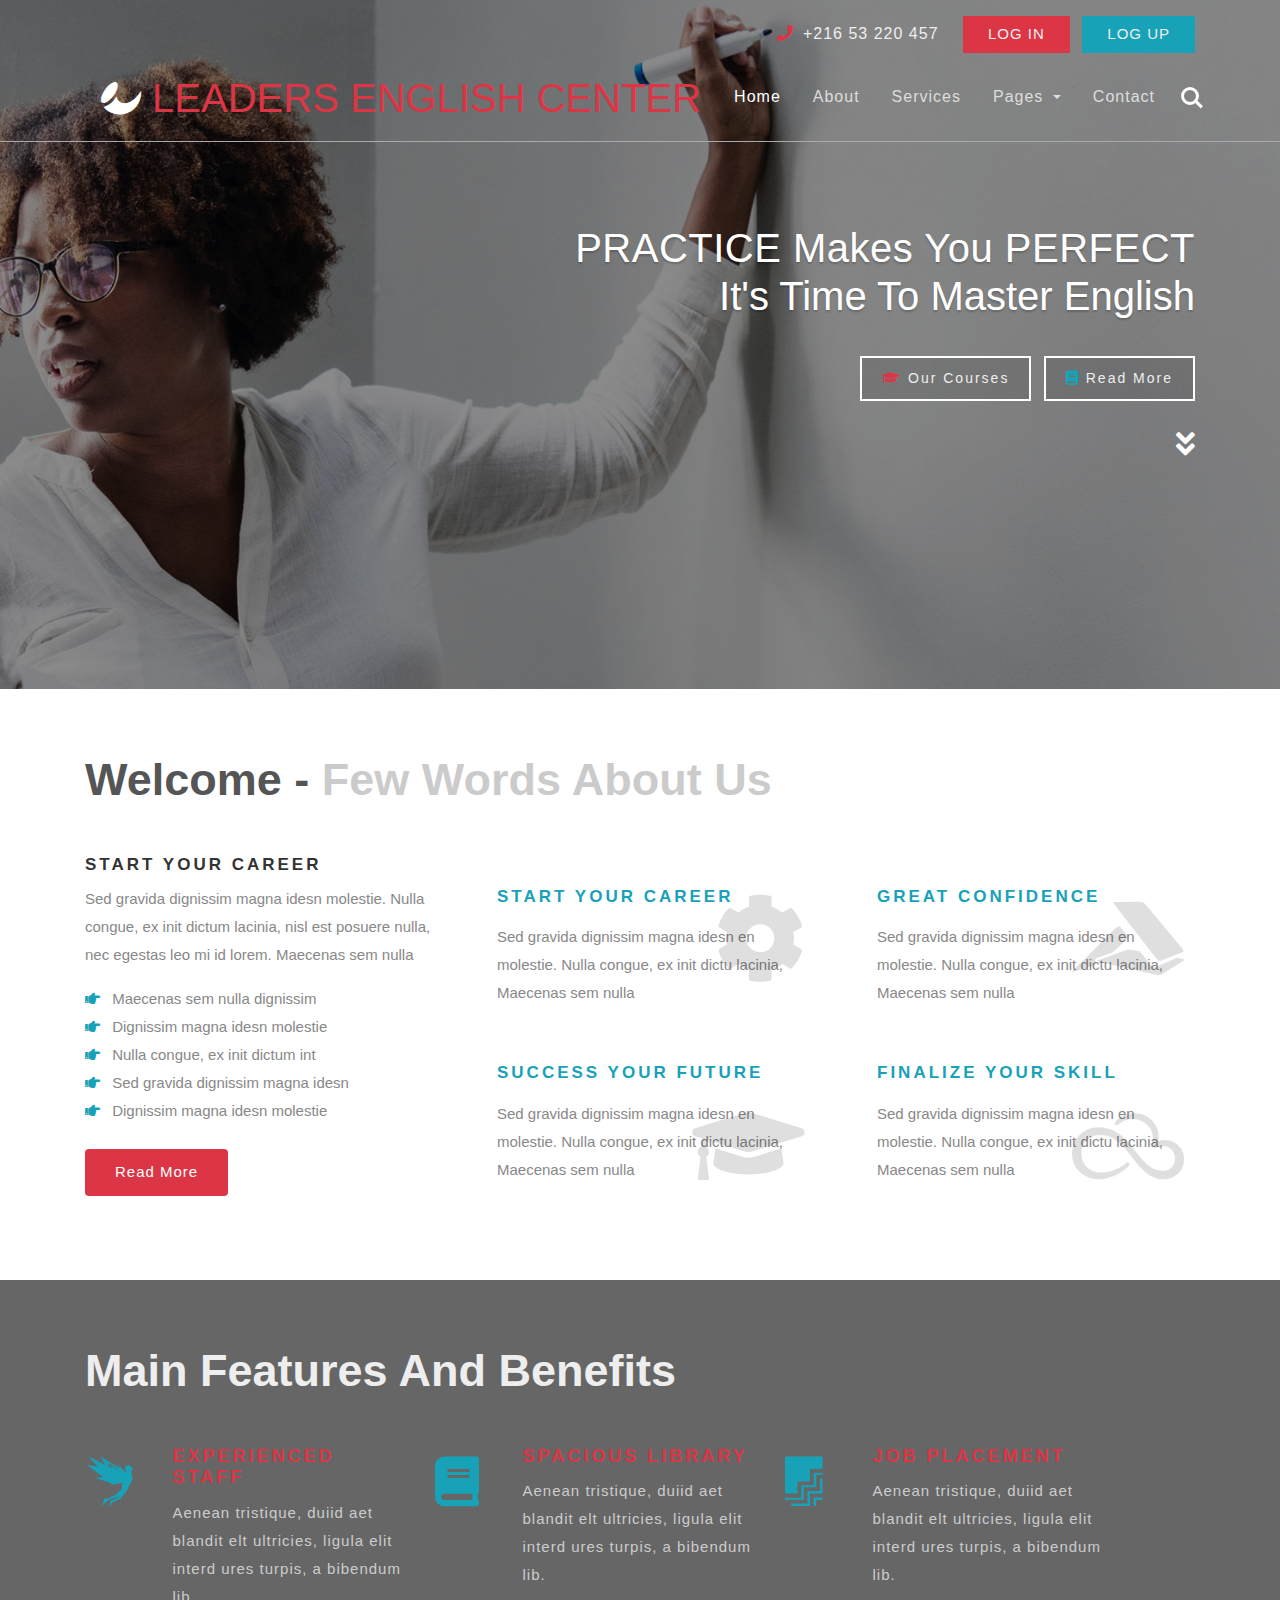
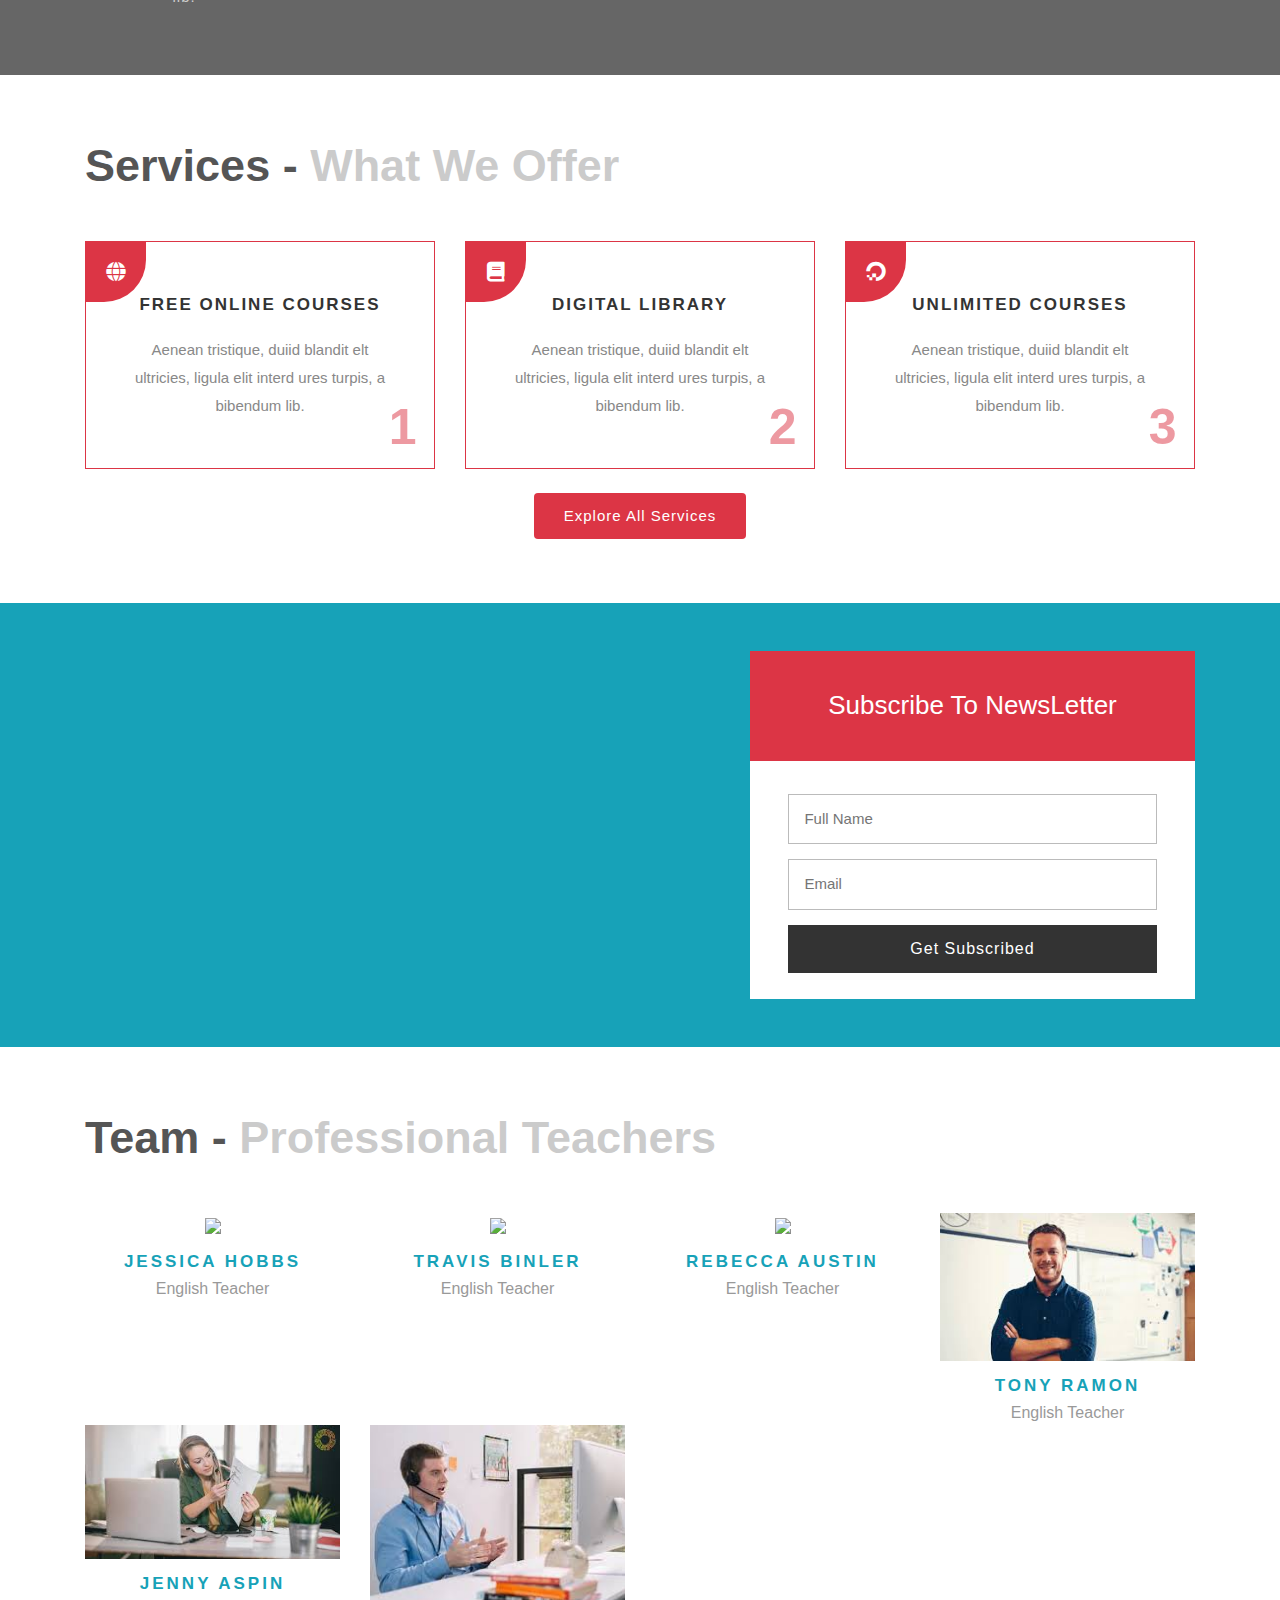
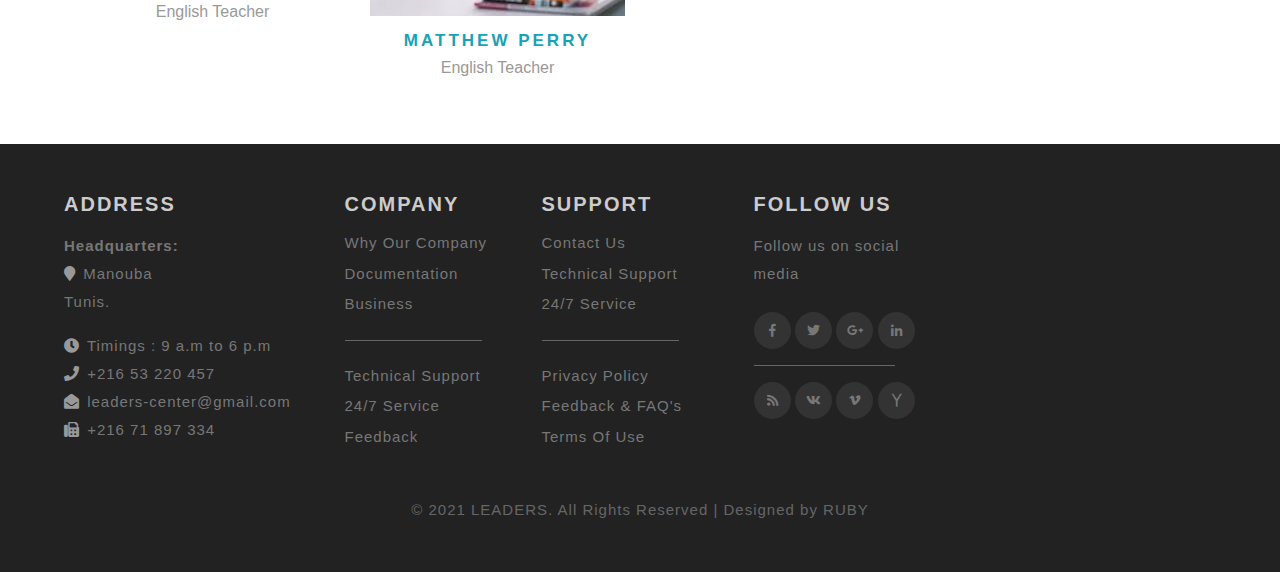
==== html/index.html @ 81fe77a3 "Alters-Early-Sunday" ====
<!DOCTYPE html>
<html lang="en">

<head>
	<title>HOME PAGE </title>
	<meta name="viewport" content="width=device-width, initial-scale=1">
	<meta charset="utf-8">
	<meta name="keywords" content="Leaders Center Responsive web template" />
	<script type="application/x-javascript">
		addEventListener("load", function () {
			setTimeout(hideURLbar, 0);
		}, false);

		function hideURLbar() {
			window.scrollTo(0, 1);
		}
	</script>
	<!--// Meta tag Keywords -->

	<!-- css files -->
	<link rel="stylesheet" href="../css/bootstrap.css"> <!-- Bootstrap-Core-CSS -->
	<link rel="stylesheet" href="../css/style.css" type="text/css" media="all" /> <!-- Style-CSS -->
	<link rel="stylesheet" href="../css/fontawesome-all.css"> <!-- Font-Awesome-Icons-CSS -->
	<!-- //css files -->

	<link rel="stylesheet" href="../css/jquery.countdown.css" />

	<!--web font-->
	<link href="..//fonts.googleapis.com/css?family=PT+Sans+Caption:400,700&amp;subset=cyrillic,cyrillic-ext,latin-ext"
		rel="stylesheet">
	<!--//web font-->

</head>

<body>


	<!-- header -->
	<header>
		<div class="container">
			<!-- top header -->
			<section class="row top_header pt-3">
				<div class="col-lg-6">
				</div>
				<div class="col-lg-6 buttons">
					<p><i class="fas mr-1 fa-phone"></i> +216 53 220 457</p>
					<button type="button" class="btn btn-info btn-lg-block w3ls-btn px-4 text-capitalize mr-2"
						data-toggle="modal" aria-pressed="false" data-target="#exampleModal">
						LOG IN
					</button>
					<button type="button" class="btn btn-info1 btn-lg-block w3ls-btn1 px-4 text-capitalize"
						data-toggle="modal" aria-pressed="false" data-target="#exampleModal1">
						LOG UP
					</button>
				</div>
			</section>
			<!-- top header -->

			<!-- nav -->
			<nav class="navbar navbar-expand-lg navbar-light py-sm-4 py-2">
				<!-- logo -->
				<h1>
					<a class="navbar-brand" href="../html/index.html"> <i class="fab fa-affiliatetheme"></i>
						LEADERS ENGLISH CENTER
					</a>
				</h1>
				<!-- //logo -->
				<button class="navbar-toggler ml-md-auto" type="button" data-toggle="collapse"
					data-target="#navbarSupportedContent" aria-controls="navbarSupportedContent" aria-expanded="false"
					aria-label="Toggle navigation">
					<span class="navbar-toggler-icon"></span>
				</button>
				<!-- main nav -->
				<div class="collapse navbar-collapse" id="navbarSupportedContent">
					<ul class="navbar-nav ml-lg-auto text-center">
						<li class="nav-item active  mr-lg-3">
							<a class="nav-link" href="../html/index.html">Home
								<span class="sr-only">(current)</span>
							</a>
						</li>
						<li class="nav-item mr-lg-3">
							<a class="nav-link" href="../html/about.html">about</a>
						</li>
						<li class="nav-item mr-lg-3">
							<a class="nav-link" href="../html/services.html">Services</a>
						</li>
						<li class="dropdown nav-item mr-lg-3">
							<a href="#" data-toggle="dropdown" class="nav-link dropdown-toggle ">
								Pages
								<b class="caret"></b>
							</a>
							<ul class="dropdown-menu" role="menu">
								<li class="nav-item">
									<a href="../html/course.html" class="nav-link">Courses</a>
								</li>
								<li class="nav-item">
									<a href="../html/error.html" class="nav-link">404</a>
								</li>
							</ul>
						</li>
						<li class="nav-item mr-3">
							<a class="nav-link" href="../html/contact.html">contact</a>
						</li>
						<!-- search --->
						<div class="search-bar-agileits">
							<div class="cd-main-header">
								<ul class="cd-header-buttons">
									<li><a class="cd-search-trigger" href="#cd-search"> <span></span></a></li>
								</ul>
								<!-- cd-header-buttons -->
							</div>
							<div id="cd-search" class="cd-search">
								<form action="#" method="post">
									<input name="Search" type="search" placeholder="..........">
								</form>
							</div>
						</div>
						<!-- search --->
					</ul>
				</div>
				<!-- //main nav -->
			</nav>
			<!-- //nav -->
		</div>
	</header>
	<!-- //header -->

	<!-- banner -->
	<section class="banner layer" id="home">
		<div class="container">
			<div class="banner-text">
				<div class="slider-info mb-4">
					<div class="agileinfo-logo">
						<h3>
							PRACTICE Makes You PERFECT
						</h3>
					</div>
					<h3 class="txt-w3_agile mb-3"> It's Time To Master English</h3>
					<a href="../html/course.html" class="mr-2"><i class="fas fa-graduation-cap"></i> Our Courses</a>
					<a href="../html/about.html"><i class="fas fa-book"></i> Read More</a>
				</div>
				<!-- To bottom button-->
				<div class="thim-click-to-bottom">
					<div class="rotate">
						<a href="#welcome" class="scroll">
							<i class="fas fa-angle-double-down"></i>
						</a>
					</div>
				</div>
				<!-- //To bottom button-->

			</div>
		</div>
	</section>
	<!-- //banner -->

	<!-- welcome -->
	<section class="welcome py-5" id="welcome">
		<div class="container py-sm-3">
			<h3 class="heading text-capitalize mb-lg-5 mb-4"> Welcome - <span>Few Words About Us</span> </h3>
			<div class="row welcome-grids">
				<div class="col-lg-4 mb-lg-0 mb-5">
					<h4>Start your career</h4>
					<p class="mb-3">Sed gravida dignissim magna idesn molestie. Nulla congue, ex init dictum lacinia,
						nisl est posuere nulla, nec egestas leo mi id lorem.
						Maecenas sem nulla</p>
					<p> <i class="fas mr-2 fa-hand-point-right"></i> Maecenas sem nulla dignissim</p>
					<p> <i class="fas mr-2 fa-hand-point-right"></i> Dignissim magna idesn molestie</p>
					<p> <i class="fas mr-2 fa-hand-point-right"></i> Nulla congue, ex init dictum int</p>
					<p> <i class="fas mr-2 fa-hand-point-right"></i> Sed gravida dignissim magna idesn</p>
					<p> <i class="fas mr-2 fa-hand-point-right"></i> Dignissim magna idesn molestie</p>
					<div class="welcome-button mt-4">
						<a href="../html/about.html">Read More</a>
					</div>
				</div>
				<div class="col-lg-4 col-sm-6">
					<div class="image1 mb-4">
						<h4>Start your career</h4>
						<p class="mt-3">Sed gravida dignissim magna idesn en molestie. Nulla congue, ex init dictu
							lacinia, Maecenas sem nulla</P>
						<span class="fa fa-cog" aria-hidden="true"></span>
					</div>
					<div class="image1 pt-0">
						<h4>Success your Future</h4>
						<p class="mt-3">Sed gravida dignissim magna idesn en molestie. Nulla congue, ex init dictu
							lacinia, Maecenas sem nulla</P>
						<span class="fas fa-graduation-cap"></span>
					</div>
				</div>
				<div class="col-lg-4 col-sm-6 mt-md-0 mt-4">
					<div class="image1 mb-4">
						<h4>Great Confidence </h4>
						<p class="mt-3">Sed gravida dignissim magna idesn en molestie. Nulla congue, ex init dictu
							lacinia, Maecenas sem nulla</P>
						<span class="fab fa-accusoft"></span>
					</div>
					<div class="image1 pt-0">
						<h4>Finalize your skill</h4>
						<p class="mt-3">Sed gravida dignissim magna idesn en molestie. Nulla congue, ex init dictu
							lacinia, Maecenas sem nulla</P>
						<span class="fab fa-skyatlas"></span>
					</div>
				</div>
			</div>
		</div>
	</section>
	<!-- welcome -->

	<!-- welcome bottom -->
	<section class="welcome-bottom">
		<div class="image-layer py-5">
			<div class="container py-sm-3">
				<h3 class="heading text-capitalize mb-lg-5 mb-4"> Main Features And Benefits</span> </h3>
				<div class="row bottom-grids">
					<div class="row col-lg-4 mb-lg-0 mb-5">
						<div class="col-lg-3 col-2">
							<i class="fab fa-studiovinari"></i>
						</div>
						<div class="col-lg-9 col-10">
							<h4>Experienced Staff</h4>
							<p>Aenean tristique, duiid aet blandit elt ultricies, ligula elit interd ures turpis, a
								bibendum lib.</p>
						</div>
					</div>
					<div class="row col-lg-4 mb-lg-0 mb-5">
						<div class="col-lg-3 col-2">
							<i class="fas fa-book"></i>
						</div>
						<div class="col-lg-9 col-10">
							<h4>Spacious Library</h4>
							<p>Aenean tristique, duiid aet blandit elt ultricies, ligula elit interd ures turpis, a
								bibendum lib.</p>
						</div>
					</div>
					<div class="row col-lg-4">
						<div class="col-lg-3 col-2">
							<i class="fab fa-firstdraft"></i>
						</div>
						<div class="col-lg-9 col-10">
							<h4>Job Placement</h4>
							<p>Aenean tristique, duiid aet blandit elt ultricies, ligula elit interd ures turpis, a
								bibendum lib.</p>
						</div>
					</div>
				</div>
			</div>
	</section>
	<!-- //welcome bottom -->

	<!-- services -->
	<section class="services py-5">
		<div class="container py-sm-3">
			<h3 class="heading text-capitalize mb-lg-5 mb-4"> Services - <span>What We Offer</span> </h3>
			<div class="row service-grids">
				<div class="col-lg-4 col-md-6">
					<div class="service-grid1">
						<i class="fas fa-globe"></i>
						<h5>1</h5>
						<h4 class="mb-3">Free Online Courses</h4>
						<p>Aenean tristique, duiid blandit elt ultricies, ligula elit interd ures turpis, a bibendum
							lib.</p>
					</div>
				</div>
				<div class="col-lg-4 col-md-6 mt-md-0 mt-5">
					<div class="service-grid1">
						<i class="fas fa-book"></i>
						<h5>2</h5>
						<h4 class="mb-3">Digital Library</h4>
						<p>Aenean tristique, duiid blandit elt ultricies, ligula elit interd ures turpis, a bibendum
							lib.</p>
					</div>
				</div>
				<div class="col-lg-4 col-md-6 mt-lg-0 mt-5">
					<div class="service-grid1">
						<i class="fab fa-digital-ocean"></i>
						<h5>3</h5>
						<h4 class="mb-3">Unlimited Courses</h4>
						<p>Aenean tristique, duiid blandit elt ultricies, ligula elit interd ures turpis, a bibendum
							lib.</p>
					</div>
				</div>
				<div class="ser-button mt-4">
					<a href="../html/services.html">Explore all services</a>
				</div>
			</div>
		</div>
	</section>
	<!-- //services -->

	<!-- Admission form & counter plugin -->
	<section class="section py-5">
		<div class="container">
			<div class="row">
				<!--timer-->
				<div class="col-lg-7 examples">
					<!-- <h2>Register Now</h2> -->
					<div class="clearfix"></div>
					<div class="simply-countdown-losange" id="simply-countdown-losange"></div>
				</div>
				<!--//timer-->
				<div class="col-lg-5 mt-lg-0 mt-5">
					<div class="agileits-grid">
						<div class="content-top-agile">
							<h3>Subscribe To NewsLetter</h3>
						</div>
						<div class="content-bottom">
							<form action="#" method="post">
								<div class="field_w3ls">
									<div class="field-group">
										<input name="text1" id="text1" type="text" value="" placeholder="Full Name"
											required="">
									</div>
									<div class="field-group">
										<input name="email" id="email" type="email" value="" placeholder="Email"
											required="">
									</div>

									<div class="wthree-field">
										<input id="saveForm" name="saveForm" type="submit" value="Get Subscribed">
									</div>
							</form>
						</div>
						<!-- //content bottom -->
					</div>
				</div>
			</div>
		</div>
	</section>
	<!-- //Admission form & counter plugin -->

	<!-- teachers -->
	<!-- team -->
	<div class="team py-5">
		<div class="container py-sm-3">
			<h3 class="heading text-capitalize mb-lg-5 mb-4"> Team - <span>Professional Teachers</span> </h3>
			<div class="row agile-team-grids">
				<div class="col-lg-3 col-sm-6 team-grid">
					<div class="team-img">
						<img src="../images/teacher-1.jpg" class="img-responsive" alt=" " />
						<div class="overlay">
						<div class="w3l-social">
								<ul>
									<li><a href="#"><i class="fab fa-facebook-f"></i></a></li>
									<li><a href="#"><i class="fab fa-twitter"></i></a></li>
									<li><a href="#"><i class="fa fa-rss"></i></a></li>
								</ul>
							</div>
						</div>
					</div>
					<h4>Jessica Hobbs</h4>
					<span> English Teacher</span>
				</div>
				<div class="col-lg-3 col-sm-6 mt-md-0 mt-5 team-grid">
					<div class="team-img">
						<img src="../images/teacher-3.jpg" class="img-responsive" alt=" " />
						<div class="overlay">
							<div class="w3l-social">
								<ul>
									<li><a href="#"><i class="fab fa-facebook-f"></i></a></li>
									<li><a href="#"><i class="fab fa-twitter"></i></a></li>
									<li><a href="#"><i class="fa fa-rss"></i></a></li>
								</ul>
							</div>
						</div>
					</div>
					<h4>Travis Binler </h4>
					<span> English Teacher</span>
				</div>
				<div class="col-lg-3 col-sm-6 mt-lg-0 mt-5 team-grid">
					<div class="team-img">
						<img src="../images/teacher-2.jpg" class="img-responsive" alt=" " />
						<div class="overlay">
							<div class="w3l-social">
								<ul>
									<li><a href="#"><i class="fab fa-facebook-f"></i></a></li>
									<li><a href="#"><i class="fab fa-twitter"></i></a></li>
									<li><a href="#"><i class="fa fa-rss"></i></a></li>
								</ul>
							</div>
						</div>
					</div>
					<h4> Rebecca Austin</h4>
					<span>English Teacher</span>
				</div>
				<div class="col-lg-3 col-sm-6 mt-lg-0 mt-5 team-grid">
					<div class="team-img">
						<img src="../images/teacher-4.jpg" class="img-responsive" alt=" " />
						<div class="overlay">
							<div class="w3l-social">
								<ul>
									<li><a href="#"><i class="fab fa-facebook-f"></i></a></li>
									<li><a href="#"><i class="fab fa-twitter"></i></a></li>
									<li><a href="#"><i class="fa fa-rss"></i></a></li>
								</ul>
							</div>
						</div>
					</div>
					<h4>Tony Ramon </h4>
					<span>English Teacher</span>
				</div>
		<div class="col-lg-3 col-sm-6 mt-lg-0 mt-5 team-grid">
		<div class="team-img">
			<img src="../images/teacher-5.jpg" class="img-responsive" alt=" " />
			<div class="overlay">
				<div class="w3l-social">
					<ul>
						<li><a href="#"><i class="fab fa-facebook-f"></i></a></li>
						<li><a href="#"><i class="fab fa-twitter"></i></a></li>
						<li><a href="#"><i class="fa fa-rss"></i></a></li>
					</ul>
				</div>
			</div>
		</div>
		<h4>Jenny Aspin </h4>
		<span>English Teacher</span>
</div>
<div class="col-lg-3 col-sm-6 mt-lg-0 mt-5 team-grid">
	<div class="team-img">
		<img src="../images/teacher-6.jpg" class="img-responsive" alt=" " />
		<div class="overlay">
			<div class="w3l-social">
				<ul>
					<li><a href="#"><i class="fab fa-facebook-f"></i></a></li>
					<li><a href="#"><i class="fab fa-twitter"></i></a></li>
					<li><a href="#"><i class="fa fa-rss"></i></a></li>
				</ul>
			</div>
		</div>
	</div>
	<h4>Matthew Perry </h4>
	<span>English Teacher</span>
</div>
<div class="clearfix"></div>
</div>
</div>
</div>
	<!-- //team -->

	<!-- //teachers -->

	<!-- footer -->
	<footer>
		<div class="container-fluid p-sm-5 py-5">
			<div class="row footer-gap">
				<div class="col-lg-3 col-sm-6">
					<h3 class="text-uppercase mb-3">Address</h3>
					<address class="mb-0">
						<p><strong>Headquarters:</strong></p>
						<p class="mb-3"><i class="fas fa-map-marker"></i> Manouba <br>Tunis.</p>
						<p><i class="fas fa-clock"></i> Timings : 9 a.m to 6 p.m</p>
						<p><i class="fas fa-phone"></i> +216 53 220 457</p>
						<p><i class="fas fa-envelope-open"></i> <a href="info@example.com">leaders-center@gmail.com</a>
						</p>
						<p><i class="fas fa-fax"></i> +216 71 897 334 </p>
					</address>
				</div>
				<div class="col-lg-2 col-sm-6 mt-lg-0 mt-sm-0 mt-4 p-md-0">
					<h3 class="text-uppercase mb-3">Company</h3>
					<div class="links">
						<a class="text-capitalize" href="#"> Why Our Company</a>
						<a class="pt-2 text-capitalize" href="#"> Documentation</a>
						<a class="pt-2 text-capitalize" href="#"> Business</a>
						<div class="divider"></div>
						<a class="pt-2 text-capitalize" href="#"> Technical support</a>
						<a class="pt-2 text-capitalize" href="#"> 24/7 Service</a>
						<a class="pt-2 text-capitalize" href="#"> Feedback</a>
					</div>
				</div>
				<div class="col-lg-2 col-md-3 col-sm-6 mt-lg-0 mt-sm-5 mt-4 p-md-0">
					<h3 class="text-uppercase mb-3">Support</h3>
					<div class="links">
						<a class="text-capitalize" href="#"> Contact Us</a>
						<a class="pt-2 text-capitalize" href="#"> Technical support</a>
						<a class="pt-2 text-capitalize" href="#"> 24/7 Service</a>
						<div class="divider"></div>
						<a class="pt-2 text-capitalize" href="#"> Privacy Policy</a>
						<a class="pt-2 text-capitalize" href="#"> Feedback & FAQ's</a>
						<a class="pt-2 text-capitalize" href="#"> Terms Of Use</a>
					</div>
				</div>

				<div class="col-lg-2 col-md-4 col-sm-6 mt-lg-0 mt-sm-5 mt-4">
					<h3 class="text-uppercase mb-3"> Follow us</h3>
					<p class="mb-4">Follow us on social media</p>
					<ul class="social mt-lg-0 mt-3">
						<li class="mr-1"><a href="#"><span class="fab fa-facebook-f"></span></a></li>
						<li class="mr-1"><a href="#"><span class="fab fa-twitter"></span></a></li>
						<li class="mr-1"><a href="#"><span class="fab fa-google-plus-g"></span></a></li>
						<li class=""><a href="#"><span class="fab fa-linkedin-in"></span></a></li>
						<div class="social-divider"></div>
						<li class="mr-1"><a href="#"><span class="fas fa-rss"></span></a></li>
						<li class="mr-1"><a href="#"><span class="fab fa-vk"></span></a></li>
						<li class="mr-1"><a href="#"><span class="fab fa-vimeo-v"></span></a></li>
						<li class=""><a href="#"><span class="fab fa-yahoo"></span></a></li>
					</ul>
				</div>
			</div>
		</div>
		<div class="copyright pb-5 text-center">
			<p>© 2021 LEADERS. All Rights Reserved | Designed by RUBY <a href="http://www.W3Layouts.com"
					target="_blank"></a></p>
		</div>
	</footer>
	<!-- footer -->
	<!-- Login modal -->
	<div class="modal fade" id="exampleModal" tabindex="-1" role="dialog" aria-labelledby="exampleModalLabel1"
		aria-hidden="true">
		<div class="modal-dialog" role="document">
			<div class="modal-content">
				<div class="modal-header">
					<h5 class="modal-title text-uppercase" id="exampleModalLabel1">LOG IN </h5>
					<button type="button" class="close" data-dismiss="modal" aria-label="Close">
						<span aria-hidden="true">&times;</span>
					</button>
				</div>
				<div class="modal-body">
					<form action="#" method="post" class="p-3">
						<div class="form-group">
							<label for="recipient-name" class="col-form-label">User Name</label>
							<input type="email" class="form-control" placeholder="User Name" name="Name"
								id="recipient-name" required="">
						</div>
						<div class="form-group">
							<label for="recipient-name1" class="col-form-label">Password</label>
							<input type="password" class="form-control" placeholder="Password" name="Name"
								id="recipient-name1" required="">
						</div>
						<div class="right-w3l mt-4 mb-3">
							<input type="submit" class="form-control" value="Login">
						</div>
					</form>

				</div>
			</div>
		</div>
	</div>
	<!-- //Login modal -->

	<!-- Register modal -->
	<div class="modal fade" id="exampleModal1" tabindex="-1" role="dialog" aria-labelledby="exampleModalLabel1"
		aria-hidden="true">
		<div class="modal-dialog" role="document">
			<div class="modal-content">
				<div class="modal-header">
					<h5 class="modal-title text-uppercase" id="exampleModalLabel1">LOG IN HERE </h5>
					<button type="button" class="close" data-dismiss="modal" aria-label="Close">
						<span aria-hidden="true">&times;</span>
					</button>
				</div>
				<div class="modal-body">
					<form action="#" method="post" class="p-3">
						<div class="form-group">
							<label for="recipient-name" class="col-form-label">First Name</label>
							<input type="text" class="form-control" placeholder="First Name" name="Name"
								id="recipient-name2" required="">
						</div>
						<div class="form-group">
							<label for="recipient-name" class="col-form-label">Last Name</label>
							<input type="text" class="form-control" placeholder="Last Name" name="Name"
								id="recipient-name3" required="">
						</div>
						<div class="form-group">
							<label for="recipient-name" class="col-form-label">Email</label>
							<input type="email" class="form-control" placeholder="Email id" name="Name"
								id="recipient-name4" required="">
						</div>
						<div class="form-group">
							<label for="recipient-name1" class="col-form-label">Password</label>
							<input type="password" class="form-control" placeholder="Password" name="Name"
								id="recipient-name6" required="">
						</div>
						<div class="right-w3l mt-4 mb-3">
							<input type="submit" class="form-control" value="CREATE MY ACCOUNT">
						</div>
					</form>

				</div>
			</div>
		</div>
	</div>
	<!-- //Register modal -->


	<!-- js -->
	<script type="text/javascript" src="../js/jquery-2.1.4.min.js"></script>
	<script type="text/javascript" src="../js/bootstrap.js"></script> <!-- Necessary-JavaScript-File-For-Bootstrap -->
	<!-- //js -->

	<!-- search-bar -->
	<script src="..js/main.js"></script>
	<!-- //search-bar -->

	<!-- Countdown-Timer-JavaScript -->
	<script src="..js/simplyCountdown.js"></script>
	<!-- easy to customize -->
	<script>
		$('#simply-countdown-losange').simplyCountdown({
			year: 2021,
			month: 2,
			day: 25
		});
	</script>
	<!-- //Countdown-Timer-JavaScript -->

	<!-- start-smoth-scrolling -->
	<script src="../js/SmoothScroll.min.js"></script>
	<script type="text/javascript" src="../js/move-top.js"></script>
	<script type="text/javascript" src="../js/easing.js"></script>
	<script type="text/javascript">
		jQuery(document).ready(function ($) {
			$(".scroll").click(function (event) {
				event.preventDefault();
				$('html,body').animate({ scrollTop: $(this.hash).offset().top }, 1000);
			});
		});
	</script>
	<!-- here stars scrolling icon -->
	<script type="text/javascript">
		$(document).ready(function () {
			/*
				var defaults = {
				containerID: 'toTop', // fading element id
				containerHoverID: 'toTopHover', // fading element hover id
				scrollSpeed: 1200,
				easingType: 'linear' 
				};
			*/

			$().UItoTop({ easingType: 'easeOutQuart' });

		});
	</script>

</body>

</html>
---- css/style.css ----
/*--
Author: W3layouts
Author URL: http://w3layouts.com
License: Creative Commons Attribution 3.0 Unported
License URL: http://creativecommons.org/licenses/by/3.0/
--*/
body{
	padding:0;
	margin:0;
	background:#fff;
	position:relative;
    font-family: 'PT Sans Caption', sans-serif;
}
body a{
    transition:0.5s all;
	-webkit-transition:0.5s all;
	-moz-transition:0.5s all;
	-o-transition:0.5s all;
	-ms-transition:0.5s all;
}
a:hover{
	text-decoration:none;
}
input[type="button"],input[type="submit"],.contact-form input[type="submit"]{
	transition:0.5s all;
	-webkit-transition:0.5s all;
	-moz-transition:0.5s all;
	-o-transition:0.5s all;
	-ms-transition:0.5s all;
}
h1,h2,h3,h4,h5,h6{
	margin:0;	
}	
p{
	margin:0;
}
ul{
	margin:0;
	padding:0;
}
label{
	margin:0;
}
img{
	width:100%;
}



/* header */

.navbar {
}

header h1 {
    line-height: 0;
}

a.navbar-brand i {
    color: #fff;
}

header h1 a span {
    color: #fff;
    display: block;
    font-size: 12px;
    letter-spacing: 5px;
    word-spacing: 5px;
}

.navbar-brand {
    color: #dc3545 !important;
    font-size: 1em;
    text-transform: capitalize;
    display: initial;
    margin: 0;
}

.navbar-brand:hover,
.navbar-brand:focus {
    color: rgba(254, 59, 48, 0.6);
}

.navbar-brand::first-letter {
    border-bottom: 3px solid #fe3b30;
    color: #fe3b30;
}

.navbar-nav .nav-link:hover,
.navbar-nav .nav-link:focus,
.navbar-nav .show>.nav-link,
.navbar-nav .nav-link.show,
.navbar-nav .nav-link.active,
.navbar-nav .nav-link {
    color: #fff;
    text-transform: capitalize;
    letter-spacing: 1px;
    font-size: 1em;
}
.navbar-light .navbar-nav .show > .nav-link, .navbar-light .navbar-nav .active > .nav-link, .navbar-light .navbar-nav .nav-link.show, .navbar-light .navbar-nav .nav-link.active {
    color: #fff;
}
.navbar-light .navbar-nav .nav-link {
    color: #ddd;
}
.w3ls-btn {
    letter-spacing: 1px;
}
header {
    position: absolute;
    z-index: 9;
    width: 100%;
    border-bottom: 1px solid #aaa;
}

/*-- //header --*/

.dropdown-submenu {
    position: relative;
}

.dropdown-submenu>.dropdown-menu {
    top: 0;
    left: 100%;
    margin-top: -6px;
    margin-left: -1px;
    -webkit-border-radius: 0 6px 6px 6px;
    -moz-border-radius: 0 6px 6px;
    border-radius: 0 6px 6px 6px;
}

.dropdown-submenu:hover>.dropdown-menu {
    display: block;
}

.dropdown-submenu>a:after {
    display: block;
    content: " ";
    float: right;
    width: 0;
    height: 0;
    border-color: transparent;
    border-style: solid;
    border-width: 5px 0 5px 5px;
    border-left-color: #ccc;
    margin-top: 5px;
}

.dropdown-submenu:hover>a:after {
    border-left-color: #fff;
}

.dropdown-submenu.pull-left {
    float: none;
}

.dropdown-submenu.pull-left>.dropdown-menu {
    left: -100%;
    margin-left: 10px;
    -webkit-border-radius: 6px 0 6px 6px;
    -moz-border-radius: 6px 0 6px 6px;
    border-radius: 6px 0 6px 6px;
}
.navbar-light .navbar-nav .nav-link:hover, .navbar-light .navbar-nav .nav-link:focus {
    color: #dc3545;
}
.navbar-light .navbar-nav .dropdown-menu .nav-link:hover {
    color: #333;
}
.dropdown-menu {
    min-width: 12rem;
    padding: 0.5rem;
    background-color: #dc3545;
    border: none;
    border-radius: 0rem;
}
.dropdown-toggle::after {
    vertical-align: middle;
}

header.position-fixed {
    width: 100%;
    background: #fff;
}
.btn-info {
    color: #eee;
    background-color: #dc3545;
    border-color: #dc3545;
    border-radius: 0;
    letter-spacing: 1px;
    font-size: 15px;
}
.btn-info1 {
    color: #eee;
    background-color: #17a2b8;
    border-color: #17a2b8;
    border-radius: 0;
    letter-spacing: 1px;
    font-size: 15px;
}
.btn-info:hover,.btn-info1:hover {
    color: #fff;
    background-color: #333;
    border-color: #333;
}
.buttons {
    text-align: right;
}
.buttons p {
    margin: 0;
    display: inline-block;
    margin-right: 20px;
    vertical-align: middle;
    letter-spacing: 1px;
    color: #eee;
}
.buttons p i{
    color: #dc3545;
}
/* banner */

.banner {
    background: url(../images/banner.jpg)no-repeat 0px 0px;
    -webkit-background-size: cover;
    -moz-background-size: cover;
    -o-background-size: cover;
    -ms-background-size: cover;
    background-size: cover;
    position: relative;
    z-index: 1;
}

.banner:after,
.inner_banner:after {
    background-color: #000;
    content: "";
    left: 0;
    opacity: 0.45;
    top: 0;
    position: absolute;
    height: 100%;
    width: 100%;
    z-index: -1;
}

.inner_banner {
    background: url(../images/banner.jpg)no-repeat center;
    -webkit-background-size: cover;
    -moz-background-size: cover;
    -o-background-size: cover;
    -ms-background-size: cover;
    background-size: cover;
    position: relative;
    z-index: 1;
}

.soon_banner {
    background: url(../images/banner.jpg)no-repeat center;
    -webkit-background-size: cover;
    -moz-background-size: cover;
    -o-background-size: cover;
    -ms-background-size: cover;
    background-size: cover;
    position: relative;
    padding: 8vw 0;
    z-index: 1;
}

.soon_banner:after {
    background-color: #222;
    content: "";
    left: 0;
    opacity: 0.65;
    top: 0;
    position: absolute;
    height: 100%;
    width: 100%;
    z-index: -1;
}

.main_banner {
    background: url(../images/banner.jpg)no-repeat center;
    -webkit-background-size: cover;
    -moz-background-size: cover;
    -o-background-size: cover;
    -ms-background-size: cover;
    background-size: cover;
    padding: 12vw 0;
    position: relative;
    z-index: 1;
}

.main_banner:after {
    background-color: #f5f5f5;
    content: "";
    opacity: 0.5;
    left: 0;
    top: 0;
    position: absolute;
    height: 100%;
    width: 100%;
    z-index: -1;
}

li.breadcrumb-item a {
    color: #333;
    font-weight: 600;
    font-size: 0.95em;
    letter-spacing: 0.5px;
}
.breadcrumb{
    margin-bottom: 0rem;
}
.breadcrumb-item.active {
    color: #dc3545;
    font-weight: bold;
    font-size: 0.9em;
    letter-spacing: 1px;
}

.agileinfo-inner h2 {
    font-size: 3em;
    font-weight: 700;
    text-transform: capitalize;
    padding: 10vw 0 5vw;
}

.agileinfo-logo h3 {
    color: #fff;
    display: inline-block;
    font-size: 3.5em;
    text-transform: capitalize;
    letter-spacing: 0.5px;
     text-shadow: 0 2px 2px rgba(0, 0, 0, 0.2);
}

h3.txt-w3_agile {
    font-size: 3.5em;
    color: #fff;
    text-transform: capitalize;
    font-weight: 100;
    text-shadow: 0 2px 2px rgba(0, 0, 0, 0.2);
}

.slider-info a {
    color: #eee;
    font-size: 14px;
    letter-spacing: 2px;
    padding: 10px 20px;
    border: 2px solid #fff;
    display: inline-block;
    margin-top: 20px;
    background: rgba(0, 0, 0, 0.1);
}
.slider-info a:hover {
    background: none;
}
.slider-info a i{
	color: #17a2b8;
}
a.mr-2 i {
    color: #dc3545;
}
.banner-text {
    padding: 17.5vw 0;
    text-align: right;
}

/* //banner */

/* login and register modal */

.right-w3l input[type="submit"] {
    background: #333;
    border: none;
    color: #fff;
    font-size: 15px;
    text-transform: uppercase;
    letter-spacing: 2px;
    cursor: pointer;
    padding: 10px;
}

.right-w3l input[type="submit"]:hover {
    background: #444;
}

.col-form-label {
    text-transform: uppercase;
    font-weight: 600;
    color: #dc3545;
    font-size: 13px;
    letter-spacing: 1px;
}

.modal-header {
    background: #17a2b8;
    color: #fff;
    border: none;
}

.modal-body {
    position: relative;
    -webkit-box-flex: 1;
    -ms-flex: 1 1 auto;
    flex: 1 1 auto;
    padding: 1rem;
    background: #fff;
}

h5.modal-title {
    letter-spacing: 1px;
    font-size: 1.5em;
    padding-left: 18px;
}

/* //modal */


/*-- welcome --*/

h3.heading {
    font-size: 45px;
    color: #555;
    font-weight: 900;
}
h3.heading span {
    opacity: .3;
}
.welcome p {
    font-size: 15px;
    color: #888;
    line-height: 28px;
}
.welcome p i{
	color:#17a2b8;
}
.welcome h4 {
    text-transform: uppercase;
    font-size: 17px;
    font-weight: 900;
    color: #333;
    margin-bottom: 10px;
    letter-spacing: 3px;
}
.image1 {
    padding: 2em;
	position: relative;
}
.image1 h4 {
    color: #17a2b8;
}
.welcome-button a {
    font-size: 15px;
    color: #fff;
    background: #dc3545;
    padding: 12px 30px;
    text-transform: capitalize;
    letter-spacing: 1px;
    border-radius: 4px;
    display: inline-block;
}
.image1 span.fa,.image1 span.fas,.image1 span.fab {
    font-size: 90px;
    color: #000;
    opacity: 0.12;
    position: absolute;
    top: 38px;
    right: 3%;
}
/*-- //welcome --*/

/*-- welcome bottom --*/
.welcome-bottom{
    background: url(../images/banner.jpg) no-repeat center;
    background-attachment: fixed;
}
.image-layer {
    background-color: rgba(0, 0, 0, 0.6);
}
.bottom-grids p {
    color: #ccc;
    letter-spacing: 1px;
    line-height: 28px;
    font-size: 15px;
}
.bottom-grids i {
    color: #17a2b8;
    font-size: 50px;
	padding-top: 10px;
}
.bottom-grids h4 {
    margin-bottom: 10px;
    color: #dc3545;
    text-transform: uppercase;
    font-size: 18px;
    font-weight: 900;
    letter-spacing: 3px;
}
.welcome-bottom h3.heading {
    color: #eee;
}
/*-- //welcome bottom --*/

/*-- team --*/
.team-grid {
    text-align: center;
}
.team-img {
    position: relative;
}
.team-img:hover .overlay {
    cursor: pointer;
    opacity: 1;
    filter: alpha(opacity=100);
    -webkit-transform: rotateY(0deg) scale(1,1);
    -moz-transform: rotateY(0deg) scale(1,1);
    -ms-transform: rotateY(0deg) scale(1,1);
    -o-transform: rotateY(0deg) scale(1,1);
    transform: rotateY(0deg) scale(1,1);
}
.team-img .overlay {
   padding: 7.5em 0.5em;
    line-height: 24px;
}
.overlay {
    background: rgba(0, 0, 0, 0.7);
    text-align: center;
    position: absolute;
    left: 0;
    top: 0;
    width: 100%;
    height: 100%;
    color: #fff;
    opacity: 0;
    filter: alpha(opacity=0);
    -webkit-transition: all 450ms ease-out 0s;
    -moz-transition: all 450ms ease-out 0s;
    -o-transition: all 450ms ease-out 0s;
    transition: all 450ms ease-out 0s;
    -webkit-transform: rotateY(180deg) scale(0.5,0.5);
    -moz-transform: rotateY(180deg) scale(0.5,0.5);
    -ms-transform: rotateY(180deg) scale(0.5,0.5);
    -o-transform: rotateY(180deg) scale(0.5,0.5);
    transform: rotateY(180deg) scale(0.5,0.5);
}
.team-grid h5 {
    text-transform: uppercase;
    font-size: 17px;
    font-weight: 900;
    margin-bottom: 5px;
    letter-spacing: 2px;
}
.team-grid p {
    font-size: .9em;
    line-height: 1.8em;
    color: #eee;
    letter-spacing: 1px;
}
.team-grid h4 {
    text-transform: uppercase;
    font-size: 17px;
    font-weight: 900;
    color: #17a2b8;
    margin: 15px 0 5px;
    letter-spacing: 3px;
}
h3.tittle3 {
    font-size: 3.5em;
    text-align: center;
    color: #fff;
}
.team-grid span {
    font-size: 1em;
    color: #999999;
    margin: 0;
}
.w3l-social {
    margin: 1em 0 0 0;
}
.w3l-social ul{
	padding:0;
	margin:0;
}
.w3l-social ul li{
	display:inline-block;
}
.w3l-social ul li a {
	color: #333;
    text-align: center;
}
.w3l-social ul li a i.fab.fa-facebook-f,.w3l-social ul li a i.fab.fa-twitter,.w3l-social ul li a i.fa.fa-rss{
	height: 40px;
    width: 40px;
    background: #FFFFFF;
    line-height: 40px;
    font-size: 14px;
    color: #383838;
    border-radius: 50%;
    -webkit-border-radius: 50%;
    -moz-border-radius: 50%;
    -o-border-radius: 50%;
    -ms-border-radius: 50%;
    transition: 0.5s all;
    -webkit-transition: 0.5s all;
    -moz-transition: 0.5s all;
    -o-transition: 0.5s all;
    -ms-transition: 0.5s all;
}
.w3l-social ul li a i.fab.fa-facebook-f:hover {
	background: #3b5998;
	color: #FFFFFF;
}
.w3l-social ul li a i.fab.fa-twitter:hover{
	background: #1da1f2;
	color: #FFFFFF;
}
.w3l-social ul li a i.fa.fa-rss:hover{
	background: #f26522;
	color: #FFFFFF;
}
/*-- //team --*/

/*-- services --*/
.service-grid1 {
    background: #fff;
    border: 1px solid #dc3545;
     position: relative;
     padding: 3em;
	 text-align: center;
}
.service-grid1 p {
    font-size: 15px;
    color: #888;
    line-height: 28px;
}
.service-grid1 h4 {
    font-size: 17px;
    letter-spacing: 2px;
    font-weight: 900;
    line-height: 30px;
    color: #333;
    text-transform: uppercase;
}
.service-grid1 h5 {
    position: absolute;
    right: 5%;
    bottom: 5%;
    font-size: 50px;
    font-weight: bold;
    color: #dc3545;
    opacity: .5;
    transition: 0.5s all;
    -webkit-transition: 0.5s all;
    -moz-transition: 0.5s all;
    -ms-transition: 0.5s all;
    -o-transition: 0.5s all;
}
.service-grid1:hover h5 {
    transform: scale(1.5);
    -webkit-transform: scale(1.5);
    -moz-transform: scale(1.5);
    -o-transform: scale(1.5);
    -ms-transform: scale(1.5);
    transition: 0.5s all;
    -webkit-transition: 0.5s all;
    -moz-transition: 0.5s all;
    -ms-transition: 0.5s all;
    -o-transition: 0.5s all;
    opacity: 1;
}
.service-grid1 i {
    width: 60px;
    background: #dc3545;
    height: 60px;
    color: #fff;
    font-size: 20px;
    text-align: center;
    line-height: 60px !important;
    position: absolute;
    left: 0%;
    top: 0%;
    border-bottom-right-radius: 70%;
}
.ser-button a {
    font-size: 15px;
    color: #fff;
    background: #dc3545;
    padding: 12px 30px;
    text-transform: capitalize;
    letter-spacing: 1px;
    border-radius: 4px;
    display: inline-block;
}
.ser-button {
    text-align: center;
    width: 100%;
}
/*-- //services --*/


/*-- search --*/
/*
.search-bar-agileits {
	position: relative;
} 
*/
.cd-main-header {
	/* Force Hardware Acceleration in WebKit */
	-webkit-transform: translateZ(0);
	-moz-transform: translateZ(0);
	-ms-transform: translateZ(0);
	-o-transform: translateZ(0);
	transform: translateZ(0);
	will-change: transform;
}

.cd-main-header {
	-webkit-transition: -webkit-transform 0.3s;
	-moz-transition: -moz-transform 0.3s;
	transition: transform 0.3s;
}

.cd-main-content.nav-is-visible,
.cd-main-header.nav-is-visible {
	-webkit-transform: translateX(-260px);
	-moz-transform: translateX(-260px);
	-ms-transform: translateX(-260px);
	-o-transform: translateX(-260px);
	transform: translateX(-260px);
}

.nav-on-left .cd-main-content.nav-is-visible,
.nav-on-left .cd-main-header.nav-is-visible {
	-webkit-transform: translateX(260px);
	-moz-transform: translateX(260px);
	-ms-transform: translateX(260px);
	-o-transform: translateX(260px);
	transform: translateX(260px);
}

.cd-header-buttons {
	position: absolute;
	display: inline-block;
	top: 4px;
	right: -35px;
}

.cd-header-buttons li {
	display: inline-block;
}

.cd-search-trigger,
.cd-nav-trigger {
	position: relative;
	display: block;
	width: 44px;
	height: 44px;
	overflow: hidden;
	white-space: nowrap;
	color: transparent;
	z-index: 3;
	background: none;
}

.cd-search-trigger::before,
.cd-search-trigger::after {
	/* search icon */
	content: '';
	position: absolute;
	-webkit-transition: opacity 0.3s;
	-moz-transition: opacity 0.3s;
	transition: opacity 0.3s;
	/* Force Hardware Acceleration in WebKit */
	-webkit-transform: translateZ(0);
	-moz-transform: translateZ(0);
	-ms-transform: translateZ(0);
	-o-transform: translateZ(0);
	transform: translateZ(0);
	-webkit-backface-visibility: hidden;
	backface-visibility: hidden;
}

.cd-search-trigger::before {
	top: 6px;
	left: 11px;
	width: 18px;
	height: 18px;
	-webkit-border-radius: 50%;
	-moz-border-radius: 50%;
	border-radius: 50%;
	border: 3px solid #fff;
}

.cd-search-trigger::after {
	/* handle */
	height: 3px;
	width: 8px;
	background: #fff;
	bottom: 19px;
	right: 11px;
	-webkit-transform: rotate(45deg);
	-moz-transform: rotate(45deg);
	-ms-transform: rotate(45deg);
	-o-transform: rotate(45deg);
	transform: rotate(45deg);
}

.cd-search-trigger span {
	/* container for the X icon */
	position: absolute;
	height: 100%;
	width: 100%;
	top: 0;
	left: 0;
}

.cd-search-trigger span::before,
.cd-search-trigger span::after {
	/* close icon */
	content: '';
	position: absolute;
	display: inline-block;
	height: 3px;
	width: 22px;
	top: 37%;
	margin-top: -2px;
	left: 50%;
	margin-left: -11px;
	background: #fff;
	opacity: 0;
	/* Force Hardware Acceleration in WebKit */
	-webkit-transform: translateZ(0);
	-moz-transform: translateZ(0);
	-ms-transform: translateZ(0);
	-o-transform: translateZ(0);
	transform: translateZ(0);
	-webkit-backface-visibility: hidden;
	backface-visibility: hidden;
	-webkit-transition: opacity 0.3s, -webkit-transform 0.3s;
	-moz-transition: opacity 0.3s, -moz-transform 0.3s;
	transition: opacity 0.3s, transform 0.3s;
}

.cd-search-trigger span::before {
	-webkit-transform: rotate(45deg);
	-moz-transform: rotate(45deg);
	-ms-transform: rotate(45deg);
	-o-transform: rotate(45deg);
	transform: rotate(45deg);
}

.cd-search-trigger span::after {
	-webkit-transform: rotate(-45deg);
	-moz-transform: rotate(-45deg);
	-ms-transform: rotate(-45deg);
	-o-transform: rotate(-45deg);
	transform: rotate(-45deg);
}

.cd-search-trigger.search-is-visible::before,
.cd-search-trigger.search-is-visible::after {
	/* hide search icon */
	-moz-opacity: 0;
	opacity: 0;
}

.cd-search-trigger.search-is-visible span::before,
.cd-search-trigger.search-is-visible span::after {
	/* show close icon */
	-moz-opacity: 1;
	opacity: 1;
}

.cd-search-trigger.search-is-visible span::before {
	-webkit-transform: rotate(135deg);
	-moz-transform: rotate(135deg);
	-ms-transform: rotate(135deg);
	-o-transform: rotate(135deg);
	transform: rotate(135deg);
}

.cd-search-trigger.search-is-visible span::after {
	-webkit-transform: rotate(45deg);
	-moz-transform: rotate(45deg);
	-ms-transform: rotate(45deg);
	-o-transform: rotate(45deg);
	transform: rotate(45deg);
}

.cd-search {
	position: absolute;
	width: 100%;
	top: 4.5em;
	left: 0;
	z-index: 3;
	opacity: 0;
	visibility: hidden;
	-webkit-transition: opacity .3s 0s, visibility 0s .3s;
	-moz-transition: opacity .3s 0s, visibility 0s .3s;
	transition: opacity .3s 0s, visibility 0s .3s;
}

.cd-search input {
	border-radius: 0;
	border: none;
	background: rgba(0, 0, 0, 0.6);
    border-bottom: 1px solid #ccc;
	width: 100%;
	padding: 0 5%;
	-webkit-appearance: none;
	-moz-appearance: none;
	-ms-appearance: none;
	-o-appearance: none;
	appearance: none;
	font-size: 1em;
	padding: 1em 2em;
	color: #fff;
	letter-spacing: 3px;
}

.cd-search input::-webkit-input-placeholder {
	color: #ccc;
}

.cd-search input::-moz-placeholder {
	color: #ccc;
}

.cd-search input:-moz-placeholder {
	color: #ccc;
}

.cd-search input:-ms-input-placeholder {
	color: #ccc;
}

.cd-search input:focus {
	outline: none;
}

.cd-search.is-visible {
	-moz-opacity: 1;
	opacity: 1;
	visibility: visible;
	-webkit-transition: opacity .3s 0s, visibility 0s 0s;
	-moz-transition: opacity .3s 0s, visibility 0s 0s;
	transition: opacity .3s 0s, visibility 0s 0s;
}

/*-- //search --*/


/*-- section counter --*/
.section {
    background: #17a2b8;
}
/*-- timer --*/

.examples {
    display: -webkit-flex;
    display: -webkit-box;
    display: -moz-flex;
    display: -moz-box;
    display: -ms-flexbox;
    display: flex;
    align-items: center;
    -webkit-box-pack: center;
    -moz-box-pack: center;
    -ms-flex-pack: center;
    -webkit-justify-content: center;
    justify-content: center;
}

div#simply-countdown-losange {
    box-sizing: border-box;
    display: -webkit-flex;
    display: -webkit-box;
    display: -moz-flex;
    display: -moz-box;
    display: -ms-flexbox;
    display: flex;
    -webkit-justify-content: space-between;
    justify-content: space-between;
    flex-wrap: wrap;
    flex-basis: 100%;
    -webkit-flex-basis: 100%;
}

.simply-section {
    flex-basis: 24%;
    -webkit-flex-basis: 24%;
    box-sizing: border-box;
    text-align: center;
    padding: 0vw 1vw;
}

span.simply-amount {
    color: #fff;
    font-size: 60px;
	font-weight: 700;
}

span.simply-word {
    font-size: 17px;
    letter-spacing: 2px;
    color: #fff;
    display: block;
    text-transform: capitalize;
}

/*-- //timer --*/
/*-- input form --*/
.field-group input {
    padding: 13px 15px;
    font-size: 15px;
    border: none;
    color: #333;
    margin: .5em 0;
    background: transparent;
    box-sizing: border-box;
    letter-spacing: 0px;
    width: 100%;
    outline: none;
    border: 1px solid #bbb;
}
.content-bottom {
    padding: 2vw 3vw;
    box-sizing: border-box;
    background: #fff;
    position: relative;
}
.agileits-grid {
    background: #fff;
}
.wthree-field input[type="submit"] {
    border: none;
    padding: 12px;
    color: #fff;
    background: #333;
    width: 100%;
    letter-spacing: 1px;
    margin-top: .5em;
}
.content-top-agile h3 {
    text-align: center;
    background: #dc3545;
    color: #fff;
    font-size: 26px;
    padding: 1.5em 0;
}
/*-- //input form --*/
/*-- //section counter --*/

/*-- About page --*/
.about-grids h4 {
    text-transform: uppercase;
    font-size: 17px;
    font-weight: 900;
    color: #333;
    margin-bottom: 10px;
    letter-spacing: 3px;
}
.about-grids p {
    font-size: 15px;
    color: #888;
    line-height: 28px;
}
/*-- //About page --*/

/*-- stats --*/
.stats_test {
    background: #222;
}

.stats_test{
    background: url(../images/banner.jpg) no-repeat center;
    background-attachment: fixed;
}
.stats_test h3{
	color: #fff;
}
.stats_left p {
	font-size: 3em;
    font-weight: 600;
    letter-spacing: 1px;
    color: #17a2b8;
	line-height: 2em;
}

.stats_left h4 {
	font-size: 1.1em;
	color: #eee;
	margin: 0;
	letter-spacing: 2px;
}

.stats_left i {
	font-size: 2.5em;
	color: #fff;
	margin: 0;
}

.stats_bottom_grid_left img {
	margin: 0 auto;
}
.stats_left {
    padding: 0;
	border-top: none;
	border-bottom: none;
}
p.second_para {
    font-size: 15px;
    color: #bbb;
    letter-spacing: .5px;
    line-height: 28px;
}
.stat_grid1 h4 {
    text-transform: uppercase;
    font-size: 20px;
    font-weight: 900;
    color: #eee;
    margin-bottom: 15px;
    letter-spacing: 3px;
}
.stat_grid1 a {
    text-transform: capitalize;
    font-size: 15px;
    font-weight: 900;
    margin-top: 15px;
    color: #eee;
    letter-spacing: 3px;
     display: block;
}
.stat_grid1 a:hover {
    color: #17a2b8;
}
/*-- //stats --*/

/*-- clients --*/
.clients-main{
}
.wthree-different-dot1 {
    background: #17a2b8;
}
.clients-main h3.heading {
    color: #fff;
}
.cli-ent {
    width: 90%;
    margin: 0 auto;
}
.contact-w3layouts h3,
.clients h3 {
	color: #000!important;
}
.spldishes-w3left {
	padding: 2.3em;
	background-color: #fd463e;
	-webkit-transition: .5s all;
	-moz-transition: .5s all;
	-o-transition: .5s all;
	-ms-transition: .5s all;
	transition: .5s all;
}
.w3agile-spldishes p.para-agileits-w3layouts {
	color: #8a8888!important;
}
.spldishes-agileinfo:hover .spldishes-w3left {
	background-color: #09c4dc;
}
.spldishes-agileinfo {
	margin-top: 4em;
}
.spldishes-agileinfo h5 {
	font-size: 2em;
	color: #fff;
}
.spldishes-w3left p {
	color: #fff;
	margin-top: 1.4em;
}
.spldishes-grids {
	padding: 0;
}
.g1 {
	position: relative;
	display: block;
	padding: 0em 0em 3em;
	margin: 0em 0em 0em 0em;
}
.agile-dish-caption h4 {
    font-size: 22px;
    color: #fff;
    margin: 0.6em 0;
    text-transform: uppercase;
    font-weight: 900;
    letter-spacing: 3px;
}
.agile-dish-caption h5 {
    font-size: 18px;
    color: #eee;
    margin: 1em 0;
    text-transform: capitalize;
    letter-spacing: 1px;
	font-weight: 600;
}
.agile-dish-caption h3 {
	font-weight: bold;
	color: #3d3d3d;
}
.agile-dish-caption span {
    margin: 0;
    padding: 0;
    font-size: 16px;
    line-height: 30px;
    color: #999;
    font-weight: 300;
    display: block;
}
#owl-demo .item img {
	width: 100px;
}
p.para-w3-agile {
    color: #eee;
    font-size: 15px;
    line-height: 28px;
    letter-spacing: 1px;
}
.agile-dish-caption {
}
.flexslider .slides img {
    display: inline-block;
    width: 200px;
    height: 200px;
    border: 5px solid #fff;
	padding: 5px;
}
.g1 p span.fa {
	font-size: 1.8em;
	color:#eee;
	margin-right: 0.5em;
}
@media(max-width:480px) {
	.agile-dish-caption {
		padding: 0.5em;
	}
	.agile-dish-caption span {
		font-size: 0.8em;
	}
}
.client-eql {
	display: flex;
	-webkit-justify-content: space-between;
	justify-content: space-between;
}
/*-- //clients --*/

/*-- contact --*/
.address-info {
	padding: 1em 2em;
}

.address-right h6 {
    font-size: 17px;
    color: #414346;
    letter-spacing: 2px;
    font-weight: 600;
	text-shadow: 0 1px 2px rgba(0, 0, 0, 0.07);
}

.address-grid i {
    font-size: 2em;
    color: #dc3545;
    margin-bottom: 15px;
}

.address-right p,
.address-right a {
	color: #7c848c;
}
.map iframe {
    width: 100%;
    min-height: 300px;
}
.form input[type="text"],.form input[type="email"],.form input[type="tel"],.form textarea{
    font-size: 16px;
    color: #8c8c8c;
    padding: 0.5em 1em .5em 0;
    border: 0;
    width: 100%;
    border-bottom: 1px solid #bbb;
    background: none;
    -webkit-appearance: none;
	outline: none;
}
/*-- input-effect --*/
.styled-input.agile-styled-input-top {
    margin-top: 0;
} 
.styled-input input:focus ~ label, .styled-input input:valid ~ label,.styled-input textarea:focus ~ label ,.styled-input textarea:valid ~ label{
    font-size: 16px;
    color: #333;
    top: -1.3em;
    -webkit-transition: all 0.125s;
	-moz-transition: all 0.125s; 
	-o-transition: all 0.125s;
	-ms-transition: all 0.125s;
    transition: all 0.125s;
}

.styled-input textarea:valid ~ label{
    color: #8c8c8c;
}
.styled-input {
	width: 100%;
    position: relative;
    margin: 0 0 1.6em;
}
.styled-input:nth-child(1),.styled-input:nth-child(3){
	margin-left:0;
}
.textarea-grid{
	float:none !important;
	width:100% !important;
	margin-left:0 !important;
}
.styled-input label {
	color: #8c8c8c;
    padding: 0.5em 0em;
    position: absolute;
    top: 0;
    left: 0;
    -webkit-transition: all 0.3s;
    -moz-transition: all 0.3s;
    transition: all 0.3s;
    pointer-events: none;
    font-weight: 400;
    font-size: 16px;
    display: block;
    line-height: 1em;
}
.styled-input input ~ span,.styled-input textarea ~ span {
	display: block;
    width: 0;
    height: 2px;
    background: #333;
    position: absolute;
    bottom: 0;
    left: 0;
    -webkit-transition: all 0.125s;
    -moz-transition: all 0.125s;
    transition: all 0.125s;
}
.styled-input textarea ~ span { 
    bottom: 5px; 
}
.styled-input input:focus.styled-input textarea:focus { 
	outline: 0; 
} 
.styled-input input:focus ~ span,.styled-input textarea:focus ~ span {
	width: 100%;
	-webkit-transition: all 0.075s;
	-moz-transition: all 0.075s;  
	transition: all 0.075s; 
} 
/*-- //input-effect --*/
.form input[type="submit"] {
    outline: none;
    border: none;
    cursor: pointer;	
    font-size: 15px;
    color: #fff;
    background: #dc3545;
    padding: 12px 40px;
    text-transform: capitalize;
    letter-spacing: 1px;
    border-radius: 4px;
    display: inline-block;
}
.form input[type="submit"]:hover {
    background: #333;
	color:#fff;
}
.bg-img {
    background: url(../images/banner.jpg) no-repeat center;
    background-size: cover;
}
.contact-layer {
    background: rgba(0, 0, 0, 0.5);
    padding: 5em 4em;
    height: 100%;
} 
.bg-img h3 {
    font-size: 35px;
    color: #eee;
    font-weight: 600;
    text-transform: capitalize;
    line-height: 50px;
}
.bg-img p i{
    color: #dc3545;
}
.bg-img p{
    margin: 0;
    font-size: 26px;
    font-weight: 600;
    color: #eee;
}
.contact-form{
	padding: 0 3em;
}
/*-- //contact --*/

/* error page */

.error_banner h4 {
    color: #777;
    text-transform: capitalize;
    font-size: 4em;
}

.error_banner h5 {
    color: #dc3545;
    font-size: 10em;
    text-shadow: 4px 2px 1px #dc3545;
}

.error_banner h5 span {
    color: #dc3545;
    font-size: 52PX;
    font-weight: 300;
    letter-spacing: 3px;
    text-shadow: 4px 2px 1px #dc3545;
}

.error_banner p {
    color: #555;
    text-transform: capitalize;
    font-weight: 300;
    font-size: 1.5em;
}

/* //error page */

/*-- banner to bottom --*/
.thim-click-to-bottom {
    height: 40px;
    font-size: 30px;
    line-height: 40px;
    -webkit-animation: bounce 2s infinite ease-in-out;
    z-index: 99;
}
.thim-click-to-bottom i {
    color: #fff;
}
@-webkit-keyframes bounce {
	0%, 20%, 60%, 100%  { -ms-transform: translateY(0); }
	0%, 20%, 60%, 100%  { -o-transform: translateY(0); }
	0%, 20%, 60%, 100%  { -moz-transform: translateY(0); }
	0%, 20%, 60%, 100%  { -webkit-transform: translateY(0); }
    40%  { -webkit-transform: translateY(-20px); }
	80% { -webkit-transform: translateY(-10px); }
}
/*-- hover-effect --*/
/*-- //banner to bottom --*/

/*-- courses --*/
p.card-text {
    font-size: 15px;
    color: #888;
    line-height: 28px;
}
h5.card-title {
    text-transform: uppercase;
    font-size: 17px;
    font-weight: 900;
    color: #333;
    margin-bottom: 10px;
    letter-spacing: 2px;
}
.btn-primary {
    color: #fff;
    background-color: #dc3545;
    border-color: transparent;
    border-radius: 2px;
    padding: 8px 30px;
	letter-spacing: 1px;
	font-size: 14px;
}
.btn-primary:hover {
    color: #fff;
    background-color: #17a2b8;
    border-color:transparent;
}
/*-- //courses --*/

/*-- footer --*/
footer h3{
    font-weight: 700;
    font-size: 20px;
    letter-spacing: 2px;
	color: #ccc;
}
footer {
    background: #222;
}
footer p {
    font-size: 15px;
    color: #777;
    line-height: 28px;
    letter-spacing: 1px;
}
footer .posts p.middle {
    border-top: 1px dotted #fff;
    border-bottom: 1px dotted #fff;
}
footer p span {
	display: block;
    font-size: 15px;
}
.links a{
	display:block;
    color: #777;
    font-size: 15px;
    letter-spacing: 1px;
}
.links i.fas {
    margin-right: 2px;
}
.links a:hover{
    color: #aaa;
}
footer  form {
    border: 1px solid #666;
    width: 100%;
}
footer [type="email"] {
    outline: none;
    padding: 12px 25px 12px 12px;
    color: #777;
    font-size: 13px;
    width: 85%;
    border: none;
    background: none;
    letter-spacing: 1px;
}
.footer-gap {
    padding: 0 4em;
}
button.btn1 {
    color: #777;
    border: none;
    padding: 10px 0;
    outline: none;
    text-align: center;
    text-decoration: none;
    background: none;
    cursor: pointer;
    -webkit-transition: 0.5s all;
    -moz-transition: 0.5s all;
    -o-transition: 0.5s all;
    -ms-transition: 0.5s all;
    transition: 0.5s all;
    float: right;
    width: 15%;
}
address p {
    font-size: 15px;
    color: #777;
}
address p i {
    color: #999;
	margin-right: 2px;
}
address p a {
    color: #777;
}
address p a:hover {
    color: #aaa;
}
.divider {
    height: 0;
    margin: 1.5rem 0 1rem;
    overflow: hidden;
    border-top: 1px solid #666;
    width: 70%;
}
.social-divider {
    height: 0;
    margin: 1rem 0;
    overflow: hidden;
    border-top: 1px solid #666;
    width: 85%;
}
.copyright p {
    letter-spacing: 1px;
    font-size: 15px;
    color: #666;
}
.copyright p a {
    color: #aaa;
}
.copyright p a:hover {
    color: #999;
}
.copyright {
    background: #222;
}
.social li {
    display: inline-block;
}
.social li a {
    color: #777;
    font-size: 13px;
    background: #333;
    width: 37px;
    height: 37px;
    line-height: 37px;
    text-align: center;
    display: block;
    border-radius: 50%;
}
.social li a:hover {
    background: #eee;
}

/*-- footer --*/

/*-- to-top --*/
#toTop {
	display: none;
	text-decoration: none;
	position: fixed;
	bottom: 20px;
	right: 2%;
	overflow: hidden;
	z-index: 999; 
	width: 40px;
	height: 40px;
	border: none;
	text-indent: 100%;
	background: url(../images/arr.png) no-repeat 0px 0px;
}
#toTopHover {
	width: 40px;
	height: 40px;
	display: block;
	overflow: hidden;
	float: right;
	opacity: 0;
	-moz-opacity: 0;
	filter: alpha(opacity=0);
}
/*-- //to-top --*/

/* Responsive Design --*/
@media(max-width: 1440px){
	.footer-gap {
		padding: 0 1em;
	}
}
@media(max-width: 1280px){
	.social li {
		margin-right: 0em !important;
	}
	.agileinfo-logo h3,h3.txt-w3_agile{
		font-size: 2.5em;
	}
	.agileinfo-inner h2 {
		padding: 13vw 0 5vw;
	}
}
@media(max-width: 1080px){
	.footer-gap {
		padding: 0 0em;
	}
	.social li a {
		font-size: 10px;
		width: 30px;
		height: 30px;
		line-height: 30px;
	}
	.welcome h4 {
		font-size: 16px;
		letter-spacing: 2px;
	}
	.service-grid1 {
		padding: 3em 2em;
	}
	.banner-text {
		padding: 20.5vw 0 16vw;
	}
	.bg-img h3 {
		font-size: 30px;
		line-height: 48px;
	}
}
@media(max-width: 1024px){
	.service-grid1 h4 {
		font-size: 17px;
		letter-spacing: 1px;
	}
	.agileinfo-logo h3,h3.txt-w3_agile{
		font-size: 2.5em;
	}
	h3.heading {
		font-size: 40px;
	}
	.agileinfo-inner h2 {
		padding: 16vw 0 5vw;
		font-size: 2.5em;
	}
	.error_banner h5 {
		font-size: 9em;
	}
	.error_banner h4 {
		font-size: 3em;
	}
}
@media(max-width: 991px){
	.navbar-toggler {
		background-color: #17a2b8;
		background-color: #fff;
		border: 1px solid transparent;
		border-radius: 0;
	}
	.navbar-collapse {
		background: rgba(0, 0, 0, 0.7);
		padding: 1em 0;
	}
	.dropdown-menu {
		min-width: auto;
		padding: 0;
		background-color: transparent;
		border: none;
		text-align: center;
		border-radius: 0rem;
	}
	.image1 {
		padding: 0em;
	}
	.social li a {
		font-size: 13px;
		width: 37px;
		height: 37px;
		line-height: 37px;
	}
	.agileits-grid {
		max-width: 450px;
		margin: auto;
	}
	.image1 span.fa, .image1 span.fas, .image1 span.fab {
		font-size: 70px;
	}
	.stats_left i {
		font-size: 2em;
	}
	.stats_left p {
		font-size: 2.5em;
	}
	.navbar {
		padding: 0.5em 0;
	}
	.address-info {
		padding: 1em 0em;
	}
	.cd-header-buttons {
		position: static;
	}
	.cd-search {
		bottom: 0em;
		top:auto;
	}

}
@media(max-width: 800px){
	.banner-text {
		padding: 27.5vw 0 14vw;
	}
	.agileinfo-logo h3, h3.txt-w3_agile {
		font-size: 2.2em;
	}
	.navbar-brand {
		font-size: .9em;
	}
	h3.heading {
		font-size: 38px;
	}
	.agileinfo-inner h2 {
		padding: 20vw 0 5vw;
	}
}
@media(max-width: 768px){
	.error_banner h5 {
		font-size: 8em;
	}
	.error_banner h4 {
		font-size: 2.5em;
	}
	.error_banner h5 span {
		font-size: 40PX;
	}
}
@media(max-width: 667px){
	.banner-text {
		padding: 31.5vw 0 10vw;
	}
	span.simply-amount {
		font-size: 50px;
	}
	span.simply-word {
		font-size: 16px;
		letter-spacing: 1px;
	}
	.agileinfo-inner h2 {
		padding: 25vw 0 5vw;
		font-size: 2em;
	}
}
@media(max-width: 600px){
	.agileinfo-logo h3, h3.txt-w3_agile {
		font-size: 2em;
	}
	.error_banner h5 {
		font-size: 7em;
	}
	.error_banner h4 {
		font-size: 2em;
	}
	.error_banner h5 span {
		font-size: 30PX;
	}
	.error_banner p {
		font-size: 1.3em;
	}
}
@media(max-width: 568px){
	.navbar-brand {
		font-size: .8em;
	}
	.banner-text {
		padding: 35vw 0 6vw;
	}
	.agile-team-grids {
		padding: 0 5em;
	}
	.agile-dish-caption h4 {
		font-size: 20px;
		letter-spacing: 2px;
	}
	.cd-search {
		bottom: -1em;
	}
}
@media(max-width: 480px){
	.banner-text {
		padding: 39vw 0 6vw;
	}
	.agileinfo-logo h3, h3.txt-w3_agile {
		font-size: 1.8em;
	}
	.thim-click-to-bottom {
		font-size: 25px;
	}
	.content-top-agile h3 {
		font-size: 22px;
		padding: 1em 0;
	}
	.image-layer {
		padding: 1em;
	}
	.error_banner h5 {
		font-size: 6em;
	}
	.error_banner h4 {
		font-size: 1.8em;
	}
	.error_banner h5 span {
		font-size: 20PX;
	}
	.error_banner p {
		font-size: 1.2em;
	}
	.contact-layer {
		padding: 3em;
	}
	.bg-img h3 {
		font-size: 27px;
		line-height: 46px;
	}
}
@media(max-width: 414px){
	.buttons p {
		display: block;
		margin-right: 0px;
		margin-bottom: 10px;
	}
	.agileinfo-logo h3, h3.txt-w3_agile {
		font-size: 1.5em;
		line-height: 37px;
	}
	.banner-text {
		padding: 49vw 0 3vw;
	}
	.slider-info a {
		font-size: 14px;
		letter-spacing: 1px;
		padding: 8px 15px;
	}
	h3.heading {
		font-size: 32px;
	}
	.bottom-grids i {
		font-size: 40px;
	}
	.agile-team-grids {
		padding: 0 3em;
	}
	.content-bottom {
		padding: 4vw 8vw;
	}
	.agileinfo-inner h2 {
		padding: 38vw 0 5vw;
	}
	.btn-primary {
		padding: 8px 20px;
		letter-spacing: 1px;
		font-size: 13px;
	}
	.error_banner p {
		font-size: 1em;
	}
	.error_banner h4 {
		font-size: 1.5em;
	}
	.error_banner h5 {
		font-size: 5em;
	}
	.contact-layer {
		padding: 2.5em;
	}
	.bg-img h3 {
		font-size: 25px;
		line-height: 44px;
	}
	.bg-img p {
		font-size: 21px;
	}
	.map iframe {
		min-height: 250px;
	}
	span.simply-amount {
		font-size: 30px;
	}
}
@media(max-width: 375px){
	.navbar-toggler {
		font-size: 1rem;
	}
	.navbar-brand {
		font-size: .7em;
	}
	.navbar {
		padding: 0.5rem 0rem;
	}
	h3.heading {
		font-size: 30px;
	}
	.agileinfo-inner h2 {
		font-size: 1.8em;
	}
}
@media(max-width: 320px){
	.agileinfo-logo h3, h3.txt-w3_agile {
		font-size: 1.3em;
		line-height: 37px;
		letter-spacing: 0;
	}
	.slider-info a {
		letter-spacing: 0.5px;
		padding: 8px 10px;
	}
	.agile-team-grids {
		padding: 0 1em;
	}
	.agileinfo-inner h2 {
		padding: 45vw 0 5vw;
	}
	.contact-layer {
		padding: 1.5em;
	}
	.bg-img h3 {
		font-size: 22px;
		line-height: 40px;
	}
	.bg-img p {
		font-size: 19px;
	}
}
@media(max-width: 1440px){
	
}
/* Responsive Design --*/
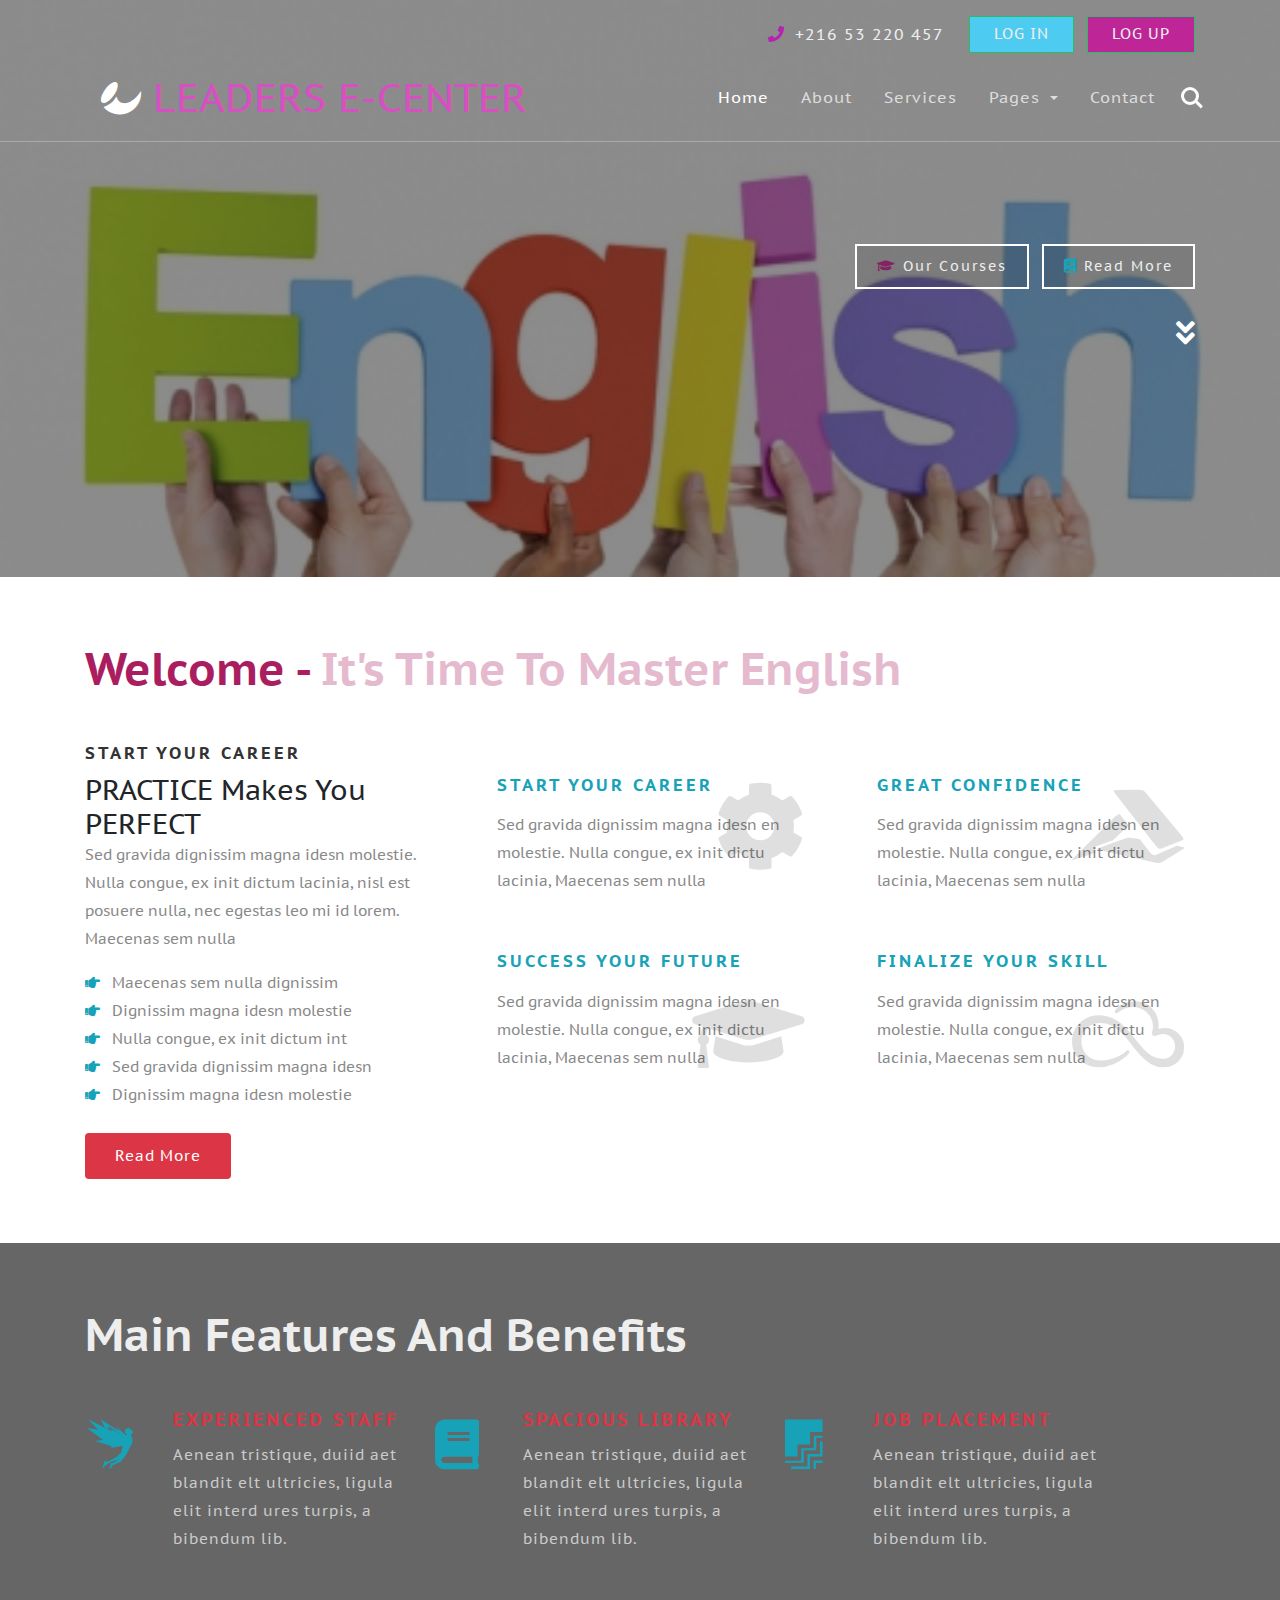
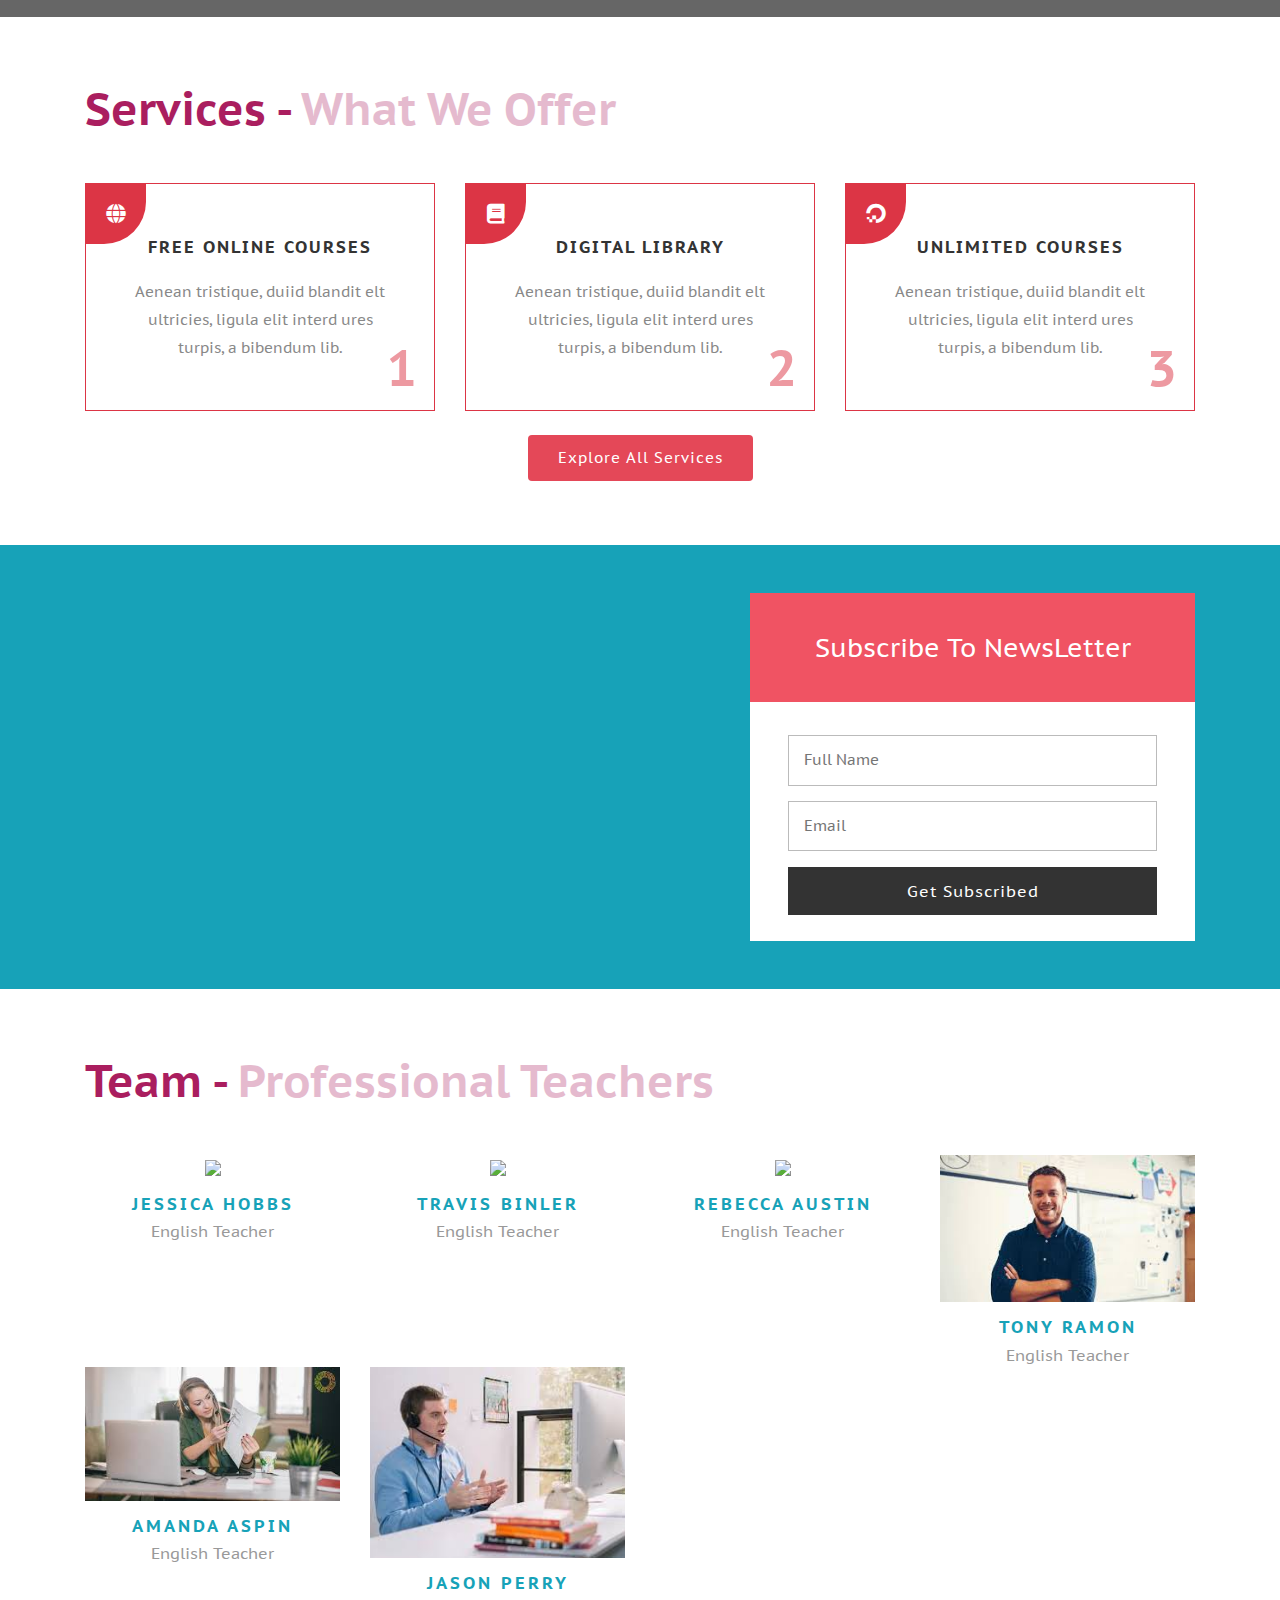
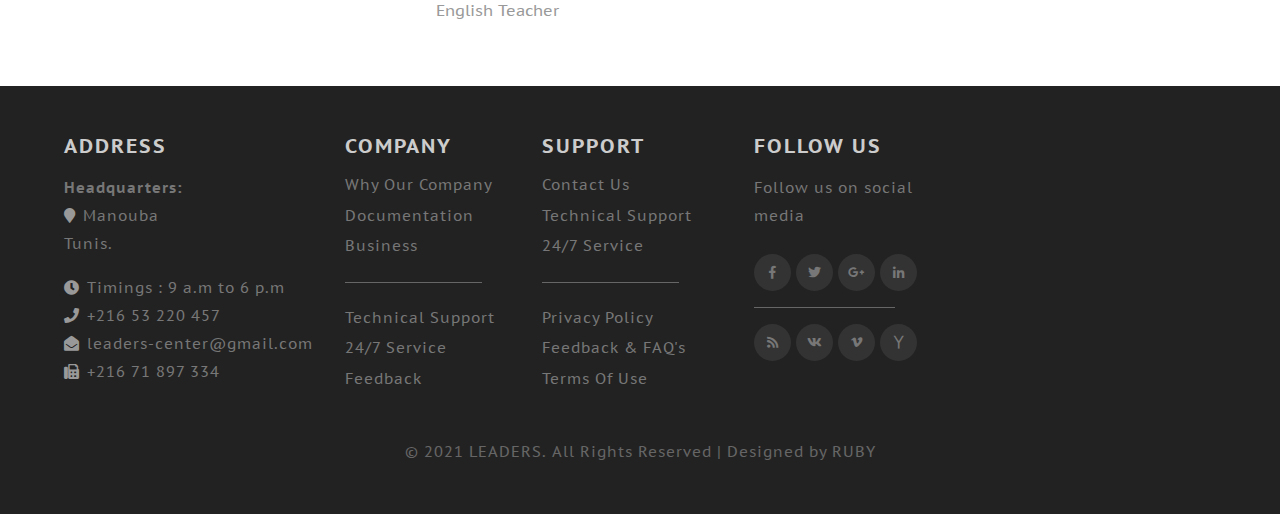
==== commit c942f5ff: "COLORS-CHANGES" ====
--- a/html/index.html
+++ b/html/index.html
@@ -26,7 +26,7 @@
 	<link rel="stylesheet" href="../css/jquery.countdown.css" />
 
 	<!--web font-->
-	<link href="..//fonts.googleapis.com/css?family=PT+Sans+Caption:400,700&amp;subset=cyrillic,cyrillic-ext,latin-ext"
+	<link href="//fonts.googleapis.com/css?family=PT+Sans+Caption:400,700&amp;subset=cyrillic,cyrillic-ext,latin-ext"
 		rel="stylesheet">
 	<!--//web font-->
 
@@ -61,7 +61,7 @@
 				<!-- logo -->
 				<h1>
 					<a class="navbar-brand" href="../html/index.html"> <i class="fab fa-affiliatetheme"></i>
-						LEADERS ENGLISH CENTER
+						LEADERS E-CENTER
 					</a>
 				</h1>
 				<!-- //logo -->
@@ -131,11 +131,8 @@
 			<div class="banner-text">
 				<div class="slider-info mb-4">
 					<div class="agileinfo-logo">
-						<h3>
-							PRACTICE Makes You PERFECT
-						</h3>
-					</div>
-					<h3 class="txt-w3_agile mb-3"> It's Time To Master English</h3>
+					</div>
+					<!-- <h3 class="txt-w3_agile mb-3"> It's Time To Master English</h3> -->
 					<a href="../html/course.html" class="mr-2"><i class="fas fa-graduation-cap"></i> Our Courses</a>
 					<a href="../html/about.html"><i class="fas fa-book"></i> Read More</a>
 				</div>
@@ -157,10 +154,13 @@
 	<!-- welcome -->
 	<section class="welcome py-5" id="welcome">
 		<div class="container py-sm-3">
-			<h3 class="heading text-capitalize mb-lg-5 mb-4"> Welcome - <span>Few Words About Us</span> </h3>
+			<h3 class="heading text-capitalize mb-lg-5 mb-4"> Welcome - <span>It's Time To Master English</span> </h3>
 			<div class="row welcome-grids">
 				<div class="col-lg-4 mb-lg-0 mb-5">
 					<h4>Start your career</h4>
+					<h3>
+						PRACTICE Makes You PERFECT
+					</h3>
 					<p class="mb-3">Sed gravida dignissim magna idesn molestie. Nulla congue, ex init dictum lacinia,
 						nisl est posuere nulla, nec egestas leo mi id lorem.
 						Maecenas sem nulla</p>
@@ -411,7 +411,7 @@
 				</div>
 			</div>
 		</div>
-		<h4>Jenny Aspin </h4>
+		<h4>Amanda Aspin </h4>
 		<span>English Teacher</span>
 </div>
 <div class="col-lg-3 col-sm-6 mt-lg-0 mt-5 team-grid">
@@ -427,7 +427,7 @@
 			</div>
 		</div>
 	</div>
-	<h4>Matthew Perry </h4>
+	<h4>Jason Perry </h4>
 	<span>English Teacher</span>
 </div>
 <div class="clearfix"></div>
@@ -542,7 +542,7 @@
 		<div class="modal-dialog" role="document">
 			<div class="modal-content">
 				<div class="modal-header">
-					<h5 class="modal-title text-uppercase" id="exampleModalLabel1">LOG IN HERE </h5>
+					<h5 class="modal-title text-uppercase" id="exampleModalLabel1">LOG UP HERE </h5>
 					<button type="button" class="close" data-dismiss="modal" aria-label="Close">
 						<span aria-hidden="true">&times;</span>
 					</button>
@@ -587,11 +587,11 @@
 	<!-- //js -->
 
 	<!-- search-bar -->
-	<script src="..js/main.js"></script>
+	<script src="../js/main.js"></script>
 	<!-- //search-bar -->
 
 	<!-- Countdown-Timer-JavaScript -->
-	<script src="..js/simplyCountdown.js"></script>
+	<script src="../js/simplyCountdown.js"></script>
 	<!-- easy to customize -->
 	<script>
 		$('#simply-countdown-losange').simplyCountdown({
--- a/css/style.css
+++ b/css/style.css
@@ -1,51 +1,50 @@
-/*--
-Author: W3layouts
-Author URL: http://w3layouts.com
-License: Creative Commons Attribution 3.0 Unported
-License URL: http://creativecommons.org/licenses/by/3.0/
---*/
-body{
-	padding:0;
-	margin:0;
-	background:#fff;
-	position:relative;
-    font-family: 'PT Sans Caption', sans-serif;
-}
-body a{
-    transition:0.5s all;
-	-webkit-transition:0.5s all;
-	-moz-transition:0.5s all;
-	-o-transition:0.5s all;
-	-ms-transition:0.5s all;
-}
-a:hover{
-	text-decoration:none;
-}
-input[type="button"],input[type="submit"],.contact-form input[type="submit"]{
-	transition:0.5s all;
-	-webkit-transition:0.5s all;
-	-moz-transition:0.5s all;
-	-o-transition:0.5s all;
-	-ms-transition:0.5s all;
-}
-h1,h2,h3,h4,h5,h6{
-	margin:0;	
-}	
-p{
-	margin:0;
-}
-ul{
-	margin:0;
-	padding:0;
-}
-label{
-	margin:0;
-}
-img{
-	width:100%;
-}
-
-
+body {
+  padding: 0;
+  margin: 0;
+  background: #fff;
+  position: relative;
+  font-family: "PT Sans Caption", sans-serif;
+}
+body a {
+  transition: 0.5s all;
+  -webkit-transition: 0.5s all;
+  -moz-transition: 0.5s all;
+  -o-transition: 0.5s all;
+  -ms-transition: 0.5s all;
+}
+a:hover {
+  text-decoration: none;
+}
+input[type="button"],
+input[type="submit"],
+.contact-form input[type="submit"] {
+  transition: 0.5s all;
+  -webkit-transition: 0.5s all;
+  -moz-transition: 0.5s all;
+  -o-transition: 0.5s all;
+  -ms-transition: 0.5s all;
+}
+h1,
+h2,
+h3,
+h4,
+h5,
+h6 {
+  margin: 0;
+}
+p {
+  margin: 0;
+}
+ul {
+  margin: 0;
+  padding: 0;
+}
+label {
+  margin: 0;
+}
+img {
+  width: 100%;
+}
 
 /* header */
 
@@ -53,317 +52,322 @@
 }
 
 header h1 {
-    line-height: 0;
+  line-height: 0;
 }
 
 a.navbar-brand i {
-    color: #fff;
+  color: #fff;
 }
 
 header h1 a span {
-    color: #fff;
-    display: block;
-    font-size: 12px;
-    letter-spacing: 5px;
-    word-spacing: 5px;
+  color: #fff;
+  display: block;
+  font-size: 12px;
+  letter-spacing: 5px;
+  word-spacing: 5px;
 }
 
 .navbar-brand {
-    color: #dc3545 !important;
-    font-size: 1em;
-    text-transform: capitalize;
-    display: initial;
-    margin: 0;
+  color: #d84fc1 !important;
+  font-size: 1em;
+  text-transform: capitalize;
+  display: initial;
+  margin: 0;
 }
 
 .navbar-brand:hover,
 .navbar-brand:focus {
-    color: rgba(254, 59, 48, 0.6);
+  color: rgba(114, 87, 236, 0.6);
 }
 
 .navbar-brand::first-letter {
-    border-bottom: 3px solid #fe3b30;
-    color: #fe3b30;
+  border-bottom: 3px solid #f83fef;
+  color: #f04a8f;
 }
 
 .navbar-nav .nav-link:hover,
 .navbar-nav .nav-link:focus,
-.navbar-nav .show>.nav-link,
+.navbar-nav .show > .nav-link,
 .navbar-nav .nav-link.show,
 .navbar-nav .nav-link.active,
 .navbar-nav .nav-link {
-    color: #fff;
-    text-transform: capitalize;
-    letter-spacing: 1px;
-    font-size: 1em;
-}
-.navbar-light .navbar-nav .show > .nav-link, .navbar-light .navbar-nav .active > .nav-link, .navbar-light .navbar-nav .nav-link.show, .navbar-light .navbar-nav .nav-link.active {
-    color: #fff;
+  color: #fff;
+  text-transform: capitalize;
+  letter-spacing: 1px;
+  font-size: 1em;
+}
+.navbar-light .navbar-nav .show > .nav-link,
+.navbar-light .navbar-nav .active > .nav-link,
+.navbar-light .navbar-nav .nav-link.show,
+ing .navbar-light .navbar-nav .nav-link.active {
+  color: #fff;
 }
 .navbar-light .navbar-nav .nav-link {
-    color: #ddd;
+  color: #ddd;
 }
 .w3ls-btn {
-    letter-spacing: 1px;
+  letter-spacing: 1px;
 }
 header {
-    position: absolute;
-    z-index: 9;
-    width: 100%;
-    border-bottom: 1px solid #aaa;
+  position: absolute;
+  z-index: 9;
+  width: 100%;
+  border-bottom: 1px solid #aaa;
 }
 
 /*-- //header --*/
 
 .dropdown-submenu {
-    position: relative;
-}
-
-.dropdown-submenu>.dropdown-menu {
-    top: 0;
-    left: 100%;
-    margin-top: -6px;
-    margin-left: -1px;
-    -webkit-border-radius: 0 6px 6px 6px;
-    -moz-border-radius: 0 6px 6px;
-    border-radius: 0 6px 6px 6px;
-}
-
-.dropdown-submenu:hover>.dropdown-menu {
-    display: block;
-}
-
-.dropdown-submenu>a:after {
-    display: block;
-    content: " ";
-    float: right;
-    width: 0;
-    height: 0;
-    border-color: transparent;
-    border-style: solid;
-    border-width: 5px 0 5px 5px;
-    border-left-color: #ccc;
-    margin-top: 5px;
-}
-
-.dropdown-submenu:hover>a:after {
-    border-left-color: #fff;
+  position: relative;
+}
+
+.dropdown-submenu > .dropdown-menu {
+  top: 0;
+  left: 100%;
+  margin-top: -6px;
+  margin-left: -1px;
+  -webkit-border-radius: 0 6px 6px 6px;
+  -moz-border-radius: 0 6px 6px;
+  border-radius: 0 6px 6px 6px;
+}
+
+.dropdown-submenu:hover > .dropdown-menu {
+  display: block;
+}
+
+.dropdown-submenu > a:after {
+  display: block;
+  content: " ";
+  float: right;
+  width: 0;
+  height: 0;
+  border-color: transparent;
+  border-style: solid;
+  border-width: 5px 0 5px 5px;
+  border-left-color: #ccc;
+  margin-top: 5px;
+}
+
+.dropdown-submenu:hover > a:after {
+  border-left-color: #fff;
 }
 
 .dropdown-submenu.pull-left {
-    float: none;
-}
-
-.dropdown-submenu.pull-left>.dropdown-menu {
-    left: -100%;
-    margin-left: 10px;
-    -webkit-border-radius: 6px 0 6px 6px;
-    -moz-border-radius: 6px 0 6px 6px;
-    border-radius: 6px 0 6px 6px;
-}
-.navbar-light .navbar-nav .nav-link:hover, .navbar-light .navbar-nav .nav-link:focus {
-    color: #dc3545;
+  float: none;
+}
+
+.dropdown-submenu.pull-left > .dropdown-menu {
+  left: -100%;
+  margin-left: 10px;
+  -webkit-border-radius: 6px 0 6px 6px;
+  -moz-border-radius: 6px 0 6px 6px;
+  border-radius: 6px 0 6px 6px;
+}
+.navbar-light .navbar-nav .nav-link:hover,
+.navbar-light .navbar-nav .nav-link:focus {
+  color: #3b0424;
 }
 .navbar-light .navbar-nav .dropdown-menu .nav-link:hover {
-    color: #333;
+  color: #333;
 }
 .dropdown-menu {
-    min-width: 12rem;
-    padding: 0.5rem;
-    background-color: #dc3545;
-    border: none;
-    border-radius: 0rem;
+  min-width: 12rem;
+  padding: 0.5rem;
+  background-color: #b346df;
+  border: none;
+  border-radius: 0rem;
 }
 .dropdown-toggle::after {
-    vertical-align: middle;
+  vertical-align: middle;
 }
 
 header.position-fixed {
-    width: 100%;
-    background: #fff;
+  width: 100%;
+  background: #fff;
 }
 .btn-info {
-    color: #eee;
-    background-color: #dc3545;
-    border-color: #dc3545;
-    border-radius: 0;
-    letter-spacing: 1px;
-    font-size: 15px;
+  color: #eee;
+  background-color: #4ecbf1;
+  border-color: rgb(42, 189, 103);
+  border-radius: 0;
+  letter-spacing: 1px;
+  font-size: 15px;
 }
 .btn-info1 {
-    color: #eee;
-    background-color: #17a2b8;
-    border-color: #17a2b8;
-    border-radius: 0;
-    letter-spacing: 1px;
-    font-size: 15px;
-}
-.btn-info:hover,.btn-info1:hover {
-    color: #fff;
-    background-color: #333;
-    border-color: #333;
+  color: #eee;
+  background-color: #be2698;
+  border-color: rgb(42, 189, 103);
+  border-radius: 0;
+  letter-spacing: 1px;
+  font-size: 15px;
+}
+.btn-info:hover,
+.btn-info1:hover {
+  color: #fff;
+  background-color: blueviolet;
+  border-color: rgb(42, 189, 103);
 }
 .buttons {
-    text-align: right;
+  text-align: right;
 }
 .buttons p {
-    margin: 0;
-    display: inline-block;
-    margin-right: 20px;
-    vertical-align: middle;
-    letter-spacing: 1px;
-    color: #eee;
-}
-.buttons p i{
-    color: #dc3545;
+  margin: 0;
+  display: inline-block;
+  margin-right: 20px;
+  vertical-align: middle;
+  letter-spacing: 1px;
+  color: #eee;
+}
+.buttons p i {
+  color: #b623ae;
 }
 /* banner */
 
 .banner {
-    background: url(../images/banner.jpg)no-repeat 0px 0px;
-    -webkit-background-size: cover;
-    -moz-background-size: cover;
-    -o-background-size: cover;
-    -ms-background-size: cover;
-    background-size: cover;
-    position: relative;
-    z-index: 1;
+  background: url(../images/banner.jpg) no-repeat 0px 0px;
+  -webkit-background-size: cover;
+  -moz-background-size: cover;
+  -o-background-size: cover;
+  -ms-background-size: cover;
+  background-size: cover;
+  position: relative;
+  z-index: 1;
 }
 
 .banner:after,
 .inner_banner:after {
-    background-color: #000;
-    content: "";
-    left: 0;
-    opacity: 0.45;
-    top: 0;
-    position: absolute;
-    height: 100%;
-    width: 100%;
-    z-index: -1;
+  background-color: #000;
+  content: "";
+  left: 0;
+  opacity: 0.45;
+  top: 0;
+  position: absolute;
+  height: 100%;
+  width: 100%;
+  z-index: -1;
 }
 
 .inner_banner {
-    background: url(../images/banner.jpg)no-repeat center;
-    -webkit-background-size: cover;
-    -moz-background-size: cover;
-    -o-background-size: cover;
-    -ms-background-size: cover;
-    background-size: cover;
-    position: relative;
-    z-index: 1;
+  background: url(../images/banner.jpg) no-repeat center;
+  -webkit-background-size: cover;
+  -moz-background-size: cover;
+  -o-background-size: cover;
+  -ms-background-size: cover;
+  background-size: cover;
+  position: relative;
+  z-index: 1;
 }
 
 .soon_banner {
-    background: url(../images/banner.jpg)no-repeat center;
-    -webkit-background-size: cover;
-    -moz-background-size: cover;
-    -o-background-size: cover;
-    -ms-background-size: cover;
-    background-size: cover;
-    position: relative;
-    padding: 8vw 0;
-    z-index: 1;
+  background: url(../images/banner.jpg) no-repeat center;
+  -webkit-background-size: cover;
+  -moz-background-size: cover;
+  -o-background-size: cover;
+  -ms-background-size: cover;
+  background-size: cover;
+  position: relative;
+  padding: 8vw 0;
+  z-index: 1;
 }
 
 .soon_banner:after {
-    background-color: #222;
-    content: "";
-    left: 0;
-    opacity: 0.65;
-    top: 0;
-    position: absolute;
-    height: 100%;
-    width: 100%;
-    z-index: -1;
+  background-color: #222;
+  content: "";
+  left: 0;
+  opacity: 0.65;
+  top: 0;
+  position: absolute;
+  height: 100%;
+  width: 100%;
+  z-index: -1;
 }
 
 .main_banner {
-    background: url(../images/banner.jpg)no-repeat center;
-    -webkit-background-size: cover;
-    -moz-background-size: cover;
-    -o-background-size: cover;
-    -ms-background-size: cover;
-    background-size: cover;
-    padding: 12vw 0;
-    position: relative;
-    z-index: 1;
+  background: url(../images/banner.jpg) no-repeat center;
+  -webkit-background-size: cover;
+  -moz-background-size: cover;
+  -o-background-size: cover;
+  -ms-background-size: cover;
+  background-size: cover;
+  padding: 12vw 0;
+  position: relative;
+  z-index: 1;
 }
 
 .main_banner:after {
-    background-color: #f5f5f5;
-    content: "";
-    opacity: 0.5;
-    left: 0;
-    top: 0;
-    position: absolute;
-    height: 100%;
-    width: 100%;
-    z-index: -1;
+  background-color: #f5f5f5;
+  content: "";
+  opacity: 0.5;
+  left: 0;
+  top: 0;
+  position: absolute;
+  height: 100%;
+  width: 100%;
+  z-index: -1;
 }
 
 li.breadcrumb-item a {
-    color: #333;
-    font-weight: 600;
-    font-size: 0.95em;
-    letter-spacing: 0.5px;
-}
-.breadcrumb{
-    margin-bottom: 0rem;
+  color: #333;
+  font-weight: 600;
+  font-size: 0.95em;
+  letter-spacing: 0.5px;
+}
+.breadcrumb {
+  margin-bottom: 0rem;
 }
 .breadcrumb-item.active {
-    color: #dc3545;
-    font-weight: bold;
-    font-size: 0.9em;
-    letter-spacing: 1px;
+  color: #af18a8;
+  font-weight: bold;
+  font-size: 0.9em;
+  letter-spacing: 1px;
 }
 
 .agileinfo-inner h2 {
-    font-size: 3em;
-    font-weight: 700;
-    text-transform: capitalize;
-    padding: 10vw 0 5vw;
+  font-size: 3em;
+  font-weight: 700;
+  text-transform: capitalize;
+  padding: 10vw 0 5vw;
 }
 
 .agileinfo-logo h3 {
-    color: #fff;
-    display: inline-block;
-    font-size: 3.5em;
-    text-transform: capitalize;
-    letter-spacing: 0.5px;
-     text-shadow: 0 2px 2px rgba(0, 0, 0, 0.2);
+  color: #fff;
+  display: inline-block;
+  font-size: 3.5em;
+  text-transform: capitalize;
+  letter-spacing: 0.5px;
+  text-shadow: 0 2px 2px rgba(0, 0, 0, 0.2);
 }
 
 h3.txt-w3_agile {
-    font-size: 3.5em;
-    color: #fff;
-    text-transform: capitalize;
-    font-weight: 100;
-    text-shadow: 0 2px 2px rgba(0, 0, 0, 0.2);
+  font-size: 3.5em;
+  color: #fff;
+  text-transform: capitalize;
+  font-weight: 100;
+  text-shadow: 0 2px 2px rgba(0, 0, 0, 0.2);
 }
 
 .slider-info a {
-    color: #eee;
-    font-size: 14px;
-    letter-spacing: 2px;
-    padding: 10px 20px;
-    border: 2px solid #fff;
-    display: inline-block;
-    margin-top: 20px;
-    background: rgba(0, 0, 0, 0.1);
+  color: #eee;
+  font-size: 14px;
+  letter-spacing: 2px;
+  padding: 10px 20px;
+  border: 2px solid #fff;
+  display: inline-block;
+  margin-top: 20px;
+  background: rgba(0, 0, 0, 0.1);
 }
 .slider-info a:hover {
-    background: none;
-}
-.slider-info a i{
-	color: #17a2b8;
+  background: none;
+}
+.slider-info a i {
+  color: #17a2b8;
 }
 a.mr-2 i {
-    color: #dc3545;
+  color: #852264;
 }
 .banner-text {
-    padding: 17.5vw 0;
-    text-align: right;
+  padding: 17.5vw 0;
+  text-align: right;
 }
 
 /* //banner */
@@ -371,333 +375,335 @@
 /* login and register modal */
 
 .right-w3l input[type="submit"] {
-    background: #333;
-    border: none;
-    color: #fff;
-    font-size: 15px;
-    text-transform: uppercase;
-    letter-spacing: 2px;
-    cursor: pointer;
-    padding: 10px;
+  background: #333;
+  border: none;
+  color: #fff;
+  font-size: 15px;
+  text-transform: uppercase;
+  letter-spacing: 2px;
+  cursor: pointer;
+  padding: 10px;
 }
 
 .right-w3l input[type="submit"]:hover {
-    background: #444;
+  background: #444;
 }
 
 .col-form-label {
-    text-transform: uppercase;
-    font-weight: 600;
-    color: #dc3545;
-    font-size: 13px;
-    letter-spacing: 1px;
+  text-transform: uppercase;
+  font-weight: 600;
+  color: #39c0f5;
+  font-size: 13px;
+  letter-spacing: 1px;
 }
 
 .modal-header {
-    background: #17a2b8;
-    color: #fff;
-    border: none;
+  background: #1ecce7;
+  color: #fff;
+  border: none;
 }
 
 .modal-body {
-    position: relative;
-    -webkit-box-flex: 1;
-    -ms-flex: 1 1 auto;
-    flex: 1 1 auto;
-    padding: 1rem;
-    background: #fff;
+  position: relative;
+  -webkit-box-flex: 1;
+  -ms-flex: 1 1 auto;
+  flex: 1 1 auto;
+  padding: 1rem;
+  background: #fff;
 }
 
 h5.modal-title {
-    letter-spacing: 1px;
-    font-size: 1.5em;
-    padding-left: 18px;
+  letter-spacing: 1px;
+  font-size: 1.5em;
+  padding-left: 18px;
 }
 
 /* //modal */
 
-
 /*-- welcome --*/
 
 h3.heading {
-    font-size: 45px;
-    color: #555;
-    font-weight: 900;
+  font-size: 45px;
+  color: rgb(170, 30, 95);
+  font-weight: 900;
 }
 h3.heading span {
-    opacity: .3;
+  opacity: 0.3;
 }
 .welcome p {
-    font-size: 15px;
-    color: #888;
-    line-height: 28px;
-}
-.welcome p i{
-	color:#17a2b8;
+  font-size: 15px;
+  color: #888;
+  line-height: 28px;
+}
+.welcome p i {
+  color: #17a2b8;
 }
 .welcome h4 {
-    text-transform: uppercase;
-    font-size: 17px;
-    font-weight: 900;
-    color: #333;
-    margin-bottom: 10px;
-    letter-spacing: 3px;
+  text-transform: uppercase;
+  font-size: 17px;
+  font-weight: 900;
+  color: #333;
+  margin-bottom: 10px;
+  letter-spacing: 3px;
 }
 .image1 {
-    padding: 2em;
-	position: relative;
+  padding: 2em;
+  position: relative;
 }
 .image1 h4 {
-    color: #17a2b8;
+  color: #17a2b8;
 }
 .welcome-button a {
-    font-size: 15px;
-    color: #fff;
-    background: #dc3545;
-    padding: 12px 30px;
-    text-transform: capitalize;
-    letter-spacing: 1px;
-    border-radius: 4px;
-    display: inline-block;
-}
-.image1 span.fa,.image1 span.fas,.image1 span.fab {
-    font-size: 90px;
-    color: #000;
-    opacity: 0.12;
-    position: absolute;
-    top: 38px;
-    right: 3%;
+  font-size: 15px;
+  color: #fff;
+  background: #dc3545;
+  padding: 12px 30px;
+  text-transform: capitalize;
+  letter-spacing: 1px;
+  border-radius: 4px;
+  display: inline-block;
+}
+.image1 span.fa,
+.image1 span.fas,
+.image1 span.fab {
+  font-size: 90px;
+  color: #000;
+  opacity: 0.12;
+  position: absolute;
+  top: 38px;
+  right: 3%;
 }
 /*-- //welcome --*/
 
 /*-- welcome bottom --*/
-.welcome-bottom{
-    background: url(../images/banner.jpg) no-repeat center;
-    background-attachment: fixed;
+.welcome-bottom {
+  background: url(../images/banner.jpg) no-repeat center;
+  background-attachment: fixed;
 }
 .image-layer {
-    background-color: rgba(0, 0, 0, 0.6);
+  background-color: rgba(0, 0, 0, 0.6);
 }
 .bottom-grids p {
-    color: #ccc;
-    letter-spacing: 1px;
-    line-height: 28px;
-    font-size: 15px;
+  color: #ccc;
+  letter-spacing: 1px;
+  line-height: 28px;
+  font-size: 15px;
 }
 .bottom-grids i {
-    color: #17a2b8;
-    font-size: 50px;
-	padding-top: 10px;
+  color: #17a2b8;
+  font-size: 50px;
+  padding-top: 10px;
 }
 .bottom-grids h4 {
-    margin-bottom: 10px;
-    color: #dc3545;
-    text-transform: uppercase;
-    font-size: 18px;
-    font-weight: 900;
-    letter-spacing: 3px;
+  margin-bottom: 10px;
+  color: #dc3545;
+  text-transform: uppercase;
+  font-size: 18px;
+  font-weight: 900;
+  letter-spacing: 3px;
 }
 .welcome-bottom h3.heading {
-    color: #eee;
+  color: #eee;
 }
 /*-- //welcome bottom --*/
 
 /*-- team --*/
 .team-grid {
-    text-align: center;
+  text-align: center;
 }
 .team-img {
-    position: relative;
+  position: relative;
 }
 .team-img:hover .overlay {
-    cursor: pointer;
-    opacity: 1;
-    filter: alpha(opacity=100);
-    -webkit-transform: rotateY(0deg) scale(1,1);
-    -moz-transform: rotateY(0deg) scale(1,1);
-    -ms-transform: rotateY(0deg) scale(1,1);
-    -o-transform: rotateY(0deg) scale(1,1);
-    transform: rotateY(0deg) scale(1,1);
+  cursor: pointer;
+  opacity: 1;
+  filter: alpha(opacity=100);
+  -webkit-transform: rotateY(0deg) scale(1, 1);
+  -moz-transform: rotateY(0deg) scale(1, 1);
+  -ms-transform: rotateY(0deg) scale(1, 1);
+  -o-transform: rotateY(0deg) scale(1, 1);
+  transform: rotateY(0deg) scale(1, 1);
 }
 .team-img .overlay {
-   padding: 7.5em 0.5em;
-    line-height: 24px;
+  padding: 7.5em 0.5em;
+  line-height: 24px;
 }
 .overlay {
-    background: rgba(0, 0, 0, 0.7);
-    text-align: center;
-    position: absolute;
-    left: 0;
-    top: 0;
-    width: 100%;
-    height: 100%;
-    color: #fff;
-    opacity: 0;
-    filter: alpha(opacity=0);
-    -webkit-transition: all 450ms ease-out 0s;
-    -moz-transition: all 450ms ease-out 0s;
-    -o-transition: all 450ms ease-out 0s;
-    transition: all 450ms ease-out 0s;
-    -webkit-transform: rotateY(180deg) scale(0.5,0.5);
-    -moz-transform: rotateY(180deg) scale(0.5,0.5);
-    -ms-transform: rotateY(180deg) scale(0.5,0.5);
-    -o-transform: rotateY(180deg) scale(0.5,0.5);
-    transform: rotateY(180deg) scale(0.5,0.5);
+  background: rgba(0, 0, 0, 0.7);
+  text-align: center;
+  position: absolute;
+  left: 0;
+  top: 0;
+  width: 100%;
+  height: 100%;
+  color: #fff;
+  opacity: 0;
+  filter: alpha(opacity=0);
+  -webkit-transition: all 450ms ease-out 0s;
+  -moz-transition: all 450ms ease-out 0s;
+  -o-transition: all 450ms ease-out 0s;
+  transition: all 450ms ease-out 0s;
+  -webkit-transform: rotateY(180deg) scale(0.5, 0.5);
+  -moz-transform: rotateY(180deg) scale(0.5, 0.5);
+  -ms-transform: rotateY(180deg) scale(0.5, 0.5);
+  -o-transform: rotateY(180deg) scale(0.5, 0.5);
+  transform: rotateY(180deg) scale(0.5, 0.5);
 }
 .team-grid h5 {
-    text-transform: uppercase;
-    font-size: 17px;
-    font-weight: 900;
-    margin-bottom: 5px;
-    letter-spacing: 2px;
+  text-transform: uppercase;
+  font-size: 17px;
+  font-weight: 900;
+  margin-bottom: 5px;
+  letter-spacing: 2px;
 }
 .team-grid p {
-    font-size: .9em;
-    line-height: 1.8em;
-    color: #eee;
-    letter-spacing: 1px;
+  font-size: 0.9em;
+  line-height: 1.8em;
+  color: #eee;
+  letter-spacing: 1px;
 }
 .team-grid h4 {
-    text-transform: uppercase;
-    font-size: 17px;
-    font-weight: 900;
-    color: #17a2b8;
-    margin: 15px 0 5px;
-    letter-spacing: 3px;
+  text-transform: uppercase;
+  font-size: 17px;
+  font-weight: 900;
+  color: #17a2b8;
+  margin: 15px 0 5px;
+  letter-spacing: 3px;
 }
 h3.tittle3 {
-    font-size: 3.5em;
-    text-align: center;
-    color: #fff;
+  font-size: 3.5em;
+  text-align: center;
+  color: #fff;
 }
 .team-grid span {
-    font-size: 1em;
-    color: #999999;
-    margin: 0;
+  font-size: 1em;
+  color: #999999;
+  margin: 0;
 }
 .w3l-social {
-    margin: 1em 0 0 0;
-}
-.w3l-social ul{
-	padding:0;
-	margin:0;
-}
-.w3l-social ul li{
-	display:inline-block;
+  margin: 1em 0 0 0;
+}
+.w3l-social ul {
+  padding: 0;
+  margin: 0;
+}
+.w3l-social ul li {
+  display: inline-block;
 }
 .w3l-social ul li a {
-	color: #333;
-    text-align: center;
-}
-.w3l-social ul li a i.fab.fa-facebook-f,.w3l-social ul li a i.fab.fa-twitter,.w3l-social ul li a i.fa.fa-rss{
-	height: 40px;
-    width: 40px;
-    background: #FFFFFF;
-    line-height: 40px;
-    font-size: 14px;
-    color: #383838;
-    border-radius: 50%;
-    -webkit-border-radius: 50%;
-    -moz-border-radius: 50%;
-    -o-border-radius: 50%;
-    -ms-border-radius: 50%;
-    transition: 0.5s all;
-    -webkit-transition: 0.5s all;
-    -moz-transition: 0.5s all;
-    -o-transition: 0.5s all;
-    -ms-transition: 0.5s all;
+  color: #333;
+  text-align: center;
+}
+.w3l-social ul li a i.fab.fa-facebook-f,
+.w3l-social ul li a i.fab.fa-twitter,
+.w3l-social ul li a i.fa.fa-rss {
+  height: 40px;
+  width: 40px;
+  background: #ffffff;
+  line-height: 40px;
+  font-size: 14px;
+  color: #383838;
+  border-radius: 50%;
+  -webkit-border-radius: 50%;
+  -moz-border-radius: 50%;
+  -o-border-radius: 50%;
+  -ms-border-radius: 50%;
+  transition: 0.5s all;
+  -webkit-transition: 0.5s all;
+  -moz-transition: 0.5s all;
+  -o-transition: 0.5s all;
+  -ms-transition: 0.5s all;
 }
 .w3l-social ul li a i.fab.fa-facebook-f:hover {
-	background: #3b5998;
-	color: #FFFFFF;
-}
-.w3l-social ul li a i.fab.fa-twitter:hover{
-	background: #1da1f2;
-	color: #FFFFFF;
-}
-.w3l-social ul li a i.fa.fa-rss:hover{
-	background: #f26522;
-	color: #FFFFFF;
+  background: #3b5998;
+  color: #ffffff;
+}
+.w3l-social ul li a i.fab.fa-twitter:hover {
+  background: #1da1f2;
+  color: #ffffff;
+}
+.w3l-social ul li a i.fa.fa-rss:hover {
+  background: #f26522;
+  color: #ffffff;
 }
 /*-- //team --*/
 
 /*-- services --*/
 .service-grid1 {
-    background: #fff;
-    border: 1px solid #dc3545;
-     position: relative;
-     padding: 3em;
-	 text-align: center;
+  background: #fff;
+  border: 1px solid #dc3545;
+  position: relative;
+  padding: 3em;
+  text-align: center;
 }
 .service-grid1 p {
-    font-size: 15px;
-    color: #888;
-    line-height: 28px;
+  font-size: 15px;
+  color: #888;
+  line-height: 28px;
 }
 .service-grid1 h4 {
-    font-size: 17px;
-    letter-spacing: 2px;
-    font-weight: 900;
-    line-height: 30px;
-    color: #333;
-    text-transform: uppercase;
+  font-size: 17px;
+  letter-spacing: 2px;
+  font-weight: 900;
+  line-height: 30px;
+  color: #333;
+  text-transform: uppercase;
 }
 .service-grid1 h5 {
-    position: absolute;
-    right: 5%;
-    bottom: 5%;
-    font-size: 50px;
-    font-weight: bold;
-    color: #dc3545;
-    opacity: .5;
-    transition: 0.5s all;
-    -webkit-transition: 0.5s all;
-    -moz-transition: 0.5s all;
-    -ms-transition: 0.5s all;
-    -o-transition: 0.5s all;
+  position: absolute;
+  right: 5%;
+  bottom: 5%;
+  font-size: 50px;
+  font-weight: bold;
+  color: #dc3545;
+  opacity: 0.5;
+  transition: 0.5s all;
+  -webkit-transition: 0.5s all;
+  -moz-transition: 0.5s all;
+  -ms-transition: 0.5s all;
+  -o-transition: 0.5s all;
 }
 .service-grid1:hover h5 {
-    transform: scale(1.5);
-    -webkit-transform: scale(1.5);
-    -moz-transform: scale(1.5);
-    -o-transform: scale(1.5);
-    -ms-transform: scale(1.5);
-    transition: 0.5s all;
-    -webkit-transition: 0.5s all;
-    -moz-transition: 0.5s all;
-    -ms-transition: 0.5s all;
-    -o-transition: 0.5s all;
-    opacity: 1;
+  transform: scale(1.5);
+  -webkit-transform: scale(1.5);
+  -moz-transform: scale(1.5);
+  -o-transform: scale(1.5);
+  -ms-transform: scale(1.5);
+  transition: 0.5s all;
+  -webkit-transition: 0.5s all;
+  -moz-transition: 0.5s all;
+  -ms-transition: 0.5s all;
+  -o-transition: 0.5s all;
+  opacity: 1;
 }
 .service-grid1 i {
-    width: 60px;
-    background: #dc3545;
-    height: 60px;
-    color: #fff;
-    font-size: 20px;
-    text-align: center;
-    line-height: 60px !important;
-    position: absolute;
-    left: 0%;
-    top: 0%;
-    border-bottom-right-radius: 70%;
+  width: 60px;
+  background: #dc3545;
+  height: 60px;
+  color: #fff;
+  font-size: 20px;
+  text-align: center;
+  line-height: 60px !important;
+  position: absolute;
+  left: 0%;
+  top: 0%;
+  border-bottom-right-radius: 70%;
 }
 .ser-button a {
-    font-size: 15px;
-    color: #fff;
-    background: #dc3545;
-    padding: 12px 30px;
-    text-transform: capitalize;
-    letter-spacing: 1px;
-    border-radius: 4px;
-    display: inline-block;
+  font-size: 15px;
+  color: #fff;
+  background: #e44858;
+  padding: 12px 30px;
+  text-transform: capitalize;
+  letter-spacing: 1px;
+  border-radius: 4px;
+  display: inline-block;
 }
 .ser-button {
-    text-align: center;
-    width: 100%;
+  text-align: center;
+  width: 100%;
 }
 /*-- //services --*/
-
 
 /*-- search --*/
 /*
@@ -706,1299 +712,1338 @@
 } 
 */
 .cd-main-header {
-	/* Force Hardware Acceleration in WebKit */
-	-webkit-transform: translateZ(0);
-	-moz-transform: translateZ(0);
-	-ms-transform: translateZ(0);
-	-o-transform: translateZ(0);
-	transform: translateZ(0);
-	will-change: transform;
+  /* Force Hardware Acceleration in WebKit */
+  -webkit-transform: translateZ(0);
+  -moz-transform: translateZ(0);
+  -ms-transform: translateZ(0);
+  -o-transform: translateZ(0);
+  transform: translateZ(0);
+  will-change: transform;
 }
 
 .cd-main-header {
-	-webkit-transition: -webkit-transform 0.3s;
-	-moz-transition: -moz-transform 0.3s;
-	transition: transform 0.3s;
+  -webkit-transition: -webkit-transform 0.3s;
+  -moz-transition: -moz-transform 0.3s;
+  transition: transform 0.3s;
 }
 
 .cd-main-content.nav-is-visible,
 .cd-main-header.nav-is-visible {
-	-webkit-transform: translateX(-260px);
-	-moz-transform: translateX(-260px);
-	-ms-transform: translateX(-260px);
-	-o-transform: translateX(-260px);
-	transform: translateX(-260px);
+  -webkit-transform: translateX(-260px);
+  -moz-transform: translateX(-260px);
+  -ms-transform: translateX(-260px);
+  -o-transform: translateX(-260px);
+  transform: translateX(-260px);
 }
 
 .nav-on-left .cd-main-content.nav-is-visible,
 .nav-on-left .cd-main-header.nav-is-visible {
-	-webkit-transform: translateX(260px);
-	-moz-transform: translateX(260px);
-	-ms-transform: translateX(260px);
-	-o-transform: translateX(260px);
-	transform: translateX(260px);
+  -webkit-transform: translateX(260px);
+  -moz-transform: translateX(260px);
+  -ms-transform: translateX(260px);
+  -o-transform: translateX(260px);
+  transform: translateX(260px);
 }
 
 .cd-header-buttons {
-	position: absolute;
-	display: inline-block;
-	top: 4px;
-	right: -35px;
+  position: absolute;
+  display: inline-block;
+  top: 4px;
+  right: -35px;
 }
 
 .cd-header-buttons li {
-	display: inline-block;
+  display: inline-block;
 }
 
 .cd-search-trigger,
 .cd-nav-trigger {
-	position: relative;
-	display: block;
-	width: 44px;
-	height: 44px;
-	overflow: hidden;
-	white-space: nowrap;
-	color: transparent;
-	z-index: 3;
-	background: none;
+  position: relative;
+  display: block;
+  width: 44px;
+  height: 44px;
+  overflow: hidden;
+  white-space: nowrap;
+  color: transparent;
+  z-index: 3;
+  background: none;
 }
 
 .cd-search-trigger::before,
 .cd-search-trigger::after {
-	/* search icon */
-	content: '';
-	position: absolute;
-	-webkit-transition: opacity 0.3s;
-	-moz-transition: opacity 0.3s;
-	transition: opacity 0.3s;
-	/* Force Hardware Acceleration in WebKit */
-	-webkit-transform: translateZ(0);
-	-moz-transform: translateZ(0);
-	-ms-transform: translateZ(0);
-	-o-transform: translateZ(0);
-	transform: translateZ(0);
-	-webkit-backface-visibility: hidden;
-	backface-visibility: hidden;
+  /* search icon */
+  content: "";
+  position: absolute;
+  -webkit-transition: opacity 0.3s;
+  -moz-transition: opacity 0.3s;
+  transition: opacity 0.3s;
+  /* Force Hardware Acceleration in WebKit */
+  -webkit-transform: translateZ(0);
+  -moz-transform: translateZ(0);
+  -ms-transform: translateZ(0);
+  -o-transform: translateZ(0);
+  transform: translateZ(0);
+  -webkit-backface-visibility: hidden;
+  backface-visibility: hidden;
 }
 
 .cd-search-trigger::before {
-	top: 6px;
-	left: 11px;
-	width: 18px;
-	height: 18px;
-	-webkit-border-radius: 50%;
-	-moz-border-radius: 50%;
-	border-radius: 50%;
-	border: 3px solid #fff;
+  top: 6px;
+  left: 11px;
+  width: 18px;
+  height: 18px;
+  -webkit-border-radius: 50%;
+  -moz-border-radius: 50%;
+  border-radius: 50%;
+  border: 3px solid #fff;
 }
 
 .cd-search-trigger::after {
-	/* handle */
-	height: 3px;
-	width: 8px;
-	background: #fff;
-	bottom: 19px;
-	right: 11px;
-	-webkit-transform: rotate(45deg);
-	-moz-transform: rotate(45deg);
-	-ms-transform: rotate(45deg);
-	-o-transform: rotate(45deg);
-	transform: rotate(45deg);
+  /* handle */
+  height: 3px;
+  width: 8px;
+  background: #fff;
+  bottom: 19px;
+  right: 11px;
+  -webkit-transform: rotate(45deg);
+  -moz-transform: rotate(45deg);
+  -ms-transform: rotate(45deg);
+  -o-transform: rotate(45deg);
+  transform: rotate(45deg);
 }
 
 .cd-search-trigger span {
-	/* container for the X icon */
-	position: absolute;
-	height: 100%;
-	width: 100%;
-	top: 0;
-	left: 0;
+  /* container for the X icon */
+  position: absolute;
+  height: 100%;
+  width: 100%;
+  top: 0;
+  left: 0;
 }
 
 .cd-search-trigger span::before,
 .cd-search-trigger span::after {
-	/* close icon */
-	content: '';
-	position: absolute;
-	display: inline-block;
-	height: 3px;
-	width: 22px;
-	top: 37%;
-	margin-top: -2px;
-	left: 50%;
-	margin-left: -11px;
-	background: #fff;
-	opacity: 0;
-	/* Force Hardware Acceleration in WebKit */
-	-webkit-transform: translateZ(0);
-	-moz-transform: translateZ(0);
-	-ms-transform: translateZ(0);
-	-o-transform: translateZ(0);
-	transform: translateZ(0);
-	-webkit-backface-visibility: hidden;
-	backface-visibility: hidden;
-	-webkit-transition: opacity 0.3s, -webkit-transform 0.3s;
-	-moz-transition: opacity 0.3s, -moz-transform 0.3s;
-	transition: opacity 0.3s, transform 0.3s;
+  /* close icon */
+  content: "";
+  position: absolute;
+  display: inline-block;
+  height: 3px;
+  width: 22px;
+  top: 37%;
+  margin-top: -2px;
+  left: 50%;
+  margin-left: -11px;
+  background: #fff;
+  opacity: 0;
+  /* Force Hardware Acceleration in WebKit */
+  -webkit-transform: translateZ(0);
+  -moz-transform: translateZ(0);
+  -ms-transform: translateZ(0);
+  -o-transform: translateZ(0);
+  transform: translateZ(0);
+  -webkit-backface-visibility: hidden;
+  backface-visibility: hidden;
+  -webkit-transition: opacity 0.3s, -webkit-transform 0.3s;
+  -moz-transition: opacity 0.3s, -moz-transform 0.3s;
+  transition: opacity 0.3s, transform 0.3s;
 }
 
 .cd-search-trigger span::before {
-	-webkit-transform: rotate(45deg);
-	-moz-transform: rotate(45deg);
-	-ms-transform: rotate(45deg);
-	-o-transform: rotate(45deg);
-	transform: rotate(45deg);
+  -webkit-transform: rotate(45deg);
+  -moz-transform: rotate(45deg);
+  -ms-transform: rotate(45deg);
+  -o-transform: rotate(45deg);
+  transform: rotate(45deg);
 }
 
 .cd-search-trigger span::after {
-	-webkit-transform: rotate(-45deg);
-	-moz-transform: rotate(-45deg);
-	-ms-transform: rotate(-45deg);
-	-o-transform: rotate(-45deg);
-	transform: rotate(-45deg);
+  -webkit-transform: rotate(-45deg);
+  -moz-transform: rotate(-45deg);
+  -ms-transform: rotate(-45deg);
+  -o-transform: rotate(-45deg);
+  transform: rotate(-45deg);
 }
 
 .cd-search-trigger.search-is-visible::before,
 .cd-search-trigger.search-is-visible::after {
-	/* hide search icon */
-	-moz-opacity: 0;
-	opacity: 0;
+  /* hide search icon */
+  -moz-opacity: 0;
+  opacity: 0;
 }
 
 .cd-search-trigger.search-is-visible span::before,
 .cd-search-trigger.search-is-visible span::after {
-	/* show close icon */
-	-moz-opacity: 1;
-	opacity: 1;
+  /* show close icon */
+  -moz-opacity: 1;
+  opacity: 1;
 }
 
 .cd-search-trigger.search-is-visible span::before {
-	-webkit-transform: rotate(135deg);
-	-moz-transform: rotate(135deg);
-	-ms-transform: rotate(135deg);
-	-o-transform: rotate(135deg);
-	transform: rotate(135deg);
+  -webkit-transform: rotate(135deg);
+  -moz-transform: rotate(135deg);
+  -ms-transform: rotate(135deg);
+  -o-transform: rotate(135deg);
+  transform: rotate(135deg);
 }
 
 .cd-search-trigger.search-is-visible span::after {
-	-webkit-transform: rotate(45deg);
-	-moz-transform: rotate(45deg);
-	-ms-transform: rotate(45deg);
-	-o-transform: rotate(45deg);
-	transform: rotate(45deg);
+  -webkit-transform: rotate(45deg);
+  -moz-transform: rotate(45deg);
+  -ms-transform: rotate(45deg);
+  -o-transform: rotate(45deg);
+  transform: rotate(45deg);
 }
 
 .cd-search {
-	position: absolute;
-	width: 100%;
-	top: 4.5em;
-	left: 0;
-	z-index: 3;
-	opacity: 0;
-	visibility: hidden;
-	-webkit-transition: opacity .3s 0s, visibility 0s .3s;
-	-moz-transition: opacity .3s 0s, visibility 0s .3s;
-	transition: opacity .3s 0s, visibility 0s .3s;
+  position: absolute;
+  width: 100%;
+  top: 4.5em;
+  left: 0;
+  z-index: 3;
+  opacity: 0;
+  visibility: hidden;
+  -webkit-transition: opacity 0.3s 0s, visibility 0s 0.3s;
+  -moz-transition: opacity 0.3s 0s, visibility 0s 0.3s;
+  transition: opacity 0.3s 0s, visibility 0s 0.3s;
 }
 
 .cd-search input {
-	border-radius: 0;
-	border: none;
-	background: rgba(0, 0, 0, 0.6);
-    border-bottom: 1px solid #ccc;
-	width: 100%;
-	padding: 0 5%;
-	-webkit-appearance: none;
-	-moz-appearance: none;
-	-ms-appearance: none;
-	-o-appearance: none;
-	appearance: none;
-	font-size: 1em;
-	padding: 1em 2em;
-	color: #fff;
-	letter-spacing: 3px;
+  border-radius: 0;
+  border: none;
+  background: rgba(0, 0, 0, 0.6);
+  border-bottom: 1px solid #ccc;
+  width: 100%;
+  padding: 0 5%;
+  -webkit-appearance: none;
+  -moz-appearance: none;
+  -ms-appearance: none;
+  -o-appearance: none;
+  appearance: none;
+  font-size: 1em;
+  padding: 1em 2em;
+  color: #fff;
+  letter-spacing: 3px;
 }
 
 .cd-search input::-webkit-input-placeholder {
-	color: #ccc;
+  color: #ccc;
 }
 
 .cd-search input::-moz-placeholder {
-	color: #ccc;
+  color: #ccc;
 }
 
 .cd-search input:-moz-placeholder {
-	color: #ccc;
+  color: #ccc;
 }
 
 .cd-search input:-ms-input-placeholder {
-	color: #ccc;
+  color: #ccc;
 }
 
 .cd-search input:focus {
-	outline: none;
+  outline: none;
 }
 
 .cd-search.is-visible {
-	-moz-opacity: 1;
-	opacity: 1;
-	visibility: visible;
-	-webkit-transition: opacity .3s 0s, visibility 0s 0s;
-	-moz-transition: opacity .3s 0s, visibility 0s 0s;
-	transition: opacity .3s 0s, visibility 0s 0s;
+  -moz-opacity: 1;
+  opacity: 1;
+  visibility: visible;
+  -webkit-transition: opacity 0.3s 0s, visibility 0s 0s;
+  -moz-transition: opacity 0.3s 0s, visibility 0s 0s;
+  transition: opacity 0.3s 0s, visibility 0s 0s;
 }
 
 /*-- //search --*/
-
 
 /*-- section counter --*/
 .section {
-    background: #17a2b8;
+  background: #17a2b8;
 }
 /*-- timer --*/
 
 .examples {
-    display: -webkit-flex;
-    display: -webkit-box;
-    display: -moz-flex;
-    display: -moz-box;
-    display: -ms-flexbox;
-    display: flex;
-    align-items: center;
-    -webkit-box-pack: center;
-    -moz-box-pack: center;
-    -ms-flex-pack: center;
-    -webkit-justify-content: center;
-    justify-content: center;
+  display: -webkit-flex;
+  display: -webkit-box;
+  display: -moz-flex;
+  display: -moz-box;
+  display: -ms-flexbox;
+  display: flex;
+  align-items: center;
+  -webkit-box-pack: center;
+  -moz-box-pack: center;
+  -ms-flex-pack: center;
+  -webkit-justify-content: center;
+  justify-content: center;
 }
 
 div#simply-countdown-losange {
-    box-sizing: border-box;
-    display: -webkit-flex;
-    display: -webkit-box;
-    display: -moz-flex;
-    display: -moz-box;
-    display: -ms-flexbox;
-    display: flex;
-    -webkit-justify-content: space-between;
-    justify-content: space-between;
-    flex-wrap: wrap;
-    flex-basis: 100%;
-    -webkit-flex-basis: 100%;
+  box-sizing: border-box;
+  display: -webkit-flex;
+  display: -webkit-box;
+  display: -moz-flex;
+  display: -moz-box;
+  display: -ms-flexbox;
+  display: flex;
+  -webkit-justify-content: space-between;
+  justify-content: space-between;
+  flex-wrap: wrap;
+  flex-basis: 100%;
+  -webkit-flex-basis: 100%;
 }
 
 .simply-section {
-    flex-basis: 24%;
-    -webkit-flex-basis: 24%;
-    box-sizing: border-box;
-    text-align: center;
-    padding: 0vw 1vw;
+  flex-basis: 24%;
+  -webkit-flex-basis: 24%;
+  box-sizing: border-box;
+  text-align: center;
+  padding: 0vw 1vw;
 }
 
 span.simply-amount {
-    color: #fff;
-    font-size: 60px;
-	font-weight: 700;
+  color: #fff;
+  font-size: 60px;
+  font-weight: 700;
 }
 
 span.simply-word {
-    font-size: 17px;
-    letter-spacing: 2px;
-    color: #fff;
-    display: block;
-    text-transform: capitalize;
+  font-size: 17px;
+  letter-spacing: 2px;
+  color: #fff;
+  display: block;
+  text-transform: capitalize;
 }
 
 /*-- //timer --*/
 /*-- input form --*/
 .field-group input {
-    padding: 13px 15px;
-    font-size: 15px;
-    border: none;
-    color: #333;
-    margin: .5em 0;
-    background: transparent;
-    box-sizing: border-box;
-    letter-spacing: 0px;
-    width: 100%;
-    outline: none;
-    border: 1px solid #bbb;
+  padding: 13px 15px;
+  font-size: 15px;
+  border: none;
+  color: #333;
+  margin: 0.5em 0;
+  background: transparent;
+  box-sizing: border-box;
+  letter-spacing: 0px;
+  width: 100%;
+  outline: none;
+  border: 1px solid #bbb;
 }
 .content-bottom {
-    padding: 2vw 3vw;
-    box-sizing: border-box;
-    background: #fff;
-    position: relative;
+  padding: 2vw 3vw;
+  box-sizing: border-box;
+  background: #fff;
+  position: relative;
 }
 .agileits-grid {
-    background: #fff;
+  background: #fff;
 }
 .wthree-field input[type="submit"] {
-    border: none;
-    padding: 12px;
-    color: #fff;
-    background: #333;
-    width: 100%;
-    letter-spacing: 1px;
-    margin-top: .5em;
+  border: none;
+  padding: 12px;
+  color: #fff;
+  background: #333;
+  width: 100%;
+  letter-spacing: 1px;
+  margin-top: 0.5em;
 }
 .content-top-agile h3 {
-    text-align: center;
-    background: #dc3545;
-    color: #fff;
-    font-size: 26px;
-    padding: 1.5em 0;
+  text-align: center;
+  background: #f05363;
+  color: #fff;
+  font-size: 26px;
+  padding: 1.5em 0;
 }
 /*-- //input form --*/
 /*-- //section counter --*/
 
 /*-- About page --*/
 .about-grids h4 {
-    text-transform: uppercase;
-    font-size: 17px;
-    font-weight: 900;
-    color: #333;
-    margin-bottom: 10px;
-    letter-spacing: 3px;
+  text-transform: uppercase;
+  font-size: 17px;
+  font-weight: 900;
+  color: #333;
+  margin-bottom: 10px;
+  letter-spacing: 3px;
 }
 .about-grids p {
-    font-size: 15px;
-    color: #888;
-    line-height: 28px;
+  font-size: 15px;
+  color: #888;
+  line-height: 28px;
 }
 /*-- //About page --*/
 
 /*-- stats --*/
 .stats_test {
-    background: #222;
-}
-
-.stats_test{
-    background: url(../images/banner.jpg) no-repeat center;
-    background-attachment: fixed;
-}
-.stats_test h3{
-	color: #fff;
+  background: #222;
+}
+
+.stats_test {
+  background: url(../images/banner.jpg) no-repeat center;
+  background-attachment: fixed;
+}
+.stats_test h3 {
+  color: #fff;
 }
 .stats_left p {
-	font-size: 3em;
-    font-weight: 600;
-    letter-spacing: 1px;
-    color: #17a2b8;
-	line-height: 2em;
+  font-size: 3em;
+  font-weight: 600;
+  letter-spacing: 1px;
+  color: #17a2b8;
+  line-height: 2em;
 }
 
 .stats_left h4 {
-	font-size: 1.1em;
-	color: #eee;
-	margin: 0;
-	letter-spacing: 2px;
+  font-size: 1.1em;
+  color: #eee;
+  margin: 0;
+  letter-spacing: 2px;
 }
 
 .stats_left i {
-	font-size: 2.5em;
-	color: #fff;
-	margin: 0;
+  font-size: 2.5em;
+  color: #fff;
+  margin: 0;
 }
 
 .stats_bottom_grid_left img {
-	margin: 0 auto;
+  margin: 0 auto;
 }
 .stats_left {
-    padding: 0;
-	border-top: none;
-	border-bottom: none;
+  padding: 0;
+  border-top: none;
+  border-bottom: none;
 }
 p.second_para {
-    font-size: 15px;
-    color: #bbb;
-    letter-spacing: .5px;
-    line-height: 28px;
+  font-size: 15px;
+  color: #bbb;
+  letter-spacing: 0.5px;
+  line-height: 28px;
 }
 .stat_grid1 h4 {
-    text-transform: uppercase;
-    font-size: 20px;
-    font-weight: 900;
-    color: #eee;
-    margin-bottom: 15px;
-    letter-spacing: 3px;
+  text-transform: uppercase;
+  font-size: 20px;
+  font-weight: 900;
+  color: #eee;
+  margin-bottom: 15px;
+  letter-spacing: 3px;
 }
 .stat_grid1 a {
-    text-transform: capitalize;
-    font-size: 15px;
-    font-weight: 900;
-    margin-top: 15px;
-    color: #eee;
-    letter-spacing: 3px;
-     display: block;
+  text-transform: capitalize;
+  font-size: 15px;
+  font-weight: 900;
+  margin-top: 15px;
+  color: #eee;
+  letter-spacing: 3px;
+  display: block;
 }
 .stat_grid1 a:hover {
-    color: #17a2b8;
+  color: #17a2b8;
 }
 /*-- //stats --*/
 
 /*-- clients --*/
-.clients-main{
+.clients-main {
 }
 .wthree-different-dot1 {
-    background: #17a2b8;
+  background: #17a2b8;
 }
 .clients-main h3.heading {
-    color: #fff;
+  color: #fff;
 }
 .cli-ent {
-    width: 90%;
-    margin: 0 auto;
+  width: 90%;
+  margin: 0 auto;
 }
 .contact-w3layouts h3,
 .clients h3 {
-	color: #000!important;
+  color: #000 !important;
 }
 .spldishes-w3left {
-	padding: 2.3em;
-	background-color: #fd463e;
-	-webkit-transition: .5s all;
-	-moz-transition: .5s all;
-	-o-transition: .5s all;
-	-ms-transition: .5s all;
-	transition: .5s all;
+  padding: 2.3em;
+  background-color: #520cd4;
+  -webkit-transition: 0.5s all;
+  -moz-transition: 0.5s all;
+  -o-transition: 0.5s all;
+  -ms-transition: 0.5s all;
+  transition: 0.5s all;
 }
 .w3agile-spldishes p.para-agileits-w3layouts {
-	color: #8a8888!important;
+  color: #8a8888 !important;
 }
 .spldishes-agileinfo:hover .spldishes-w3left {
-	background-color: #09c4dc;
+  background-color: #09c4dc;
 }
 .spldishes-agileinfo {
-	margin-top: 4em;
+  margin-top: 4em;
 }
 .spldishes-agileinfo h5 {
-	font-size: 2em;
-	color: #fff;
+  font-size: 2em;
+  color: #fff;
 }
 .spldishes-w3left p {
-	color: #fff;
-	margin-top: 1.4em;
+  color: #fff;
+  margin-top: 1.4em;
 }
 .spldishes-grids {
-	padding: 0;
+  padding: 0;
 }
 .g1 {
-	position: relative;
-	display: block;
-	padding: 0em 0em 3em;
-	margin: 0em 0em 0em 0em;
+  position: relative;
+  display: block;
+  padding: 0em 0em 3em;
+  margin: 0em 0em 0em 0em;
 }
 .agile-dish-caption h4 {
-    font-size: 22px;
-    color: #fff;
-    margin: 0.6em 0;
-    text-transform: uppercase;
-    font-weight: 900;
-    letter-spacing: 3px;
+  font-size: 22px;
+  color: #fff;
+  margin: 0.6em 0;
+  text-transform: uppercase;
+  font-weight: 900;
+  letter-spacing: 3px;
 }
 .agile-dish-caption h5 {
-    font-size: 18px;
-    color: #eee;
-    margin: 1em 0;
-    text-transform: capitalize;
-    letter-spacing: 1px;
-	font-weight: 600;
+  font-size: 18px;
+  color: #eee;
+  margin: 1em 0;
+  text-transform: capitalize;
+  letter-spacing: 1px;
+  font-weight: 600;
 }
 .agile-dish-caption h3 {
-	font-weight: bold;
-	color: #3d3d3d;
+  font-weight: bold;
+  color: #3d3d3d;
 }
 .agile-dish-caption span {
-    margin: 0;
-    padding: 0;
-    font-size: 16px;
-    line-height: 30px;
-    color: #999;
-    font-weight: 300;
-    display: block;
+  margin: 0;
+  padding: 0;
+  font-size: 16px;
+  line-height: 30px;
+  color: #999;
+  font-weight: 300;
+  display: block;
 }
 #owl-demo .item img {
-	width: 100px;
+  width: 100px;
 }
 p.para-w3-agile {
-    color: #eee;
-    font-size: 15px;
-    line-height: 28px;
-    letter-spacing: 1px;
+  color: #eee;
+  font-size: 15px;
+  line-height: 28px;
+  letter-spacing: 1px;
 }
 .agile-dish-caption {
 }
 .flexslider .slides img {
-    display: inline-block;
-    width: 200px;
-    height: 200px;
-    border: 5px solid #fff;
-	padding: 5px;
+  display: inline-block;
+  width: 200px;
+  height: 200px;
+  border: 5px solid #fff;
+  padding: 5px;
 }
 .g1 p span.fa {
-	font-size: 1.8em;
-	color:#eee;
-	margin-right: 0.5em;
-}
-@media(max-width:480px) {
-	.agile-dish-caption {
-		padding: 0.5em;
-	}
-	.agile-dish-caption span {
-		font-size: 0.8em;
-	}
+  font-size: 1.8em;
+  color: #eee;
+  margin-right: 0.5em;
+}
+@media (max-width: 480px) {
+  .agile-dish-caption {
+    padding: 0.5em;
+  }
+  .agile-dish-caption span {
+    font-size: 0.8em;
+  }
 }
 .client-eql {
-	display: flex;
-	-webkit-justify-content: space-between;
-	justify-content: space-between;
+  display: flex;
+  -webkit-justify-content: space-between;
+  justify-content: space-between;
 }
 /*-- //clients --*/
 
 /*-- contact --*/
 .address-info {
-	padding: 1em 2em;
+  padding: 1em 2em;
 }
 
 .address-right h6 {
-    font-size: 17px;
-    color: #414346;
-    letter-spacing: 2px;
-    font-weight: 600;
-	text-shadow: 0 1px 2px rgba(0, 0, 0, 0.07);
+  font-size: 17px;
+  color: #414346;
+  letter-spacing: 2px;
+  font-weight: 600;
+  text-shadow: 0 1px 2px rgba(0, 0, 0, 0.07);
 }
 
 .address-grid i {
-    font-size: 2em;
-    color: #dc3545;
-    margin-bottom: 15px;
+  font-size: 2em;
+  color: #6e15e4;
+  margin-bottom: 15px;
 }
 
 .address-right p,
 .address-right a {
-	color: #7c848c;
+  color: #7c848c;
 }
 .map iframe {
-    width: 100%;
-    min-height: 300px;
-}
-.form input[type="text"],.form input[type="email"],.form input[type="tel"],.form textarea{
-    font-size: 16px;
-    color: #8c8c8c;
-    padding: 0.5em 1em .5em 0;
-    border: 0;
-    width: 100%;
-    border-bottom: 1px solid #bbb;
-    background: none;
-    -webkit-appearance: none;
-	outline: none;
+  width: 100%;
+  min-height: 300px;
+}
+.form input[type="text"],
+.form input[type="email"],
+.form input[type="tel"],
+.form textarea {
+  font-size: 16px;
+  color: #8c8c8c;
+  padding: 0.5em 1em 0.5em 0;
+  border: 0;
+  width: 100%;
+  border-bottom: 1px solid #bbb;
+  background: none;
+  -webkit-appearance: none;
+  outline: none;
 }
 /*-- input-effect --*/
 .styled-input.agile-styled-input-top {
-    margin-top: 0;
-} 
-.styled-input input:focus ~ label, .styled-input input:valid ~ label,.styled-input textarea:focus ~ label ,.styled-input textarea:valid ~ label{
-    font-size: 16px;
-    color: #333;
-    top: -1.3em;
-    -webkit-transition: all 0.125s;
-	-moz-transition: all 0.125s; 
-	-o-transition: all 0.125s;
-	-ms-transition: all 0.125s;
-    transition: all 0.125s;
-}
-
-.styled-input textarea:valid ~ label{
-    color: #8c8c8c;
+  margin-top: 0;
+}
+.styled-input input:focus ~ label,
+.styled-input input:valid ~ label,
+.styled-input textarea:focus ~ label,
+.styled-input textarea:valid ~ label {
+  font-size: 16px;
+  color: #333;
+  top: -1.3em;
+  -webkit-transition: all 0.125s;
+  -moz-transition: all 0.125s;
+  -o-transition: all 0.125s;
+  -ms-transition: all 0.125s;
+  transition: all 0.125s;
+}
+
+.styled-input textarea:valid ~ label {
+  color: #8c8c8c;
 }
 .styled-input {
-	width: 100%;
-    position: relative;
-    margin: 0 0 1.6em;
-}
-.styled-input:nth-child(1),.styled-input:nth-child(3){
-	margin-left:0;
-}
-.textarea-grid{
-	float:none !important;
-	width:100% !important;
-	margin-left:0 !important;
+  width: 100%;
+  position: relative;
+  margin: 0 0 1.6em;
+}
+.styled-input:nth-child(1),
+.styled-input:nth-child(3) {
+  margin-left: 0;
+}
+.textarea-grid {
+  float: none !important;
+  width: 100% !important;
+  margin-left: 0 !important;
 }
 .styled-input label {
-	color: #8c8c8c;
-    padding: 0.5em 0em;
-    position: absolute;
-    top: 0;
-    left: 0;
-    -webkit-transition: all 0.3s;
-    -moz-transition: all 0.3s;
-    transition: all 0.3s;
-    pointer-events: none;
-    font-weight: 400;
-    font-size: 16px;
-    display: block;
-    line-height: 1em;
-}
-.styled-input input ~ span,.styled-input textarea ~ span {
-	display: block;
-    width: 0;
-    height: 2px;
-    background: #333;
-    position: absolute;
-    bottom: 0;
-    left: 0;
-    -webkit-transition: all 0.125s;
-    -moz-transition: all 0.125s;
-    transition: all 0.125s;
-}
-.styled-input textarea ~ span { 
-    bottom: 5px; 
-}
-.styled-input input:focus.styled-input textarea:focus { 
-	outline: 0; 
-} 
-.styled-input input:focus ~ span,.styled-input textarea:focus ~ span {
-	width: 100%;
-	-webkit-transition: all 0.075s;
-	-moz-transition: all 0.075s;  
-	transition: all 0.075s; 
-} 
+  color: #8c8c8c;
+  padding: 0.5em 0em;
+  position: absolute;
+  top: 0;
+  left: 0;
+  -webkit-transition: all 0.3s;
+  -moz-transition: all 0.3s;
+  transition: all 0.3s;
+  pointer-events: none;
+  font-weight: 400;
+  font-size: 16px;
+  display: block;
+  line-height: 1em;
+}
+.styled-input input ~ span,
+.styled-input textarea ~ span {
+  display: block;
+  width: 0;
+  height: 2px;
+  background: #333;
+  position: absolute;
+  bottom: 0;
+  left: 0;
+  -webkit-transition: all 0.125s;
+  -moz-transition: all 0.125s;
+  transition: all 0.125s;
+}
+.styled-input textarea ~ span {
+  bottom: 5px;
+}
+.styled-input input:focus.styled-input textarea:focus {
+  outline: 0;
+}
+.styled-input input:focus ~ span,
+.styled-input textarea:focus ~ span {
+  width: 100%;
+  -webkit-transition: all 0.075s;
+  -moz-transition: all 0.075s;
+  transition: all 0.075s;
+}
 /*-- //input-effect --*/
 .form input[type="submit"] {
-    outline: none;
-    border: none;
-    cursor: pointer;	
-    font-size: 15px;
-    color: #fff;
-    background: #dc3545;
-    padding: 12px 40px;
-    text-transform: capitalize;
-    letter-spacing: 1px;
-    border-radius: 4px;
-    display: inline-block;
+  outline: none;
+  border: none;
+  cursor: pointer;
+  font-size: 15px;
+  color: #fff;
+  background: #09d4ca;
+  padding: 12px 40px;
+  text-transform: capitalize;
+  letter-spacing: 1px;
+  border-radius: 4px;
+  display: inline-block;
 }
 .form input[type="submit"]:hover {
-    background: #333;
-	color:#fff;
+  background: #333;
+  color: #fff;
 }
 .bg-img {
-    background: url(../images/banner.jpg) no-repeat center;
-    background-size: cover;
+  background: url(../images/banner.jpg) no-repeat center;
+  background-size: cover;
 }
 .contact-layer {
-    background: rgba(0, 0, 0, 0.5);
-    padding: 5em 4em;
-    height: 100%;
-} 
+  background: rgba(0, 0, 0, 0.5);
+  padding: 5em 4em;
+  height: 100%;
+}
 .bg-img h3 {
-    font-size: 35px;
-    color: #eee;
-    font-weight: 600;
-    text-transform: capitalize;
-    line-height: 50px;
-}
-.bg-img p i{
-    color: #dc3545;
-}
-.bg-img p{
-    margin: 0;
-    font-size: 26px;
-    font-weight: 600;
-    color: #eee;
-}
-.contact-form{
-	padding: 0 3em;
+  font-size: 35px;
+  color: #eee;
+  font-weight: 600;
+  text-transform: capitalize;
+  line-height: 50px;
+}
+.bg-img p i {
+  color: #dc3545;
+}
+.bg-img p {
+  margin: 0;
+  font-size: 26px;
+  font-weight: 600;
+  color: #eee;
+}
+.contact-form {
+  padding: 0 3em;
 }
 /*-- //contact --*/
 
 /* error page */
 
 .error_banner h4 {
-    color: #777;
-    text-transform: capitalize;
-    font-size: 4em;
+  color: #777;
+  text-transform: capitalize;
+  font-size: 4em;
 }
 
 .error_banner h5 {
-    color: #dc3545;
-    font-size: 10em;
-    text-shadow: 4px 2px 1px #dc3545;
+  color: #dc3545;
+  font-size: 10em;
+  text-shadow: 4px 2px 1px #dc3545;
 }
 
 .error_banner h5 span {
-    color: #dc3545;
-    font-size: 52PX;
-    font-weight: 300;
-    letter-spacing: 3px;
-    text-shadow: 4px 2px 1px #dc3545;
+  color: #dc3545;
+  font-size: 52px;
+  font-weight: 300;
+  letter-spacing: 3px;
+  text-shadow: 4px 2px 1px #dc3545;
 }
 
 .error_banner p {
-    color: #555;
-    text-transform: capitalize;
-    font-weight: 300;
-    font-size: 1.5em;
+  color: #555;
+  text-transform: capitalize;
+  font-weight: 300;
+  font-size: 1.5em;
 }
 
 /* //error page */
 
 /*-- banner to bottom --*/
 .thim-click-to-bottom {
-    height: 40px;
-    font-size: 30px;
-    line-height: 40px;
-    -webkit-animation: bounce 2s infinite ease-in-out;
-    z-index: 99;
+  height: 40px;
+  font-size: 30px;
+  line-height: 40px;
+  -webkit-animation: bounce 2s infinite ease-in-out;
+  z-index: 99;
 }
 .thim-click-to-bottom i {
-    color: #fff;
+  color: #fff;
 }
 @-webkit-keyframes bounce {
-	0%, 20%, 60%, 100%  { -ms-transform: translateY(0); }
-	0%, 20%, 60%, 100%  { -o-transform: translateY(0); }
-	0%, 20%, 60%, 100%  { -moz-transform: translateY(0); }
-	0%, 20%, 60%, 100%  { -webkit-transform: translateY(0); }
-    40%  { -webkit-transform: translateY(-20px); }
-	80% { -webkit-transform: translateY(-10px); }
+  0%,
+  20%,
+  60%,
+  100% {
+    -ms-transform: translateY(0);
+  }
+  0%,
+  20%,
+  60%,
+  100% {
+    -o-transform: translateY(0);
+  }
+  0%,
+  20%,
+  60%,
+  100% {
+    -moz-transform: translateY(0);
+  }
+  0%,
+  20%,
+  60%,
+  100% {
+    -webkit-transform: translateY(0);
+  }
+  40% {
+    -webkit-transform: translateY(-20px);
+  }
+  80% {
+    -webkit-transform: translateY(-10px);
+  }
 }
 /*-- hover-effect --*/
 /*-- //banner to bottom --*/
 
 /*-- courses --*/
 p.card-text {
-    font-size: 15px;
-    color: #888;
-    line-height: 28px;
+  font-size: 15px;
+  color: #888;
+  line-height: 28px;
 }
 h5.card-title {
-    text-transform: uppercase;
+  text-transform: uppercase;
+  font-size: 17px;
+  font-weight: 900;
+  color: #333;
+  margin-bottom: 10px;
+  letter-spacing: 2px;
+}
+.btn-primary {
+  color: #fff;
+  background-color: #dc3545;
+  border-color: transparent;
+  border-radius: 2px;
+  padding: 8px 30px;
+  letter-spacing: 1px;
+  font-size: 14px;
+}
+.btn-primary:hover {
+  color: #fff;
+  background-color: #17a2b8;
+  border-color: transparent;
+}
+/*-- //courses --*/
+
+/*-- footer --*/
+footer h3 {
+  font-weight: 700;
+  font-size: 20px;
+  letter-spacing: 2px;
+  color: #ccc;
+}
+footer {
+  background: #222;
+}
+footer p {
+  font-size: 15px;
+  color: #777;
+  line-height: 28px;
+  letter-spacing: 1px;
+}
+footer .posts p.middle {
+  border-top: 1px dotted #fff;
+  border-bottom: 1px dotted #fff;
+}
+footer p span {
+  display: block;
+  font-size: 15px;
+}
+.links a {
+  display: block;
+  color: #777;
+  font-size: 15px;
+  letter-spacing: 1px;
+}
+.links i.fas {
+  margin-right: 2px;
+}
+.links a:hover {
+  color: #aaa;
+}
+footer form {
+  border: 1px solid #666;
+  width: 100%;
+}
+footer [type="email"] {
+  outline: none;
+  padding: 12px 25px 12px 12px;
+  color: #777;
+  font-size: 13px;
+  width: 85%;
+  border: none;
+  background: none;
+  letter-spacing: 1px;
+}
+.footer-gap {
+  padding: 0 4em;
+}
+button.btn1 {
+  color: #777;
+  border: none;
+  padding: 10px 0;
+  outline: none;
+  text-align: center;
+  text-decoration: none;
+  background: none;
+  cursor: pointer;
+  -webkit-transition: 0.5s all;
+  -moz-transition: 0.5s all;
+  -o-transition: 0.5s all;
+  -ms-transition: 0.5s all;
+  transition: 0.5s all;
+  float: right;
+  width: 15%;
+}
+address p {
+  font-size: 15px;
+  color: #777;
+}
+address p i {
+  color: #999;
+  margin-right: 2px;
+}
+address p a {
+  color: #777;
+}
+address p a:hover {
+  color: #aaa;
+}
+.divider {
+  height: 0;
+  margin: 1.5rem 0 1rem;
+  overflow: hidden;
+  border-top: 1px solid #666;
+  width: 70%;
+}
+.social-divider {
+  height: 0;
+  margin: 1rem 0;
+  overflow: hidden;
+  border-top: 1px solid #666;
+  width: 85%;
+}
+.copyright p {
+  letter-spacing: 1px;
+  font-size: 15px;
+  color: #666;
+}
+.copyright p a {
+  color: #aaa;
+}
+.copyright p a:hover {
+  color: #999;
+}
+.copyright {
+  background: #222;
+}
+.social li {
+  display: inline-block;
+}
+.social li a {
+  color: #777;
+  font-size: 13px;
+  background: #333;
+  width: 37px;
+  height: 37px;
+  line-height: 37px;
+  text-align: center;
+  display: block;
+  border-radius: 50%;
+}
+.social li a:hover {
+  background: #eee;
+}
+
+/*-- footer --*/
+
+/*-- to-top --*/
+#toTop {
+  display: none;
+  text-decoration: none;
+  position: fixed;
+  bottom: 20px;
+  right: 2%;
+  overflow: hidden;
+  z-index: 999;
+  width: 40px;
+  height: 40px;
+  border: none;
+  text-indent: 100%;
+  background: url(../images/arr.png) no-repeat 0px 0px;
+}
+#toTopHover {
+  width: 40px;
+  height: 40px;
+  display: block;
+  overflow: hidden;
+  float: right;
+  opacity: 0;
+  -moz-opacity: 0;
+  filter: alpha(opacity=0);
+}
+/*-- //to-top --*/
+
+/* Responsive Design --*/
+@media (max-width: 1440px) {
+  .footer-gap {
+    padding: 0 1em;
+  }
+}
+@media (max-width: 1280px) {
+  .social li {
+    margin-right: 0em !important;
+  }
+  .agileinfo-logo h3,
+  h3.txt-w3_agile {
+    font-size: 2.5em;
+  }
+  .agileinfo-inner h2 {
+    padding: 13vw 0 5vw;
+  }
+}
+@media (max-width: 1080px) {
+  .footer-gap {
+    padding: 0 0em;
+  }
+  .social li a {
+    font-size: 10px;
+    width: 30px;
+    height: 30px;
+    line-height: 30px;
+  }
+  .welcome h4 {
+    font-size: 16px;
+    letter-spacing: 2px;
+  }
+  .service-grid1 {
+    padding: 3em 2em;
+  }
+  .banner-text {
+    padding: 20.5vw 0 16vw;
+  }
+  .bg-img h3 {
+    font-size: 30px;
+    line-height: 48px;
+  }
+}
+@media (max-width: 1024px) {
+  .service-grid1 h4 {
     font-size: 17px;
-    font-weight: 900;
-    color: #333;
-    margin-bottom: 10px;
-    letter-spacing: 2px;
-}
-.btn-primary {
-    color: #fff;
-    background-color: #dc3545;
-    border-color: transparent;
-    border-radius: 2px;
-    padding: 8px 30px;
-	letter-spacing: 1px;
-	font-size: 14px;
-}
-.btn-primary:hover {
-    color: #fff;
+    letter-spacing: 1px;
+  }
+  .agileinfo-logo h3,
+  h3.txt-w3_agile {
+    font-size: 2.5em;
+  }
+  h3.heading {
+    font-size: 40px;
+  }
+  .agileinfo-inner h2 {
+    padding: 16vw 0 5vw;
+    font-size: 2.5em;
+  }
+  .error_banner h5 {
+    font-size: 9em;
+  }
+  .error_banner h4 {
+    font-size: 3em;
+  }
+}
+@media (max-width: 991px) {
+  .navbar-toggler {
     background-color: #17a2b8;
-    border-color:transparent;
-}
-/*-- //courses --*/
-
-/*-- footer --*/
-footer h3{
-    font-weight: 700;
-    font-size: 20px;
-    letter-spacing: 2px;
-	color: #ccc;
-}
-footer {
-    background: #222;
-}
-footer p {
-    font-size: 15px;
-    color: #777;
-    line-height: 28px;
-    letter-spacing: 1px;
-}
-footer .posts p.middle {
-    border-top: 1px dotted #fff;
-    border-bottom: 1px dotted #fff;
-}
-footer p span {
-	display: block;
-    font-size: 15px;
-}
-.links a{
-	display:block;
-    color: #777;
-    font-size: 15px;
-    letter-spacing: 1px;
-}
-.links i.fas {
-    margin-right: 2px;
-}
-.links a:hover{
-    color: #aaa;
-}
-footer  form {
-    border: 1px solid #666;
-    width: 100%;
-}
-footer [type="email"] {
-    outline: none;
-    padding: 12px 25px 12px 12px;
-    color: #777;
+    background-color: #fff;
+    border: 1px solid transparent;
+    border-radius: 0;
+  }
+  .navbar-collapse {
+    background: rgba(0, 0, 0, 0.7);
+    padding: 1em 0;
+  }
+  .dropdown-menu {
+    min-width: auto;
+    padding: 0;
+    background-color: transparent;
+    border: none;
+    text-align: center;
+    border-radius: 0rem;
+  }
+  .image1 {
+    padding: 0em;
+  }
+  .social li a {
     font-size: 13px;
-    width: 85%;
-    border: none;
-    background: none;
-    letter-spacing: 1px;
-}
-.footer-gap {
-    padding: 0 4em;
-}
-button.btn1 {
-    color: #777;
-    border: none;
-    padding: 10px 0;
-    outline: none;
-    text-align: center;
-    text-decoration: none;
-    background: none;
-    cursor: pointer;
-    -webkit-transition: 0.5s all;
-    -moz-transition: 0.5s all;
-    -o-transition: 0.5s all;
-    -ms-transition: 0.5s all;
-    transition: 0.5s all;
-    float: right;
-    width: 15%;
-}
-address p {
-    font-size: 15px;
-    color: #777;
-}
-address p i {
-    color: #999;
-	margin-right: 2px;
-}
-address p a {
-    color: #777;
-}
-address p a:hover {
-    color: #aaa;
-}
-.divider {
-    height: 0;
-    margin: 1.5rem 0 1rem;
-    overflow: hidden;
-    border-top: 1px solid #666;
-    width: 70%;
-}
-.social-divider {
-    height: 0;
-    margin: 1rem 0;
-    overflow: hidden;
-    border-top: 1px solid #666;
-    width: 85%;
-}
-.copyright p {
-    letter-spacing: 1px;
-    font-size: 15px;
-    color: #666;
-}
-.copyright p a {
-    color: #aaa;
-}
-.copyright p a:hover {
-    color: #999;
-}
-.copyright {
-    background: #222;
-}
-.social li {
-    display: inline-block;
-}
-.social li a {
-    color: #777;
-    font-size: 13px;
-    background: #333;
     width: 37px;
     height: 37px;
     line-height: 37px;
-    text-align: center;
+  }
+  .agileits-grid {
+    max-width: 450px;
+    margin: auto;
+  }
+  .image1 span.fa,
+  .image1 span.fas,
+  .image1 span.fab {
+    font-size: 70px;
+  }
+  .stats_left i {
+    font-size: 2em;
+  }
+  .stats_left p {
+    font-size: 2.5em;
+  }
+  .navbar {
+    padding: 0.5em 0;
+  }
+  .address-info {
+    padding: 1em 0em;
+  }
+  .cd-header-buttons {
+    position: static;
+  }
+  .cd-search {
+    bottom: 0em;
+    top: auto;
+  }
+}
+@media (max-width: 800px) {
+  .banner-text {
+    padding: 27.5vw 0 14vw;
+  }
+  .agileinfo-logo h3,
+  h3.txt-w3_agile {
+    font-size: 2.2em;
+  }
+  .navbar-brand {
+    font-size: 0.9em;
+  }
+  h3.heading {
+    font-size: 38px;
+  }
+  .agileinfo-inner h2 {
+    padding: 20vw 0 5vw;
+  }
+}
+@media (max-width: 768px) {
+  .error_banner h5 {
+    font-size: 8em;
+  }
+  .error_banner h4 {
+    font-size: 2.5em;
+  }
+  .error_banner h5 span {
+    font-size: 40px;
+  }
+}
+@media (max-width: 667px) {
+  .banner-text {
+    padding: 31.5vw 0 10vw;
+  }
+  span.simply-amount {
+    font-size: 50px;
+  }
+  span.simply-word {
+    font-size: 16px;
+    letter-spacing: 1px;
+  }
+  .agileinfo-inner h2 {
+    padding: 25vw 0 5vw;
+    font-size: 2em;
+  }
+}
+@media (max-width: 600px) {
+  .agileinfo-logo h3,
+  h3.txt-w3_agile {
+    font-size: 2em;
+  }
+  .error_banner h5 {
+    font-size: 7em;
+  }
+  .error_banner h4 {
+    font-size: 2em;
+  }
+  .error_banner h5 span {
+    font-size: 30px;
+  }
+  .error_banner p {
+    font-size: 1.3em;
+  }
+}
+@media (max-width: 568px) {
+  .navbar-brand {
+    font-size: 0.8em;
+  }
+  .banner-text {
+    padding: 35vw 0 6vw;
+  }
+  .agile-team-grids {
+    padding: 0 5em;
+  }
+  .agile-dish-caption h4 {
+    font-size: 20px;
+    letter-spacing: 2px;
+  }
+  .cd-search {
+    bottom: -1em;
+  }
+}
+@media (max-width: 480px) {
+  .banner-text {
+    padding: 39vw 0 6vw;
+  }
+  .agileinfo-logo h3,
+  h3.txt-w3_agile {
+    font-size: 1.8em;
+  }
+  .thim-click-to-bottom {
+    font-size: 25px;
+  }
+  .content-top-agile h3 {
+    font-size: 22px;
+    padding: 1em 0;
+  }
+  .image-layer {
+    padding: 1em;
+  }
+  .error_banner h5 {
+    font-size: 6em;
+  }
+  .error_banner h4 {
+    font-size: 1.8em;
+  }
+  .error_banner h5 span {
+    font-size: 20px;
+  }
+  .error_banner p {
+    font-size: 1.2em;
+  }
+  .contact-layer {
+    padding: 3em;
+  }
+  .bg-img h3 {
+    font-size: 27px;
+    line-height: 46px;
+  }
+}
+@media (max-width: 414px) {
+  .buttons p {
     display: block;
-    border-radius: 50%;
-}
-.social li a:hover {
-    background: #eee;
-}
-
-/*-- footer --*/
-
-/*-- to-top --*/
-#toTop {
-	display: none;
-	text-decoration: none;
-	position: fixed;
-	bottom: 20px;
-	right: 2%;
-	overflow: hidden;
-	z-index: 999; 
-	width: 40px;
-	height: 40px;
-	border: none;
-	text-indent: 100%;
-	background: url(../images/arr.png) no-repeat 0px 0px;
-}
-#toTopHover {
-	width: 40px;
-	height: 40px;
-	display: block;
-	overflow: hidden;
-	float: right;
-	opacity: 0;
-	-moz-opacity: 0;
-	filter: alpha(opacity=0);
-}
-/*-- //to-top --*/
-
+    margin-right: 0px;
+    margin-bottom: 10px;
+  }
+  .agileinfo-logo h3,
+  h3.txt-w3_agile {
+    font-size: 1.5em;
+    line-height: 37px;
+  }
+  .banner-text {
+    padding: 49vw 0 3vw;
+  }
+  .slider-info a {
+    font-size: 14px;
+    letter-spacing: 1px;
+    padding: 8px 15px;
+  }
+  h3.heading {
+    font-size: 32px;
+  }
+  .bottom-grids i {
+    font-size: 40px;
+  }
+  .agile-team-grids {
+    padding: 0 3em;
+  }
+  .content-bottom {
+    padding: 4vw 8vw;
+  }
+  .agileinfo-inner h2 {
+    padding: 38vw 0 5vw;
+  }
+  .btn-primary {
+    padding: 8px 20px;
+    letter-spacing: 1px;
+    font-size: 13px;
+  }
+  .error_banner p {
+    font-size: 1em;
+  }
+  .error_banner h4 {
+    font-size: 1.5em;
+  }
+  .error_banner h5 {
+    font-size: 5em;
+  }
+  .contact-layer {
+    padding: 2.5em;
+  }
+  .bg-img h3 {
+    font-size: 25px;
+    line-height: 44px;
+  }
+  .bg-img p {
+    font-size: 21px;
+  }
+  .map iframe {
+    min-height: 250px;
+  }
+  span.simply-amount {
+    font-size: 30px;
+  }
+}
+@media (max-width: 375px) {
+  .navbar-toggler {
+    font-size: 1rem;
+  }
+  .navbar-brand {
+    font-size: 0.7em;
+  }
+  .navbar {
+    padding: 0.5rem 0rem;
+  }
+  h3.heading {
+    font-size: 30px;
+  }
+  .agileinfo-inner h2 {
+    font-size: 1.8em;
+  }
+}
+@media (max-width: 320px) {
+  .agileinfo-logo h3,
+  h3.txt-w3_agile {
+    font-size: 1.3em;
+    line-height: 37px;
+    letter-spacing: 0;
+  }
+  .slider-info a {
+    letter-spacing: 0.5px;
+    padding: 8px 10px;
+  }
+  .agile-team-grids {
+    padding: 0 1em;
+  }
+  .agileinfo-inner h2 {
+    padding: 45vw 0 5vw;
+  }
+  .contact-layer {
+    padding: 1.5em;
+  }
+  .bg-img h3 {
+    font-size: 22px;
+    line-height: 40px;
+  }
+  .bg-img p {
+    font-size: 19px;
+  }
+}
+@media (max-width: 1440px) {
+}
 /* Responsive Design --*/
-@media(max-width: 1440px){
-	.footer-gap {
-		padding: 0 1em;
-	}
-}
-@media(max-width: 1280px){
-	.social li {
-		margin-right: 0em !important;
-	}
-	.agileinfo-logo h3,h3.txt-w3_agile{
-		font-size: 2.5em;
-	}
-	.agileinfo-inner h2 {
-		padding: 13vw 0 5vw;
-	}
-}
-@media(max-width: 1080px){
-	.footer-gap {
-		padding: 0 0em;
-	}
-	.social li a {
-		font-size: 10px;
-		width: 30px;
-		height: 30px;
-		line-height: 30px;
-	}
-	.welcome h4 {
-		font-size: 16px;
-		letter-spacing: 2px;
-	}
-	.service-grid1 {
-		padding: 3em 2em;
-	}
-	.banner-text {
-		padding: 20.5vw 0 16vw;
-	}
-	.bg-img h3 {
-		font-size: 30px;
-		line-height: 48px;
-	}
-}
-@media(max-width: 1024px){
-	.service-grid1 h4 {
-		font-size: 17px;
-		letter-spacing: 1px;
-	}
-	.agileinfo-logo h3,h3.txt-w3_agile{
-		font-size: 2.5em;
-	}
-	h3.heading {
-		font-size: 40px;
-	}
-	.agileinfo-inner h2 {
-		padding: 16vw 0 5vw;
-		font-size: 2.5em;
-	}
-	.error_banner h5 {
-		font-size: 9em;
-	}
-	.error_banner h4 {
-		font-size: 3em;
-	}
-}
-@media(max-width: 991px){
-	.navbar-toggler {
-		background-color: #17a2b8;
-		background-color: #fff;
-		border: 1px solid transparent;
-		border-radius: 0;
-	}
-	.navbar-collapse {
-		background: rgba(0, 0, 0, 0.7);
-		padding: 1em 0;
-	}
-	.dropdown-menu {
-		min-width: auto;
-		padding: 0;
-		background-color: transparent;
-		border: none;
-		text-align: center;
-		border-radius: 0rem;
-	}
-	.image1 {
-		padding: 0em;
-	}
-	.social li a {
-		font-size: 13px;
-		width: 37px;
-		height: 37px;
-		line-height: 37px;
-	}
-	.agileits-grid {
-		max-width: 450px;
-		margin: auto;
-	}
-	.image1 span.fa, .image1 span.fas, .image1 span.fab {
-		font-size: 70px;
-	}
-	.stats_left i {
-		font-size: 2em;
-	}
-	.stats_left p {
-		font-size: 2.5em;
-	}
-	.navbar {
-		padding: 0.5em 0;
-	}
-	.address-info {
-		padding: 1em 0em;
-	}
-	.cd-header-buttons {
-		position: static;
-	}
-	.cd-search {
-		bottom: 0em;
-		top:auto;
-	}
-
-}
-@media(max-width: 800px){
-	.banner-text {
-		padding: 27.5vw 0 14vw;
-	}
-	.agileinfo-logo h3, h3.txt-w3_agile {
-		font-size: 2.2em;
-	}
-	.navbar-brand {
-		font-size: .9em;
-	}
-	h3.heading {
-		font-size: 38px;
-	}
-	.agileinfo-inner h2 {
-		padding: 20vw 0 5vw;
-	}
-}
-@media(max-width: 768px){
-	.error_banner h5 {
-		font-size: 8em;
-	}
-	.error_banner h4 {
-		font-size: 2.5em;
-	}
-	.error_banner h5 span {
-		font-size: 40PX;
-	}
-}
-@media(max-width: 667px){
-	.banner-text {
-		padding: 31.5vw 0 10vw;
-	}
-	span.simply-amount {
-		font-size: 50px;
-	}
-	span.simply-word {
-		font-size: 16px;
-		letter-spacing: 1px;
-	}
-	.agileinfo-inner h2 {
-		padding: 25vw 0 5vw;
-		font-size: 2em;
-	}
-}
-@media(max-width: 600px){
-	.agileinfo-logo h3, h3.txt-w3_agile {
-		font-size: 2em;
-	}
-	.error_banner h5 {
-		font-size: 7em;
-	}
-	.error_banner h4 {
-		font-size: 2em;
-	}
-	.error_banner h5 span {
-		font-size: 30PX;
-	}
-	.error_banner p {
-		font-size: 1.3em;
-	}
-}
-@media(max-width: 568px){
-	.navbar-brand {
-		font-size: .8em;
-	}
-	.banner-text {
-		padding: 35vw 0 6vw;
-	}
-	.agile-team-grids {
-		padding: 0 5em;
-	}
-	.agile-dish-caption h4 {
-		font-size: 20px;
-		letter-spacing: 2px;
-	}
-	.cd-search {
-		bottom: -1em;
-	}
-}
-@media(max-width: 480px){
-	.banner-text {
-		padding: 39vw 0 6vw;
-	}
-	.agileinfo-logo h3, h3.txt-w3_agile {
-		font-size: 1.8em;
-	}
-	.thim-click-to-bottom {
-		font-size: 25px;
-	}
-	.content-top-agile h3 {
-		font-size: 22px;
-		padding: 1em 0;
-	}
-	.image-layer {
-		padding: 1em;
-	}
-	.error_banner h5 {
-		font-size: 6em;
-	}
-	.error_banner h4 {
-		font-size: 1.8em;
-	}
-	.error_banner h5 span {
-		font-size: 20PX;
-	}
-	.error_banner p {
-		font-size: 1.2em;
-	}
-	.contact-layer {
-		padding: 3em;
-	}
-	.bg-img h3 {
-		font-size: 27px;
-		line-height: 46px;
-	}
-}
-@media(max-width: 414px){
-	.buttons p {
-		display: block;
-		margin-right: 0px;
-		margin-bottom: 10px;
-	}
-	.agileinfo-logo h3, h3.txt-w3_agile {
-		font-size: 1.5em;
-		line-height: 37px;
-	}
-	.banner-text {
-		padding: 49vw 0 3vw;
-	}
-	.slider-info a {
-		font-size: 14px;
-		letter-spacing: 1px;
-		padding: 8px 15px;
-	}
-	h3.heading {
-		font-size: 32px;
-	}
-	.bottom-grids i {
-		font-size: 40px;
-	}
-	.agile-team-grids {
-		padding: 0 3em;
-	}
-	.content-bottom {
-		padding: 4vw 8vw;
-	}
-	.agileinfo-inner h2 {
-		padding: 38vw 0 5vw;
-	}
-	.btn-primary {
-		padding: 8px 20px;
-		letter-spacing: 1px;
-		font-size: 13px;
-	}
-	.error_banner p {
-		font-size: 1em;
-	}
-	.error_banner h4 {
-		font-size: 1.5em;
-	}
-	.error_banner h5 {
-		font-size: 5em;
-	}
-	.contact-layer {
-		padding: 2.5em;
-	}
-	.bg-img h3 {
-		font-size: 25px;
-		line-height: 44px;
-	}
-	.bg-img p {
-		font-size: 21px;
-	}
-	.map iframe {
-		min-height: 250px;
-	}
-	span.simply-amount {
-		font-size: 30px;
-	}
-}
-@media(max-width: 375px){
-	.navbar-toggler {
-		font-size: 1rem;
-	}
-	.navbar-brand {
-		font-size: .7em;
-	}
-	.navbar {
-		padding: 0.5rem 0rem;
-	}
-	h3.heading {
-		font-size: 30px;
-	}
-	.agileinfo-inner h2 {
-		font-size: 1.8em;
-	}
-}
-@media(max-width: 320px){
-	.agileinfo-logo h3, h3.txt-w3_agile {
-		font-size: 1.3em;
-		line-height: 37px;
-		letter-spacing: 0;
-	}
-	.slider-info a {
-		letter-spacing: 0.5px;
-		padding: 8px 10px;
-	}
-	.agile-team-grids {
-		padding: 0 1em;
-	}
-	.agileinfo-inner h2 {
-		padding: 45vw 0 5vw;
-	}
-	.contact-layer {
-		padding: 1.5em;
-	}
-	.bg-img h3 {
-		font-size: 22px;
-		line-height: 40px;
-	}
-	.bg-img p {
-		font-size: 19px;
-	}
-}
-@media(max-width: 1440px){
-	
-}
-/* Responsive Design --*/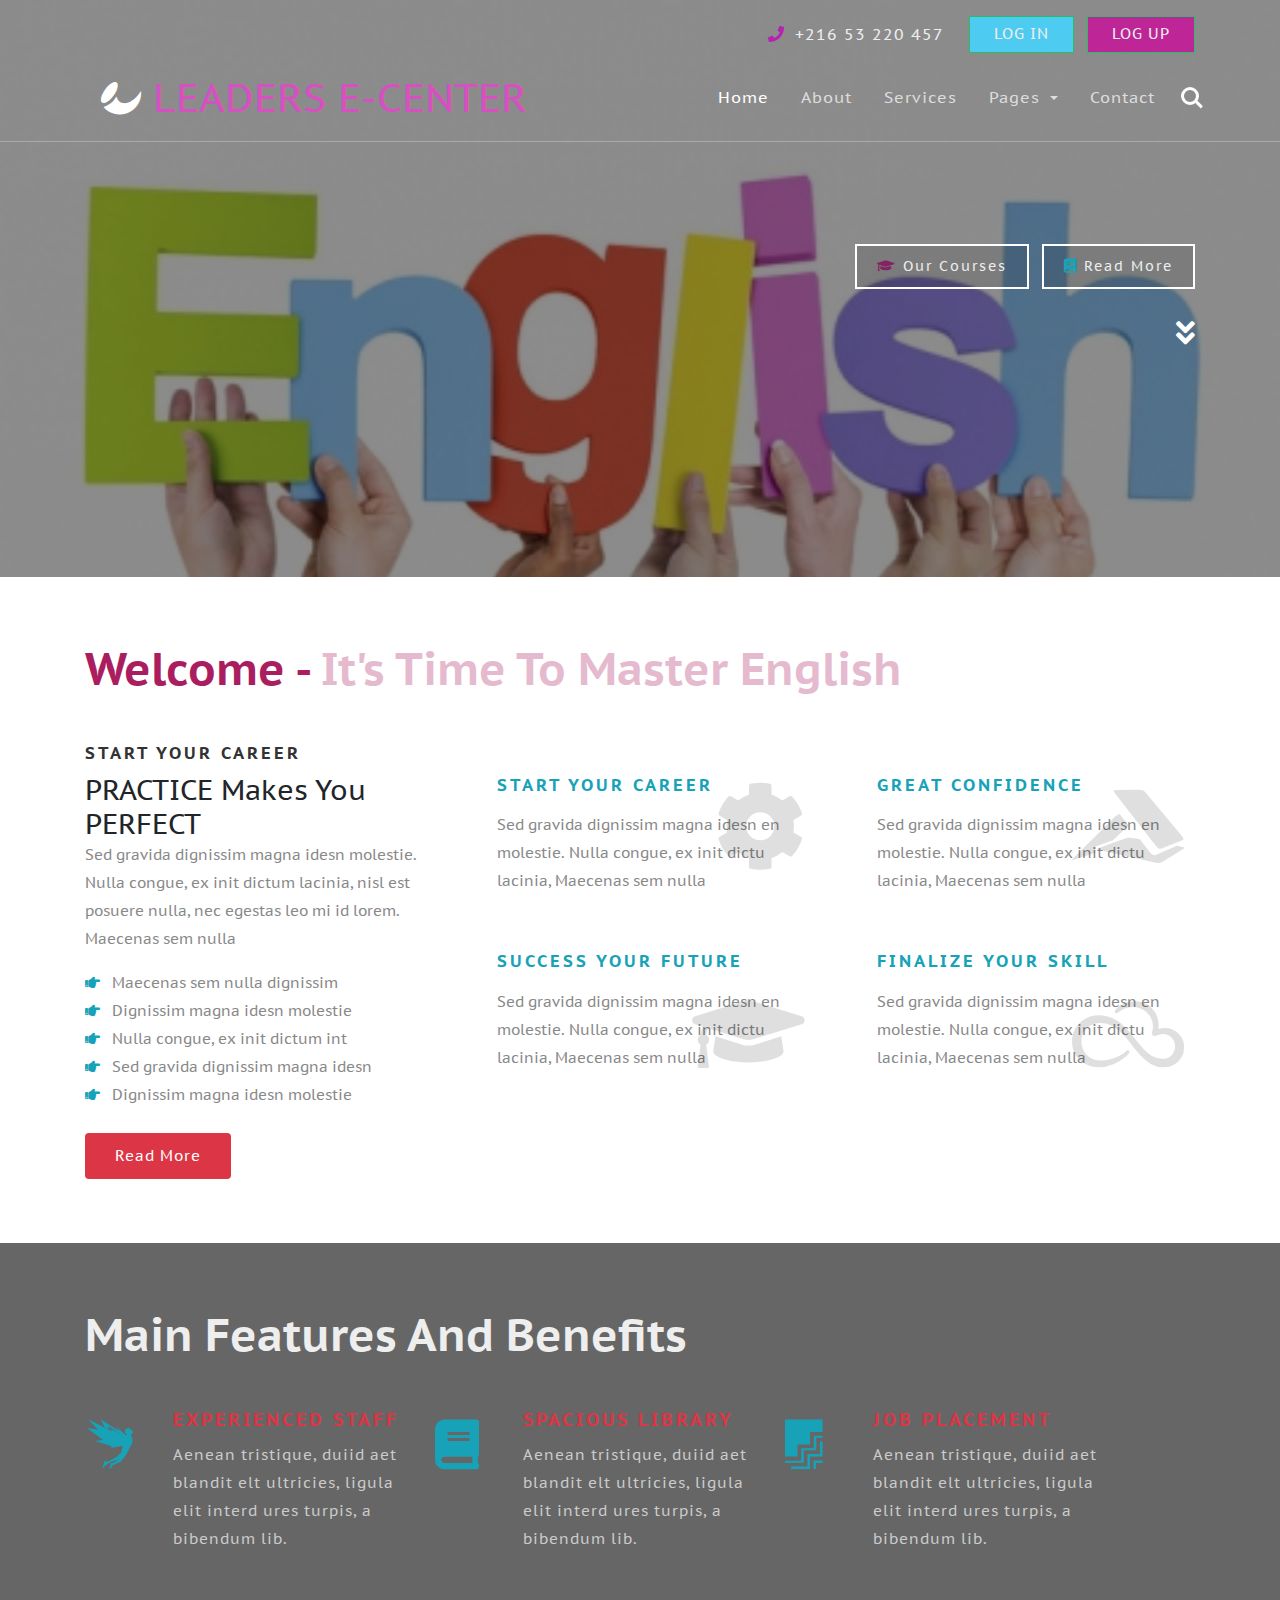
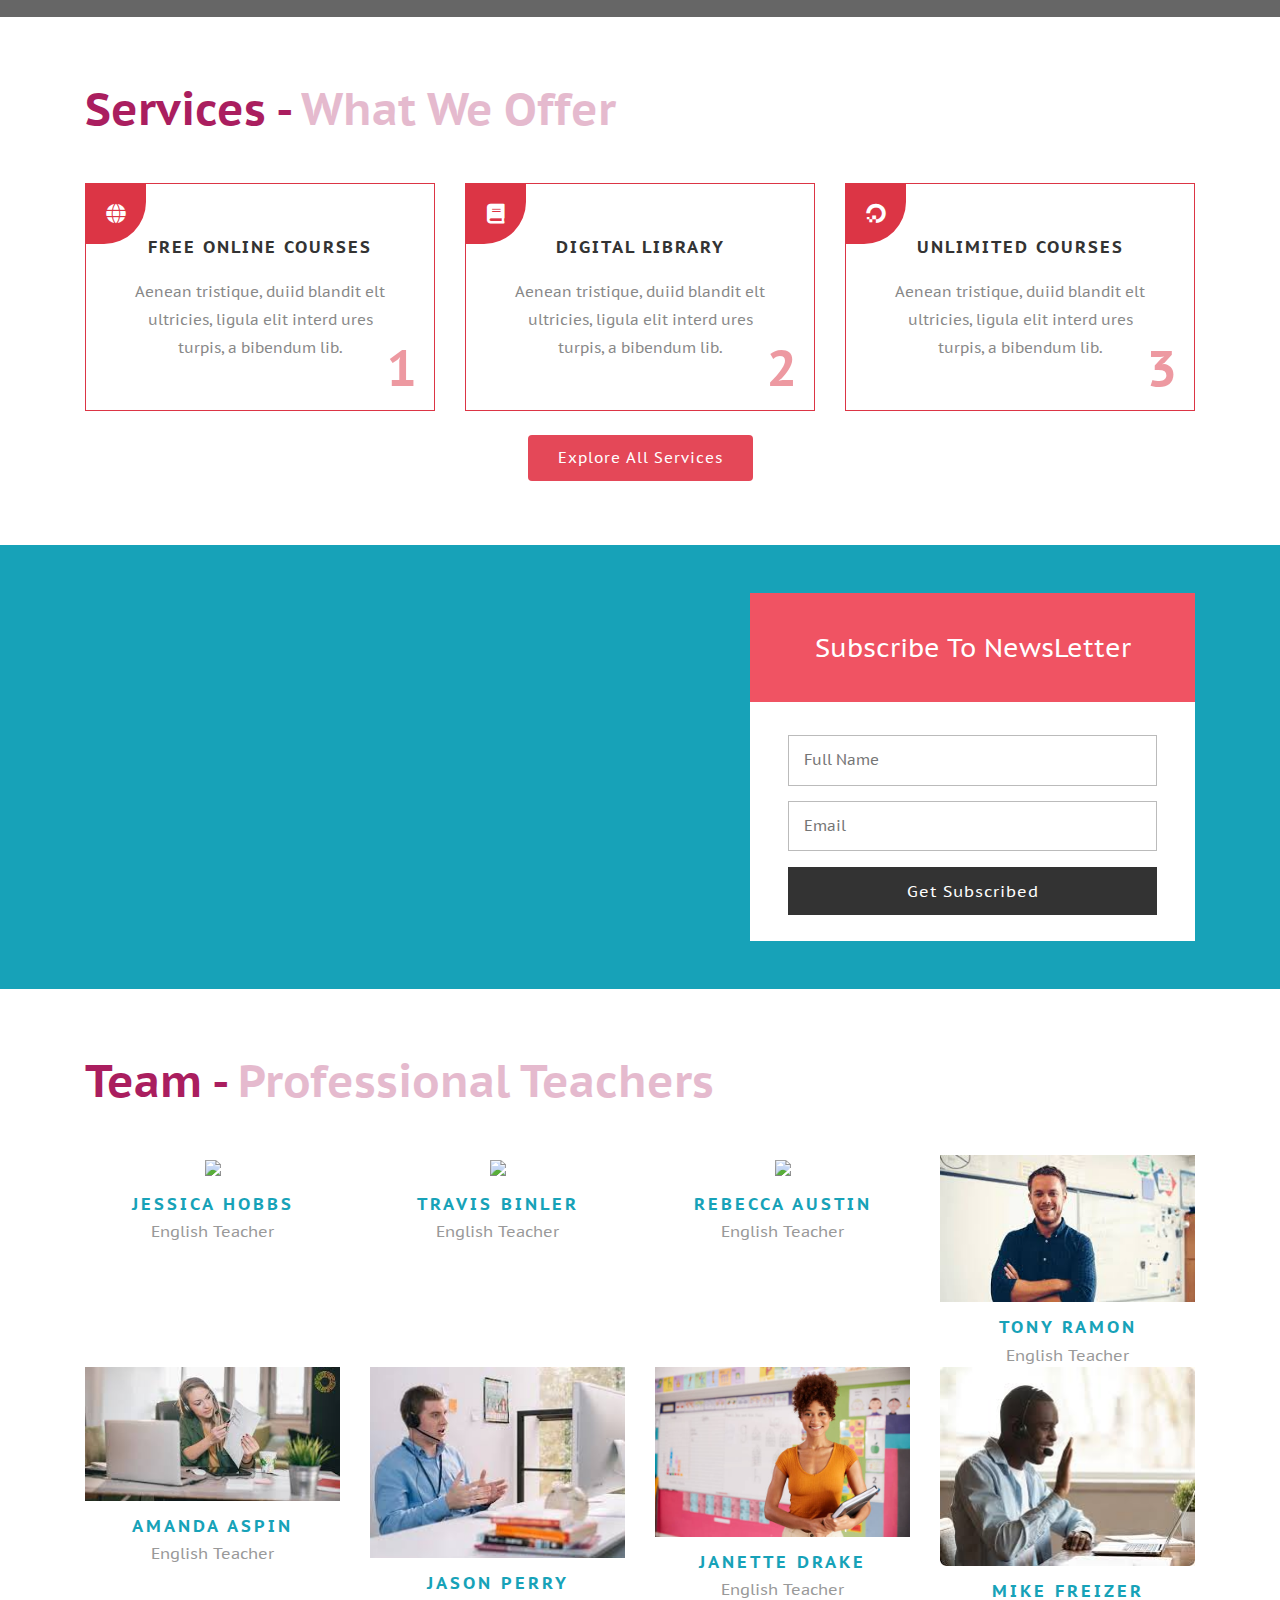
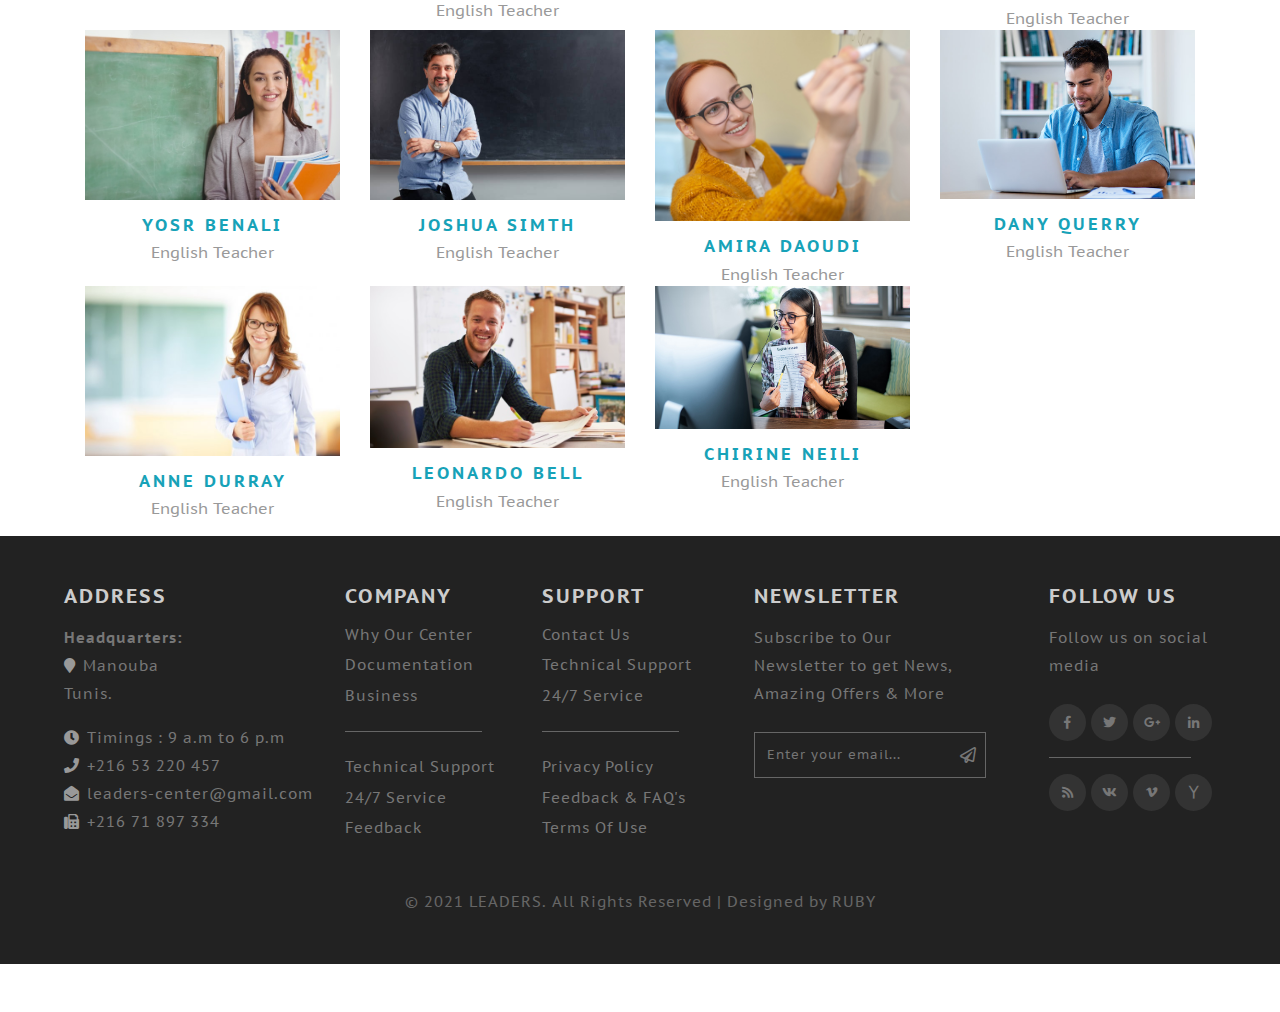
==== commit 3138aa92: "teacher-photos etc" ====
--- a/html/index.html
+++ b/html/index.html
@@ -338,7 +338,7 @@
 					<div class="team-img">
 						<img src="../images/teacher-1.jpg" class="img-responsive" alt=" " />
 						<div class="overlay">
-						<div class="w3l-social">
+							<div class="w3l-social">
 								<ul>
 									<li><a href="#"><i class="fab fa-facebook-f"></i></a></li>
 									<li><a href="#"><i class="fab fa-twitter"></i></a></li>
@@ -398,40 +398,183 @@
 					<h4>Tony Ramon </h4>
 					<span>English Teacher</span>
 				</div>
-		<div class="col-lg-3 col-sm-6 mt-lg-0 mt-5 team-grid">
-		<div class="team-img">
-			<img src="../images/teacher-5.jpg" class="img-responsive" alt=" " />
-			<div class="overlay">
-				<div class="w3l-social">
-					<ul>
-						<li><a href="#"><i class="fab fa-facebook-f"></i></a></li>
-						<li><a href="#"><i class="fab fa-twitter"></i></a></li>
-						<li><a href="#"><i class="fa fa-rss"></i></a></li>
-					</ul>
-				</div>
-			</div>
-		</div>
-		<h4>Amanda Aspin </h4>
-		<span>English Teacher</span>
-</div>
-<div class="col-lg-3 col-sm-6 mt-lg-0 mt-5 team-grid">
-	<div class="team-img">
-		<img src="../images/teacher-6.jpg" class="img-responsive" alt=" " />
-		<div class="overlay">
-			<div class="w3l-social">
-				<ul>
-					<li><a href="#"><i class="fab fa-facebook-f"></i></a></li>
-					<li><a href="#"><i class="fab fa-twitter"></i></a></li>
-					<li><a href="#"><i class="fa fa-rss"></i></a></li>
-				</ul>
-			</div>
-		</div>
-	</div>
-	<h4>Jason Perry </h4>
+				<div class="col-lg-3 col-sm-6 mt-lg-0 mt-5 team-grid">
+					<div class="team-img">
+						<img src="../images/teacher-5.jpg" class="img-responsive" alt=" " />
+						<div class="overlay">
+							<div class="w3l-social">
+								<ul>
+									<li><a href="#"><i class="fab fa-facebook-f"></i></a></li>
+									<li><a href="#"><i class="fab fa-twitter"></i></a></li>
+									<li><a href="#"><i class="fa fa-rss"></i></a></li>
+								</ul>
+							</div>
+						</div>
+					</div>
+					<h4>Amanda Aspin </h4>
+					<span>English Teacher</span>
+				</div>
+				<div class="col-lg-3 col-sm-6 mt-lg-0 mt-5 team-grid">
+					<div class="team-img">
+						<img src="../images/teacher-6.jpg" class="img-responsive" alt=" " />
+						<div class="overlay">
+							<div class="w3l-social">
+								<ul>
+									<li><a href="#"><i class="fab fa-facebook-f"></i></a></li>
+									<li><a href="#"><i class="fab fa-twitter"></i></a></li>
+									<li><a href="#"><i class="fa fa-rss"></i></a></li>
+								</ul>
+							</div>
+						</div>
+					</div>
+					<h4>Jason Perry </h4>
+					<span>English Teacher</span>
+				</div>
+<div class="col-lg-3 col-sm-6 mt-lg-0 mt-5 team-grid">
+	<div class="team-img">
+		<img src="../images/teacher-7.jpg" class="img-responsive" alt=" " />
+		<div class="overlay">
+			<div class="w3l-social">
+				<ul>
+					<li><a href="#"><i class="fab fa-facebook-f"></i></a></li>
+					<li><a href="#"><i class="fab fa-twitter"></i></a></li>
+					<li><a href="#"><i class="fa fa-rss"></i></a></li>
+				</ul>
+			</div>
+		</div>
+	</div>
+	<h4> Janette Drake </h4>
+	<span>English Teacher</span>
+</div>
+<div class="col-lg-3 col-sm-6 mt-lg-0 mt-5 team-grid">
+	<div class="team-img">
+		<img src="../images/teacher-8.jpg" class="img-responsive" alt=" " />
+		<div class="overlay">
+			<div class="w3l-social">
+				<ul>
+					<li><a href="#"><i class="fab fa-facebook-f"></i></a></li>
+					<li><a href="#"><i class="fab fa-twitter"></i></a></li>
+					<li><a href="#"><i class="fa fa-rss"></i></a></li>
+				</ul>
+			</div>
+		</div>
+	</div>
+	<h4> Mike Freizer </h4>
+	<span>English Teacher</span>
+</div>
+<div class="col-lg-3 col-sm-6 mt-lg-0 mt-5 team-grid">
+	<div class="team-img">
+		<img src="../images/teacher-9.jpg" class="img-responsive" alt=" " />
+		<div class="overlay">
+			<div class="w3l-social">
+				<ul>
+					<li><a href="#"><i class="fab fa-facebook-f"></i></a></li>
+					<li><a href="#"><i class="fab fa-twitter"></i></a></li>
+					<li><a href="#"><i class="fa fa-rss"></i></a></li>
+				</ul>
+			</div>
+		</div>
+	</div>
+	<h4> Yosr Benali </h4>
+	<span>English Teacher</span>
+</div>
+<div class="col-lg-3 col-sm-6 mt-lg-0 mt-5 team-grid">
+	<div class="team-img">
+		<img src="../images/teacher-10.jpg" class="img-responsive" alt=" " />
+		<div class="overlay">
+			<div class="w3l-social">
+				<ul>
+					<li><a href="#"><i class="fab fa-facebook-f"></i></a></li>
+					<li><a href="#"><i class="fab fa-twitter"></i></a></li>
+					<li><a href="#"><i class="fa fa-rss"></i></a></li>
+				</ul>
+			</div>
+		</div>
+	</div>
+	<h4> Joshua Simth </h4>
+	<span>English Teacher</span>
+</div>
+<div class="col-lg-3 col-sm-6 mt-lg-0 mt-5 team-grid">
+	<div class="team-img">
+		<img src="../images/teacher-11.jpg" class="img-responsive" alt=" " />
+		<div class="overlay">
+			<div class="w3l-social">
+				<ul>
+					<li><a href="#"><i class="fab fa-facebook-f"></i></a></li>
+					<li><a href="#"><i class="fab fa-twitter"></i></a></li>
+					<li><a href="#"><i class="fa fa-rss"></i></a></li>
+				</ul>
+			</div>
+		</div>
+	</div>
+	<h4>Amira Daoudi </h4>
+	<span>English Teacher</span>
+</div>
+<div class="col-lg-3 col-sm-6 mt-lg-0 mt-5 team-grid">
+	<div class="team-img">
+		<img src="../images/teacher-12.jpg" class="img-responsive" alt=" " />
+		<div class="overlay">
+			<div class="w3l-social">
+				<ul>
+					<li><a href="#"><i class="fab fa-facebook-f"></i></a></li>
+					<li><a href="#"><i class="fab fa-twitter"></i></a></li>
+					<li><a href="#"><i class="fa fa-rss"></i></a></li>
+				</ul>
+			</div>
+		</div>
+	</div>
+	<h4> Dany Querry </h4>
+	<span>English Teacher</span>
+</div>
+<div class="col-lg-3 col-sm-6 mt-lg-0 mt-5 team-grid">
+	<div class="team-img">
+		<img src="../images/teacher-13.jpg" class="img-responsive" alt=" " />
+		<div class="overlay">
+			<div class="w3l-social">
+				<ul>
+					<li><a href="#"><i class="fab fa-facebook-f"></i></a></li>
+					<li><a href="#"><i class="fab fa-twitter"></i></a></li>
+					<li><a href="#"><i class="fa fa-rss"></i></a></li>
+				</ul>
+			</div>
+		</div>
+	</div>
+	<h4> Anne Durray </h4>
+	<span>English Teacher</span>
+</div>
+<div class="col-lg-3 col-sm-6 mt-lg-0 mt-5 team-grid">
+	<div class="team-img">
+		<img src="../images/teacher-14.jpg" class="img-responsive" alt=" " />
+		<div class="overlay">
+			<div class="w3l-social">
+				<ul>
+					<li><a href="#"><i class="fab fa-facebook-f"></i></a></li>
+					<li><a href="#"><i class="fab fa-twitter"></i></a></li>
+					<li><a href="#"><i class="fa fa-rss"></i></a></li>
+				</ul>
+			</div>
+		</div>
+	</div>
+	<h4> Leonardo Bell </h4>
+	<span>English Teacher</span>
+</div>
+<div class="col-lg-3 col-sm-6 mt-lg-0 mt-5 team-grid">
+	<div class="team-img">
+		<img src="../images/teacher-15.jpg" class="img-responsive" alt=" " />
+		<div class="overlay">
+			<div class="w3l-social">
+				<ul>
+					<li><a href="#"><i class="fab fa-facebook-f"></i></a></li>
+					<li><a href="#"><i class="fab fa-twitter"></i></a></li>
+					<li><a href="#"><i class="fa fa-rss"></i></a></li>
+				</ul>
+			</div>
+		</div>
+	</div>
+	<h4> Chirine Neili</h4>
 	<span>English Teacher</span>
 </div>
 <div class="clearfix"></div>
-</div>
 </div>
 </div>
 	<!-- //team -->
@@ -457,7 +600,7 @@
 				<div class="col-lg-2 col-sm-6 mt-lg-0 mt-sm-0 mt-4 p-md-0">
 					<h3 class="text-uppercase mb-3">Company</h3>
 					<div class="links">
-						<a class="text-capitalize" href="#"> Why Our Company</a>
+						<a class="text-capitalize" href="#"> Why Our Center</a>
 						<a class="pt-2 text-capitalize" href="#"> Documentation</a>
 						<a class="pt-2 text-capitalize" href="#"> Business</a>
 						<div class="divider"></div>
@@ -478,7 +621,15 @@
 						<a class="pt-2 text-capitalize" href="#"> Terms Of Use</a>
 					</div>
 				</div>
-
+				<div class="col-lg-3 col-md-5 col-sm-6 mt-lg-0 mt-sm-5 mt-4 pr-md-5">
+					<h3 class="text-uppercase mb-3">Newsletter</h3>
+					<p class="mb-4">Subscribe to Our Newsletter to get News, Amazing Offers & More</p>
+					<form action="#" method="post">
+						<input type="email" name="Email" placeholder="Enter your email..." required="">
+						<button class="btn1"><i class="far fa-paper-plane"></i></button>
+						<div class="clearfix"> </div>
+					</form>
+				</div>
 				<div class="col-lg-2 col-md-4 col-sm-6 mt-lg-0 mt-sm-5 mt-4">
 					<h3 class="text-uppercase mb-3"> Follow us</h3>
 					<p class="mb-4">Follow us on social media</p>
@@ -497,8 +648,7 @@
 			</div>
 		</div>
 		<div class="copyright pb-5 text-center">
-			<p>© 2021 LEADERS. All Rights Reserved | Designed by RUBY <a href="http://www.W3Layouts.com"
-					target="_blank"></a></p>
+			<p>© 2021 LEADERS. All Rights Reserved | Designed by RUBY </p>
 		</div>
 	</footer>
 	<!-- footer -->
@@ -508,16 +658,16 @@
 		<div class="modal-dialog" role="document">
 			<div class="modal-content">
 				<div class="modal-header">
-					<h5 class="modal-title text-uppercase" id="exampleModalLabel1">LOG IN </h5>
+					<h5 class="modal-title text-uppercase" id="exampleModalLabel1">SIGN IN </h5>
 					<button type="button" class="close" data-dismiss="modal" aria-label="Close">
 						<span aria-hidden="true">&times;</span>
 					</button>
 				</div>
 				<div class="modal-body">
-					<form action="#" method="post" class="p-3">
+					<div class="p-3">
 						<div class="form-group">
-							<label for="recipient-name" class="col-form-label">User Name</label>
-							<input type="email" class="form-control" placeholder="User Name" name="Name"
+							<label for="recipient-name" class="col-form-label">Email</label>
+							<input type="email" class="form-control" placeholder="Email" name="Name"
 								id="recipient-name" required="">
 						</div>
 						<div class="form-group">
@@ -526,10 +676,9 @@
 								id="recipient-name1" required="">
 						</div>
 						<div class="right-w3l mt-4 mb-3">
-							<input type="submit" class="form-control" value="Login">
-						</div>
-					</form>
-
+							<button class="btn btn-info" onclick="signIn()"> SIGN IN HERE </button>
+						</div>
+					</div>
 				</div>
 			</div>
 		</div>
@@ -542,13 +691,13 @@
 		<div class="modal-dialog" role="document">
 			<div class="modal-content">
 				<div class="modal-header">
-					<h5 class="modal-title text-uppercase" id="exampleModalLabel1">LOG UP HERE </h5>
+					<h5 class="modal-title text-uppercase" id="exampleModalLabel1"> SIGN UP HERE </h5>
 					<button type="button" class="close" data-dismiss="modal" aria-label="Close">
 						<span aria-hidden="true">&times;</span>
 					</button>
 				</div>
 				<div class="modal-body">
-					<form action="#" method="post" class="p-3">
+					<div class="p-3">
 						<div class="form-group">
 							<label for="recipient-name" class="col-form-label">First Name</label>
 							<input type="text" class="form-control" placeholder="First Name" name="Name"
@@ -570,9 +719,9 @@
 								id="recipient-name6" required="">
 						</div>
 						<div class="right-w3l mt-4 mb-3">
-							<input type="submit" class="form-control" value="CREATE MY ACCOUNT">
-						</div>
-					</form>
+							<button class="btn btn-info" onclick="signUp()">CREATE MY ACCOUNT</button>
+						</div>
+					</div>
 
 				</div>
 			</div>
@@ -582,6 +731,8 @@
 
 
 	<!-- js -->
+	<script type="text/javascript" src="../js/register.js"></script>
+	<script type="text/javascript" src="../js/login.js"></script>
 	<script type="text/javascript" src="../js/jquery-2.1.4.min.js"></script>
 	<script type="text/javascript" src="../js/bootstrap.js"></script> <!-- Necessary-JavaScript-File-For-Bootstrap -->
 	<!-- //js -->
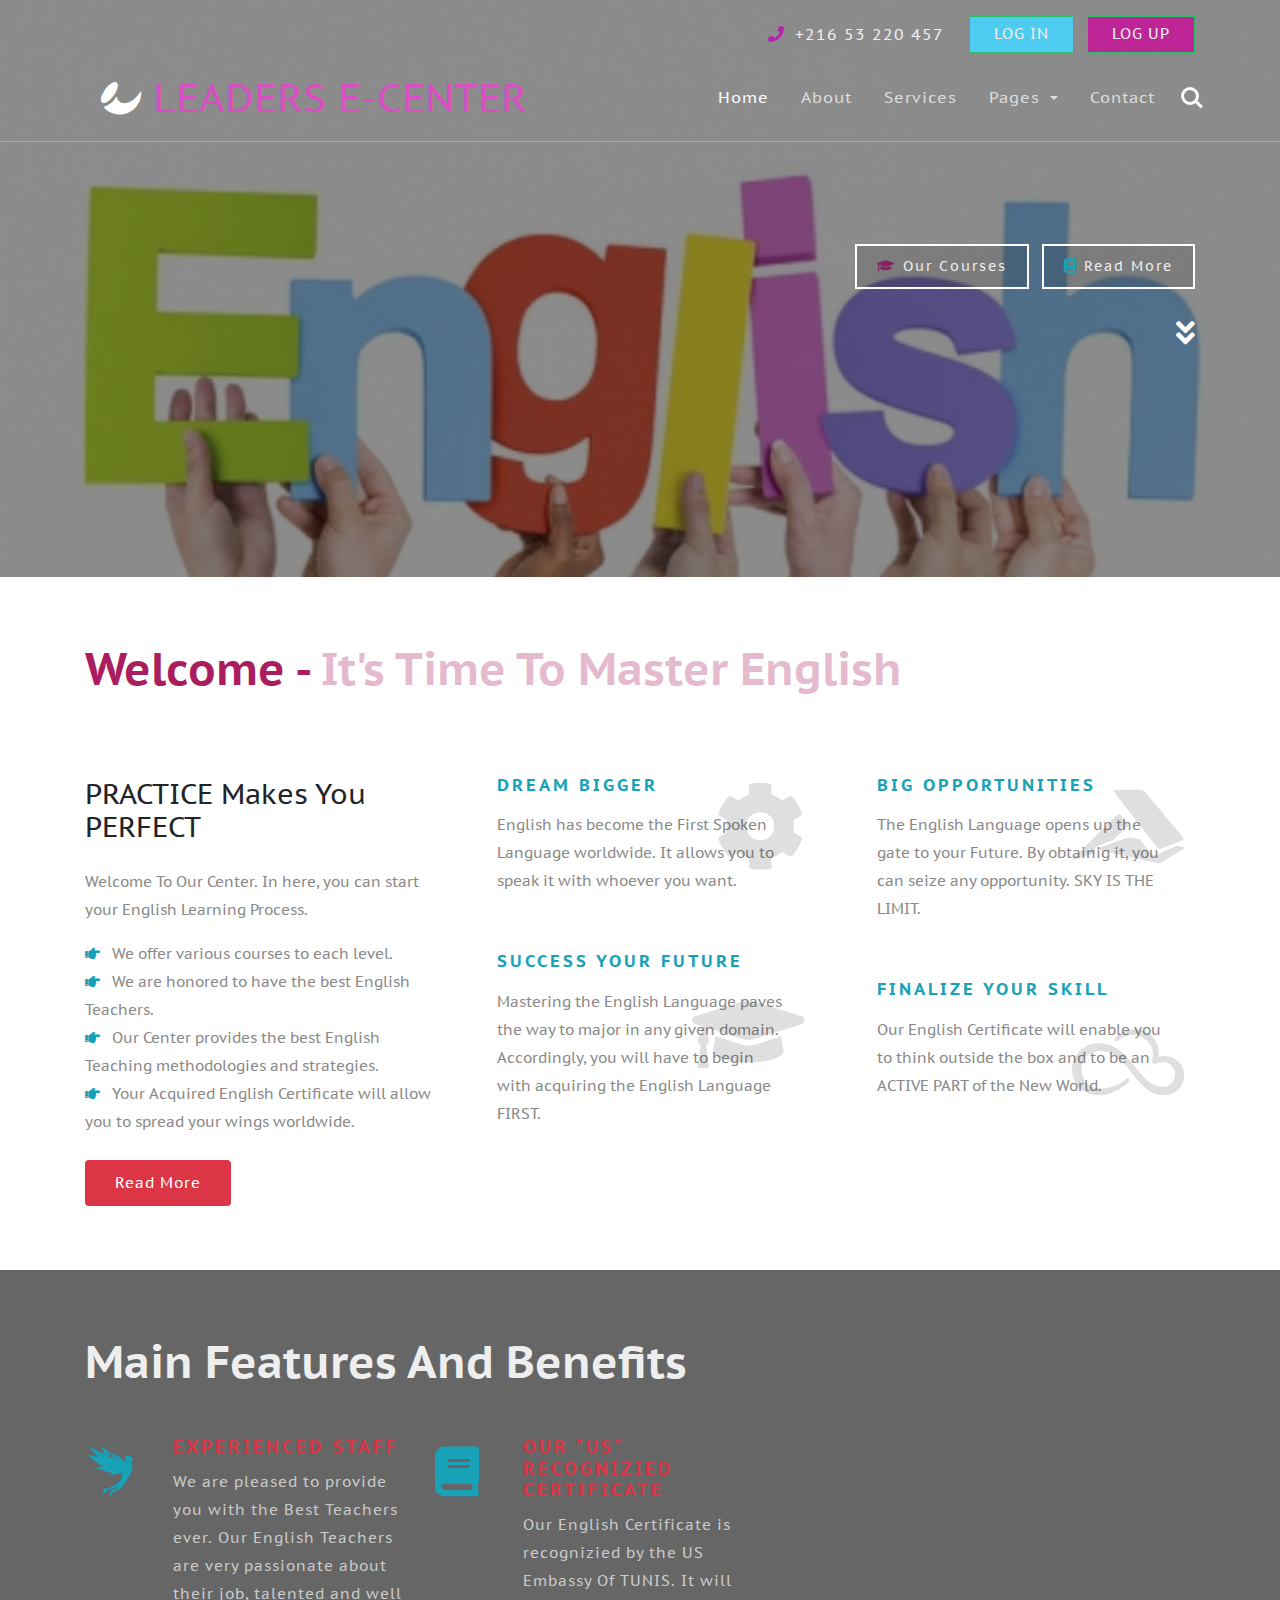
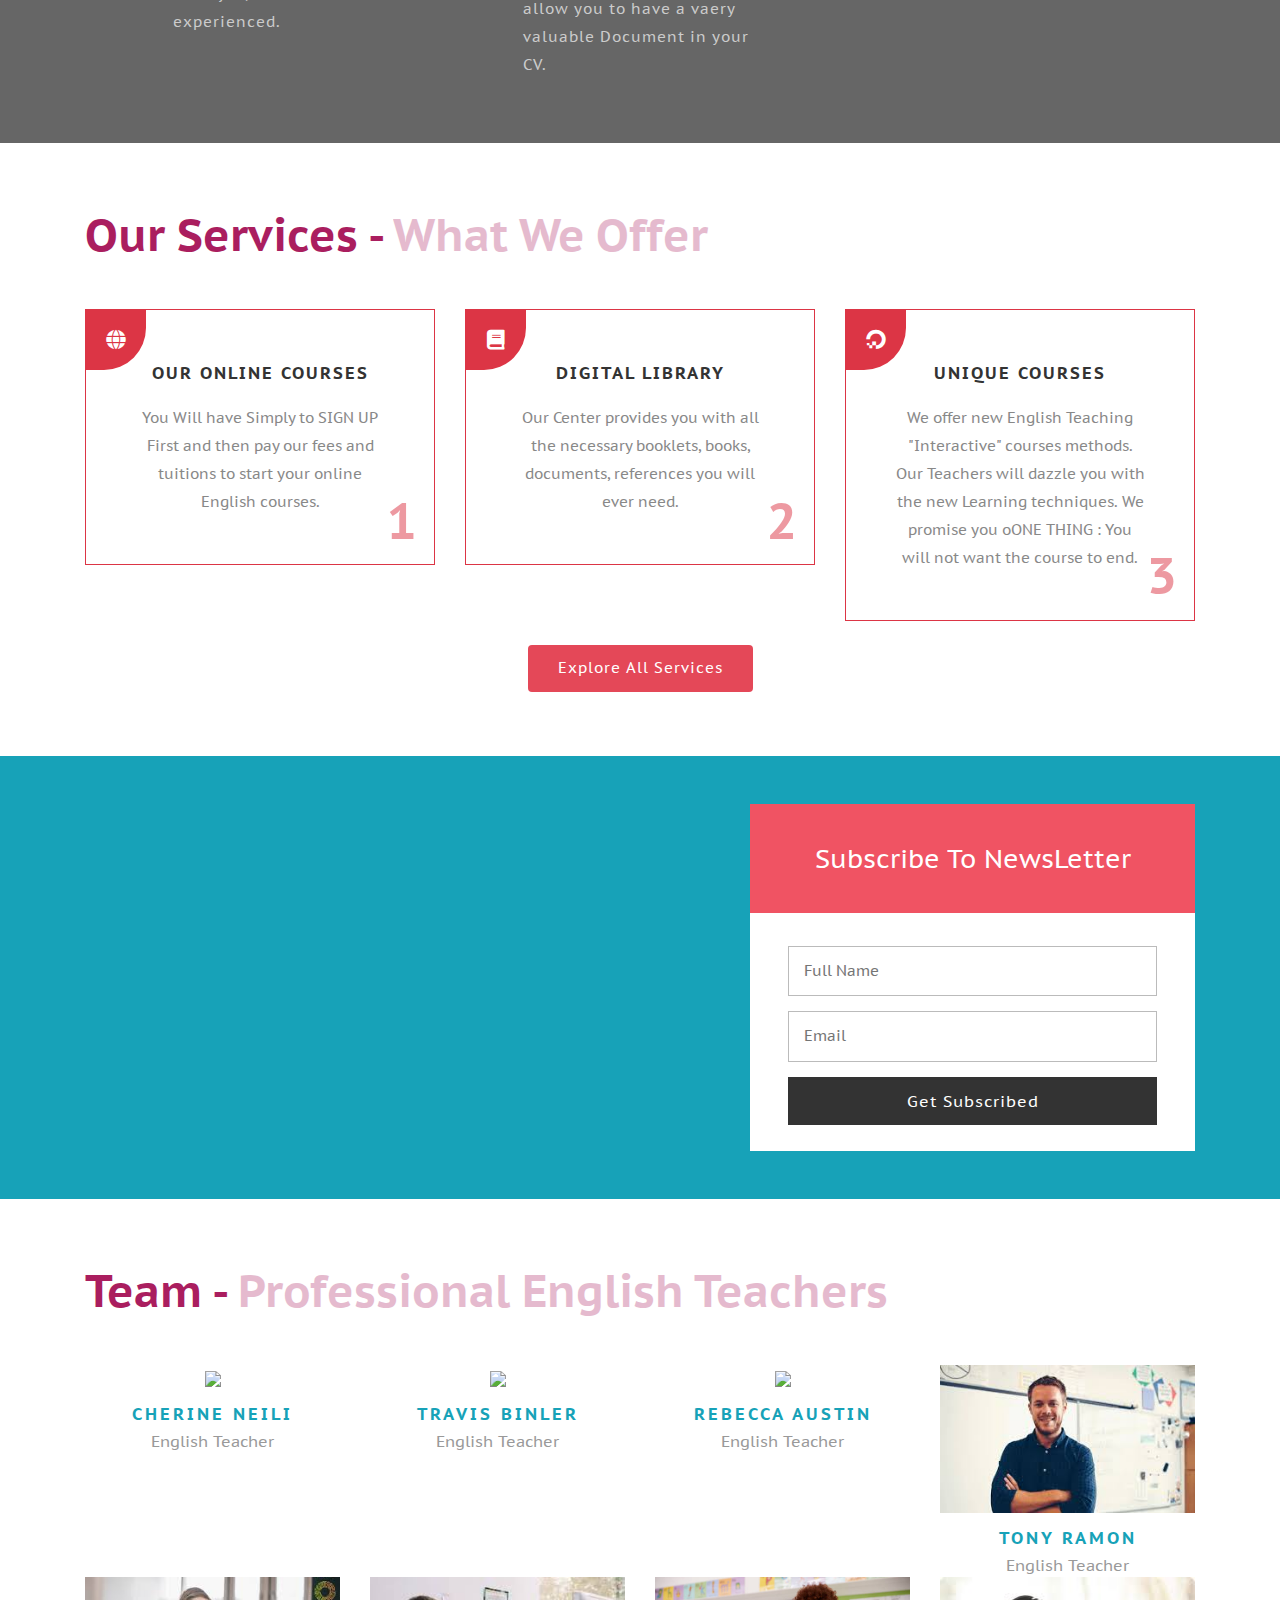
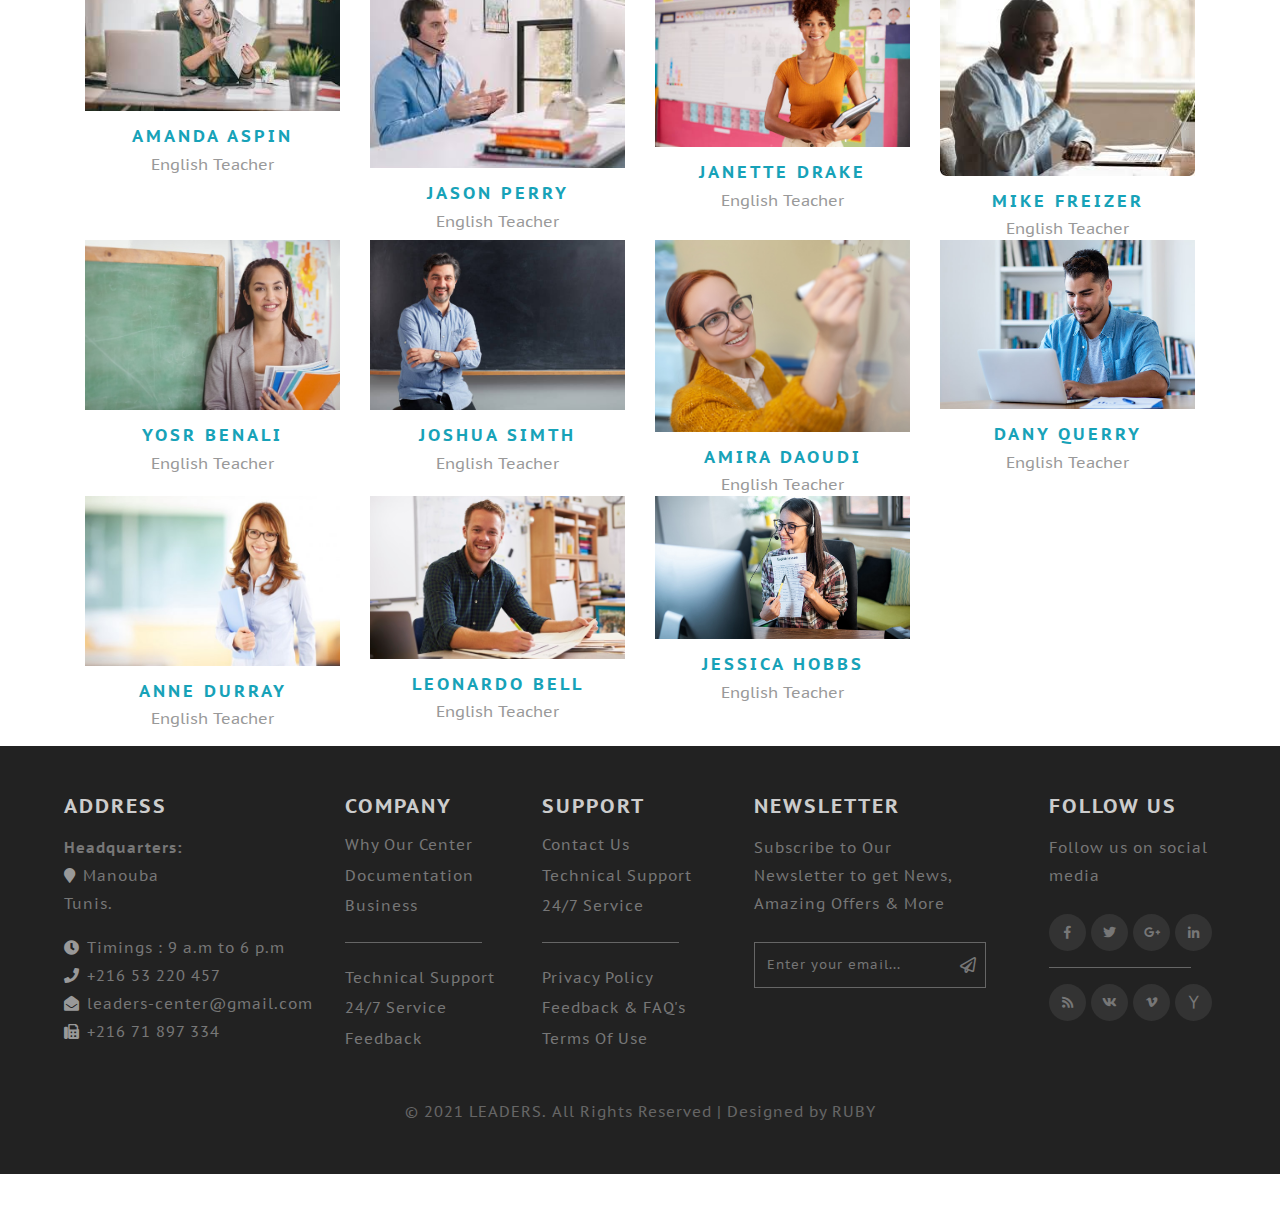
==== commit 759b878e: "last change" ====
--- a/html/index.html
+++ b/html/index.html
@@ -154,50 +154,42 @@
 	<!-- welcome -->
 	<section class="welcome py-5" id="welcome">
 		<div class="container py-sm-3">
-			<h3 class="heading text-capitalize mb-lg-5 mb-4"> Welcome - <span>It's Time To Master English</span> </h3>
+			<h3 class="heading text-capitalize mb-lg-5 mb-4"> Welcome - <span> It's Time To Master English</span> </h3>
 			<div class="row welcome-grids">
 				<div class="col-lg-4 mb-lg-0 mb-5">
-					<h4>Start your career</h4>
-					<h3>
+					<h3><br>
 						PRACTICE Makes You PERFECT
-					</h3>
-					<p class="mb-3">Sed gravida dignissim magna idesn molestie. Nulla congue, ex init dictum lacinia,
-						nisl est posuere nulla, nec egestas leo mi id lorem.
-						Maecenas sem nulla</p>
-					<p> <i class="fas mr-2 fa-hand-point-right"></i> Maecenas sem nulla dignissim</p>
-					<p> <i class="fas mr-2 fa-hand-point-right"></i> Dignissim magna idesn molestie</p>
-					<p> <i class="fas mr-2 fa-hand-point-right"></i> Nulla congue, ex init dictum int</p>
-					<p> <i class="fas mr-2 fa-hand-point-right"></i> Sed gravida dignissim magna idesn</p>
-					<p> <i class="fas mr-2 fa-hand-point-right"></i> Dignissim magna idesn molestie</p>
+					</h3><br>
+					<p class="mb-3">Welcome To Our Center. In here, you can start your English Learning Process.</p>
+					<p> <i class="fas mr-2 fa-hand-point-right"></i>  We offer various courses to each level.</p>
+					<p> <i class="fas mr-2 fa-hand-point-right"></i>  We are honored to have the best English Teachers.</p>
+					<p> <i class="fas mr-2 fa-hand-point-right"></i>  Our Center provides the best English Teaching methodologies and strategies.</p>
+					<p> <i class="fas mr-2 fa-hand-point-right"></i>  Your Acquired English Certificate will allow you to spread your wings worldwide.</p>
 					<div class="welcome-button mt-4">
 						<a href="../html/about.html">Read More</a>
 					</div>
 				</div>
 				<div class="col-lg-4 col-sm-6">
 					<div class="image1 mb-4">
-						<h4>Start your career</h4>
-						<p class="mt-3">Sed gravida dignissim magna idesn en molestie. Nulla congue, ex init dictu
-							lacinia, Maecenas sem nulla</P>
+						<h4> DREAM BIGGER </h4>
+						<p class="mt-3"> English has become the First Spoken Language worldwide. It allows you to speak it with whoever you want. </P>
 						<span class="fa fa-cog" aria-hidden="true"></span>
 					</div>
 					<div class="image1 pt-0">
-						<h4>Success your Future</h4>
-						<p class="mt-3">Sed gravida dignissim magna idesn en molestie. Nulla congue, ex init dictu
-							lacinia, Maecenas sem nulla</P>
+						<h4> Success your Future</h4>
+						<p class="mt-3"> Mastering the English Language paves the way to major in any given domain. Accordingly, you will have to begin with acquiring the English Language FIRST.  </P>
 						<span class="fas fa-graduation-cap"></span>
 					</div>
 				</div>
 				<div class="col-lg-4 col-sm-6 mt-md-0 mt-4">
 					<div class="image1 mb-4">
-						<h4>Great Confidence </h4>
-						<p class="mt-3">Sed gravida dignissim magna idesn en molestie. Nulla congue, ex init dictu
-							lacinia, Maecenas sem nulla</P>
+						<h4> Big Opportunities </h4>
+						<p class="mt-3"> The English Language opens up the gate to your Future. By obtainig it, you can seize any opportunity. SKY IS THE LIMIT.</P>
 						<span class="fab fa-accusoft"></span>
 					</div>
 					<div class="image1 pt-0">
-						<h4>Finalize your skill</h4>
-						<p class="mt-3">Sed gravida dignissim magna idesn en molestie. Nulla congue, ex init dictu
-							lacinia, Maecenas sem nulla</P>
+						<h4> Finalize your skill </h4>
+						<p class="mt-3"> Our English Certificate will enable you to think outside the box and to be an ACTIVE PART of the New World.</P>
 						<span class="fab fa-skyatlas"></span>
 					</div>
 				</div>
@@ -218,8 +210,7 @@
 						</div>
 						<div class="col-lg-9 col-10">
 							<h4>Experienced Staff</h4>
-							<p>Aenean tristique, duiid aet blandit elt ultricies, ligula elit interd ures turpis, a
-								bibendum lib.</p>
+							<p> We are pleased to provide you with the Best Teachers ever. Our English Teachers are very passionate about their job, talented and well experienced.</p>
 						</div>
 					</div>
 					<div class="row col-lg-4 mb-lg-0 mb-5">
@@ -227,19 +218,8 @@
 							<i class="fas fa-book"></i>
 						</div>
 						<div class="col-lg-9 col-10">
-							<h4>Spacious Library</h4>
-							<p>Aenean tristique, duiid aet blandit elt ultricies, ligula elit interd ures turpis, a
-								bibendum lib.</p>
-						</div>
-					</div>
-					<div class="row col-lg-4">
-						<div class="col-lg-3 col-2">
-							<i class="fab fa-firstdraft"></i>
-						</div>
-						<div class="col-lg-9 col-10">
-							<h4>Job Placement</h4>
-							<p>Aenean tristique, duiid aet blandit elt ultricies, ligula elit interd ures turpis, a
-								bibendum lib.</p>
+							<h4> Our "US" Recognizied Certificate </h4>
+							<p> Our English Certificate is recognizied by the US Embassy Of TUNIS. It will allow you to have a vaery valuable Document in your CV.</p>
 						</div>
 					</div>
 				</div>
@@ -250,33 +230,30 @@
 	<!-- services -->
 	<section class="services py-5">
 		<div class="container py-sm-3">
-			<h3 class="heading text-capitalize mb-lg-5 mb-4"> Services - <span>What We Offer</span> </h3>
+			<h3 class="heading text-capitalize mb-lg-5 mb-4"> Our Services - <span>What We Offer</span> </h3>
 			<div class="row service-grids">
 				<div class="col-lg-4 col-md-6">
 					<div class="service-grid1">
 						<i class="fas fa-globe"></i>
 						<h5>1</h5>
-						<h4 class="mb-3">Free Online Courses</h4>
-						<p>Aenean tristique, duiid blandit elt ultricies, ligula elit interd ures turpis, a bibendum
-							lib.</p>
+						<h4 class="mb-3"> Our Online Courses</h4>
+						<p> You Will have Simply to SIGN UP First and then pay our fees and tuitions to start your online English courses.</p>
 					</div>
 				</div>
 				<div class="col-lg-4 col-md-6 mt-md-0 mt-5">
 					<div class="service-grid1">
 						<i class="fas fa-book"></i>
 						<h5>2</h5>
-						<h4 class="mb-3">Digital Library</h4>
-						<p>Aenean tristique, duiid blandit elt ultricies, ligula elit interd ures turpis, a bibendum
-							lib.</p>
+						<h4 class="mb-3"> Digital Library </h4>
+						<p> Our Center provides you with all the necessary booklets, books, documents, references you will ever need.</p>
 					</div>
 				</div>
 				<div class="col-lg-4 col-md-6 mt-lg-0 mt-5">
 					<div class="service-grid1">
 						<i class="fab fa-digital-ocean"></i>
 						<h5>3</h5>
-						<h4 class="mb-3">Unlimited Courses</h4>
-						<p>Aenean tristique, duiid blandit elt ultricies, ligula elit interd ures turpis, a bibendum
-							lib.</p>
+						<h4 class="mb-3"> Unique Courses </h4>
+						<p> We offer new English Teaching "Interactive" courses methods. Our Teachers will dazzle you with the new Learning techniques. We promise you oONE THING : You will not want the course to end.</p>
 					</div>
 				</div>
 				<div class="ser-button mt-4">
@@ -332,7 +309,7 @@
 	<!-- team -->
 	<div class="team py-5">
 		<div class="container py-sm-3">
-			<h3 class="heading text-capitalize mb-lg-5 mb-4"> Team - <span>Professional Teachers</span> </h3>
+			<h3 class="heading text-capitalize mb-lg-5 mb-4"> Team - <span>Professional English Teachers</span> </h3>
 			<div class="row agile-team-grids">
 				<div class="col-lg-3 col-sm-6 team-grid">
 					<div class="team-img">
@@ -347,7 +324,7 @@
 							</div>
 						</div>
 					</div>
-					<h4>Jessica Hobbs</h4>
+					<h4> Cherine Neili </h4>
 					<span> English Teacher</span>
 				</div>
 				<div class="col-lg-3 col-sm-6 mt-md-0 mt-5 team-grid">
@@ -571,7 +548,7 @@
 			</div>
 		</div>
 	</div>
-	<h4> Chirine Neili</h4>
+	<h4> Jessica Hobbs</h4>
 	<span>English Teacher</span>
 </div>
 <div class="clearfix"></div>
@@ -722,7 +699,6 @@
 							<button class="btn btn-info" onclick="signUp()">CREATE MY ACCOUNT</button>
 						</div>
 					</div>
-
 				</div>
 			</div>
 		</div>
@@ -747,8 +723,8 @@
 	<script>
 		$('#simply-countdown-losange').simplyCountdown({
 			year: 2021,
-			month: 2,
-			day: 25
+			month: 3,
+			day: 4
 		});
 	</script>
 	<!-- //Countdown-Timer-JavaScript -->
